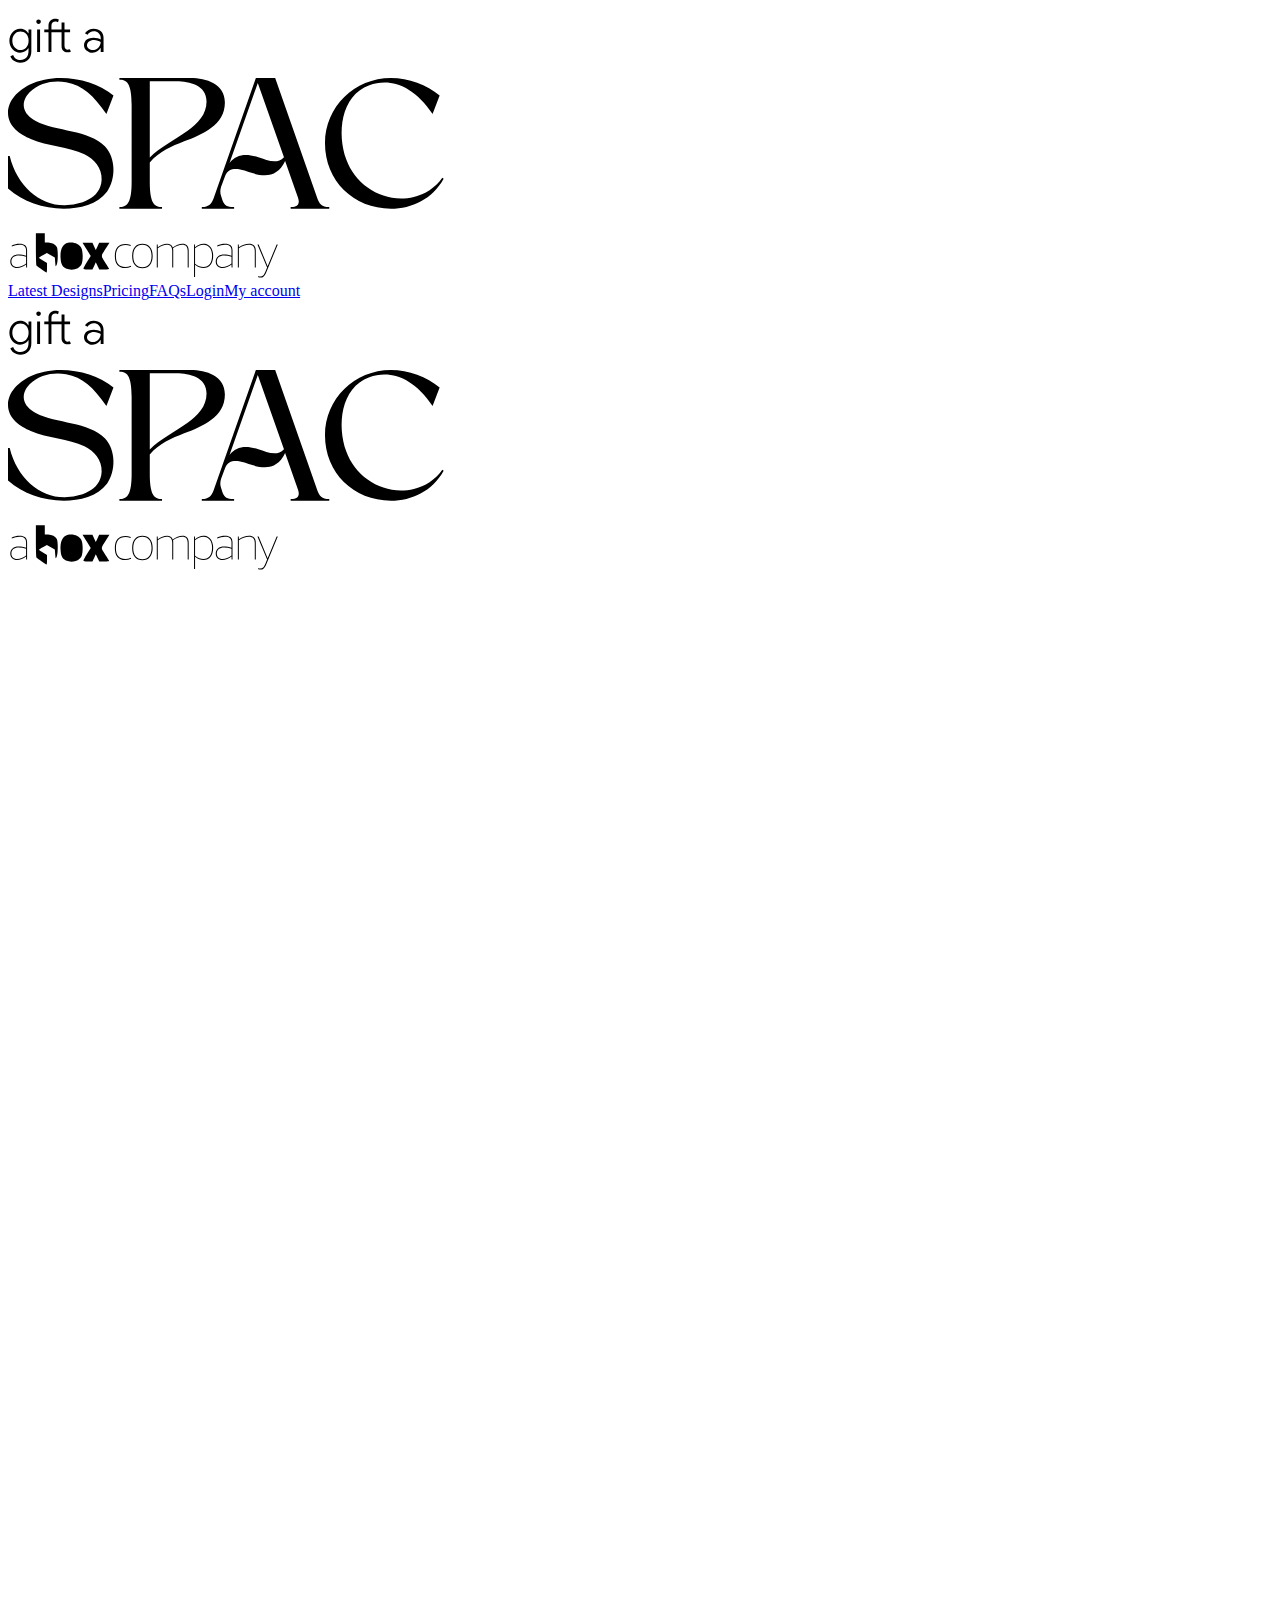
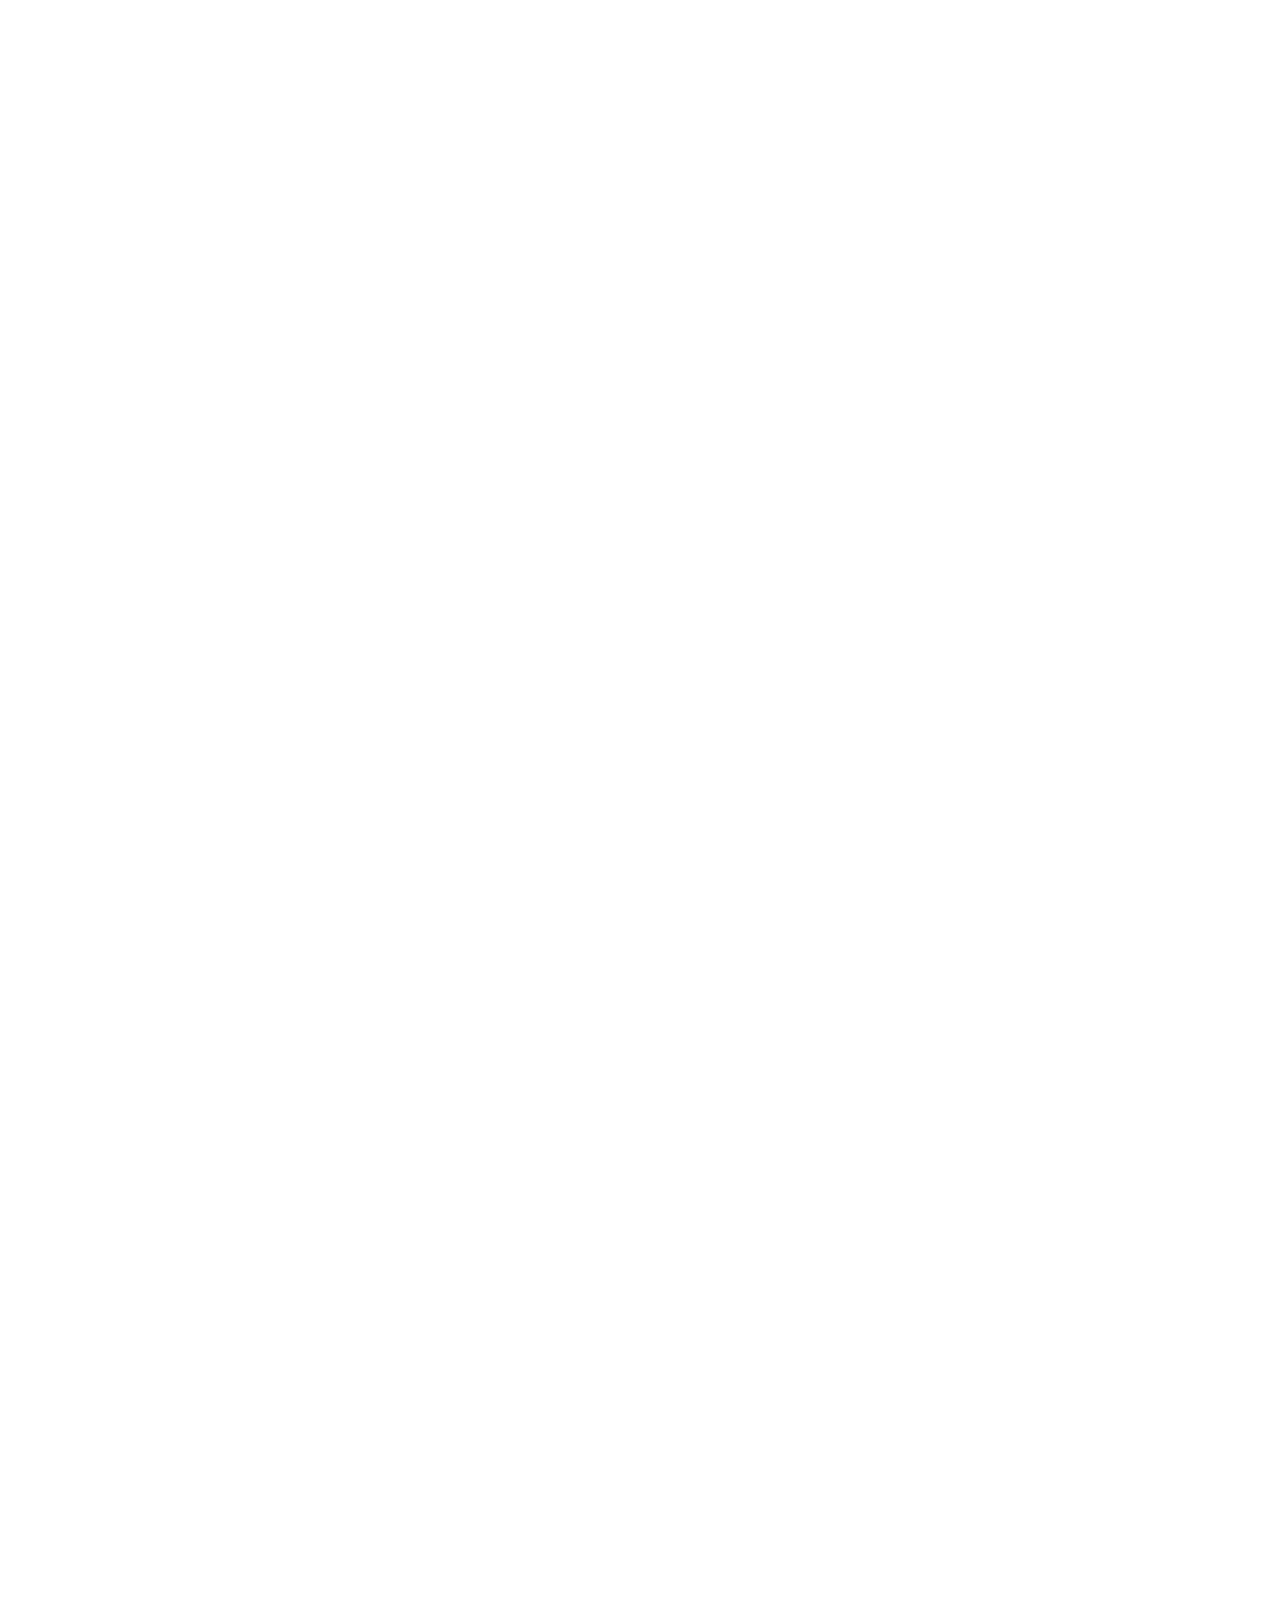
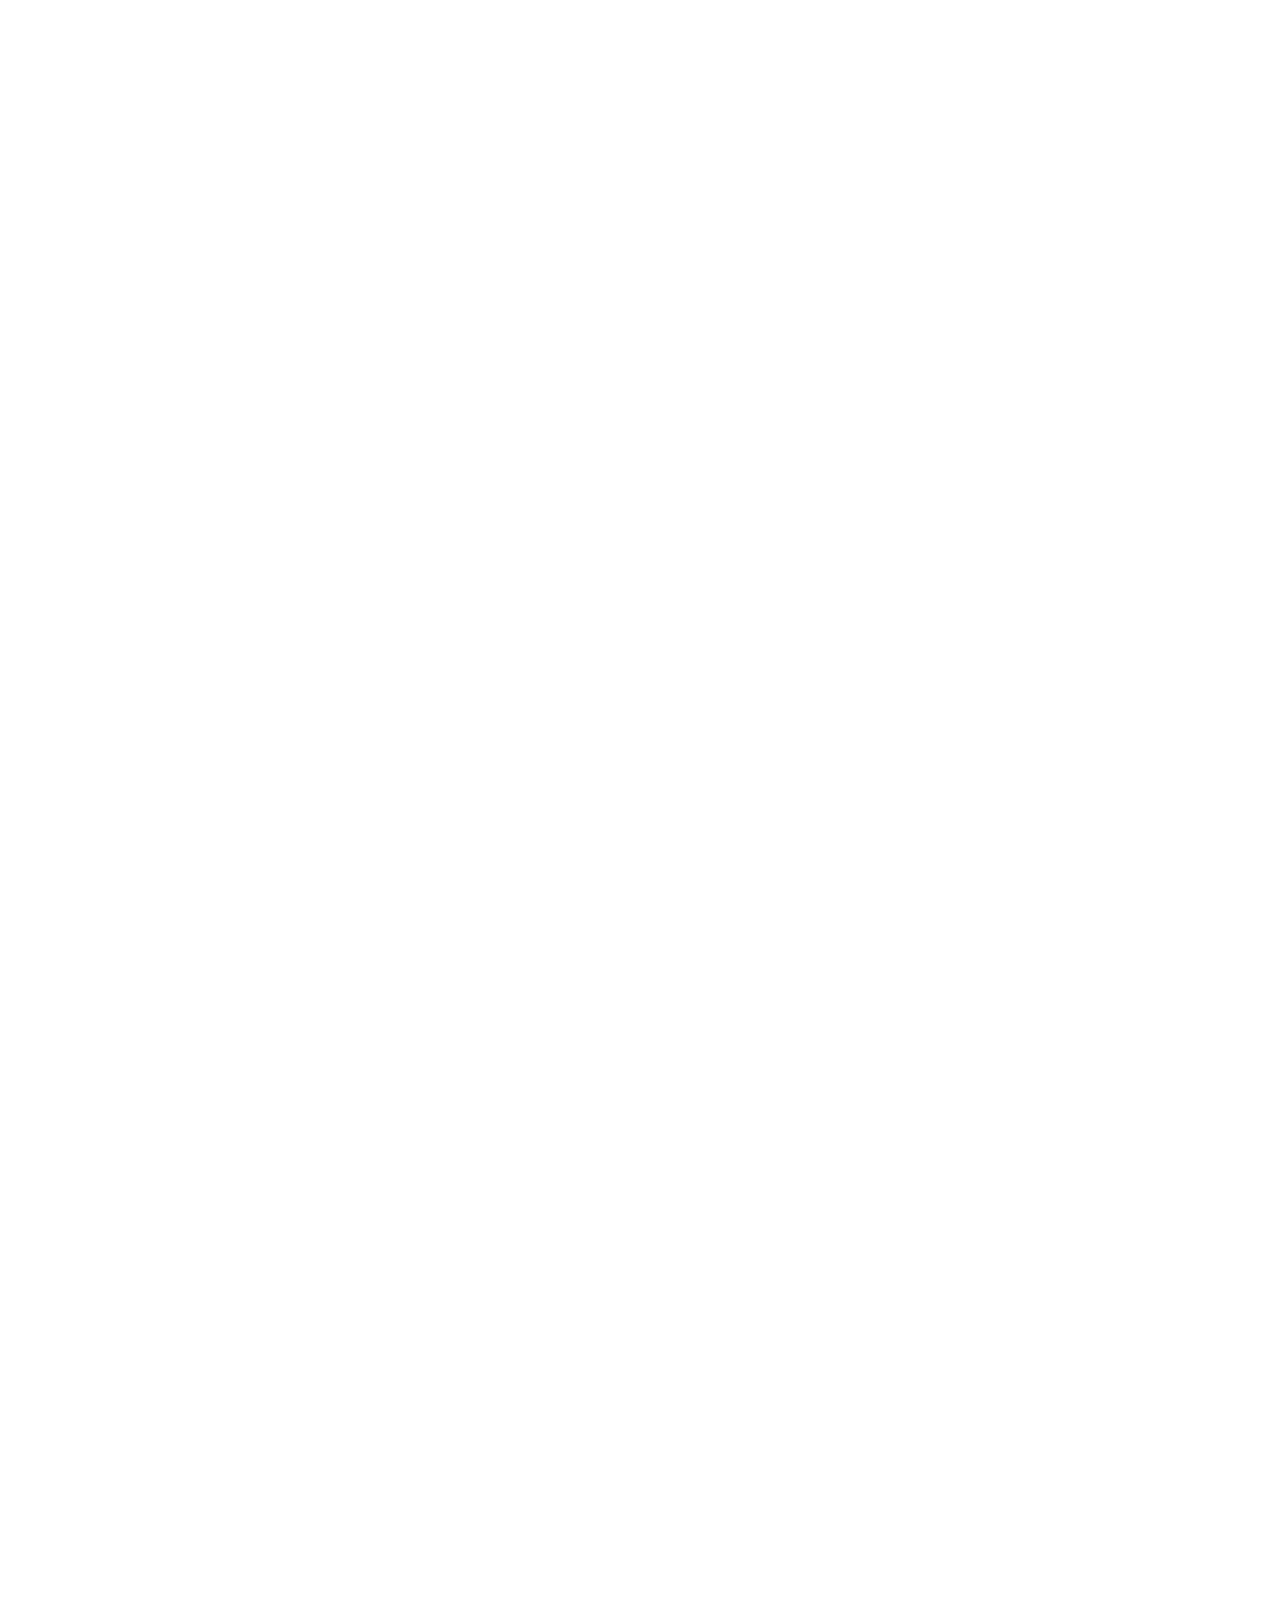
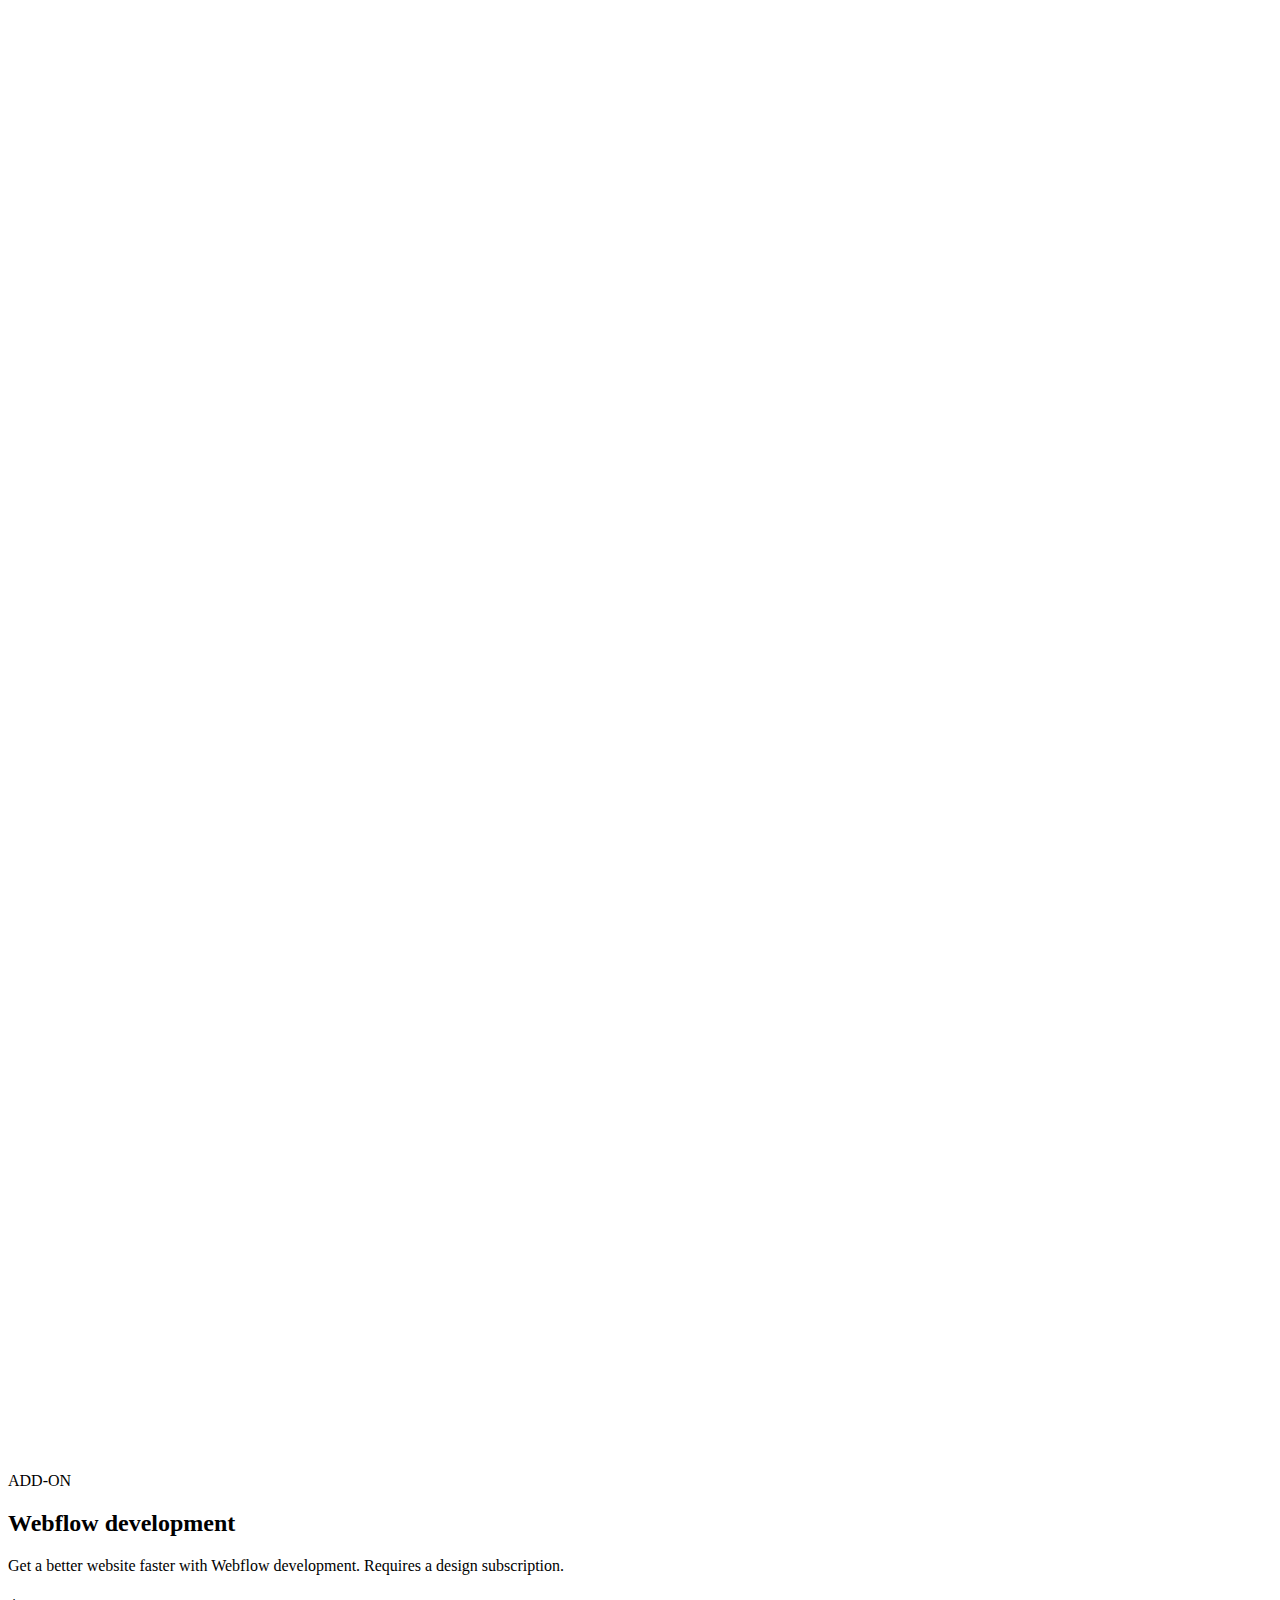
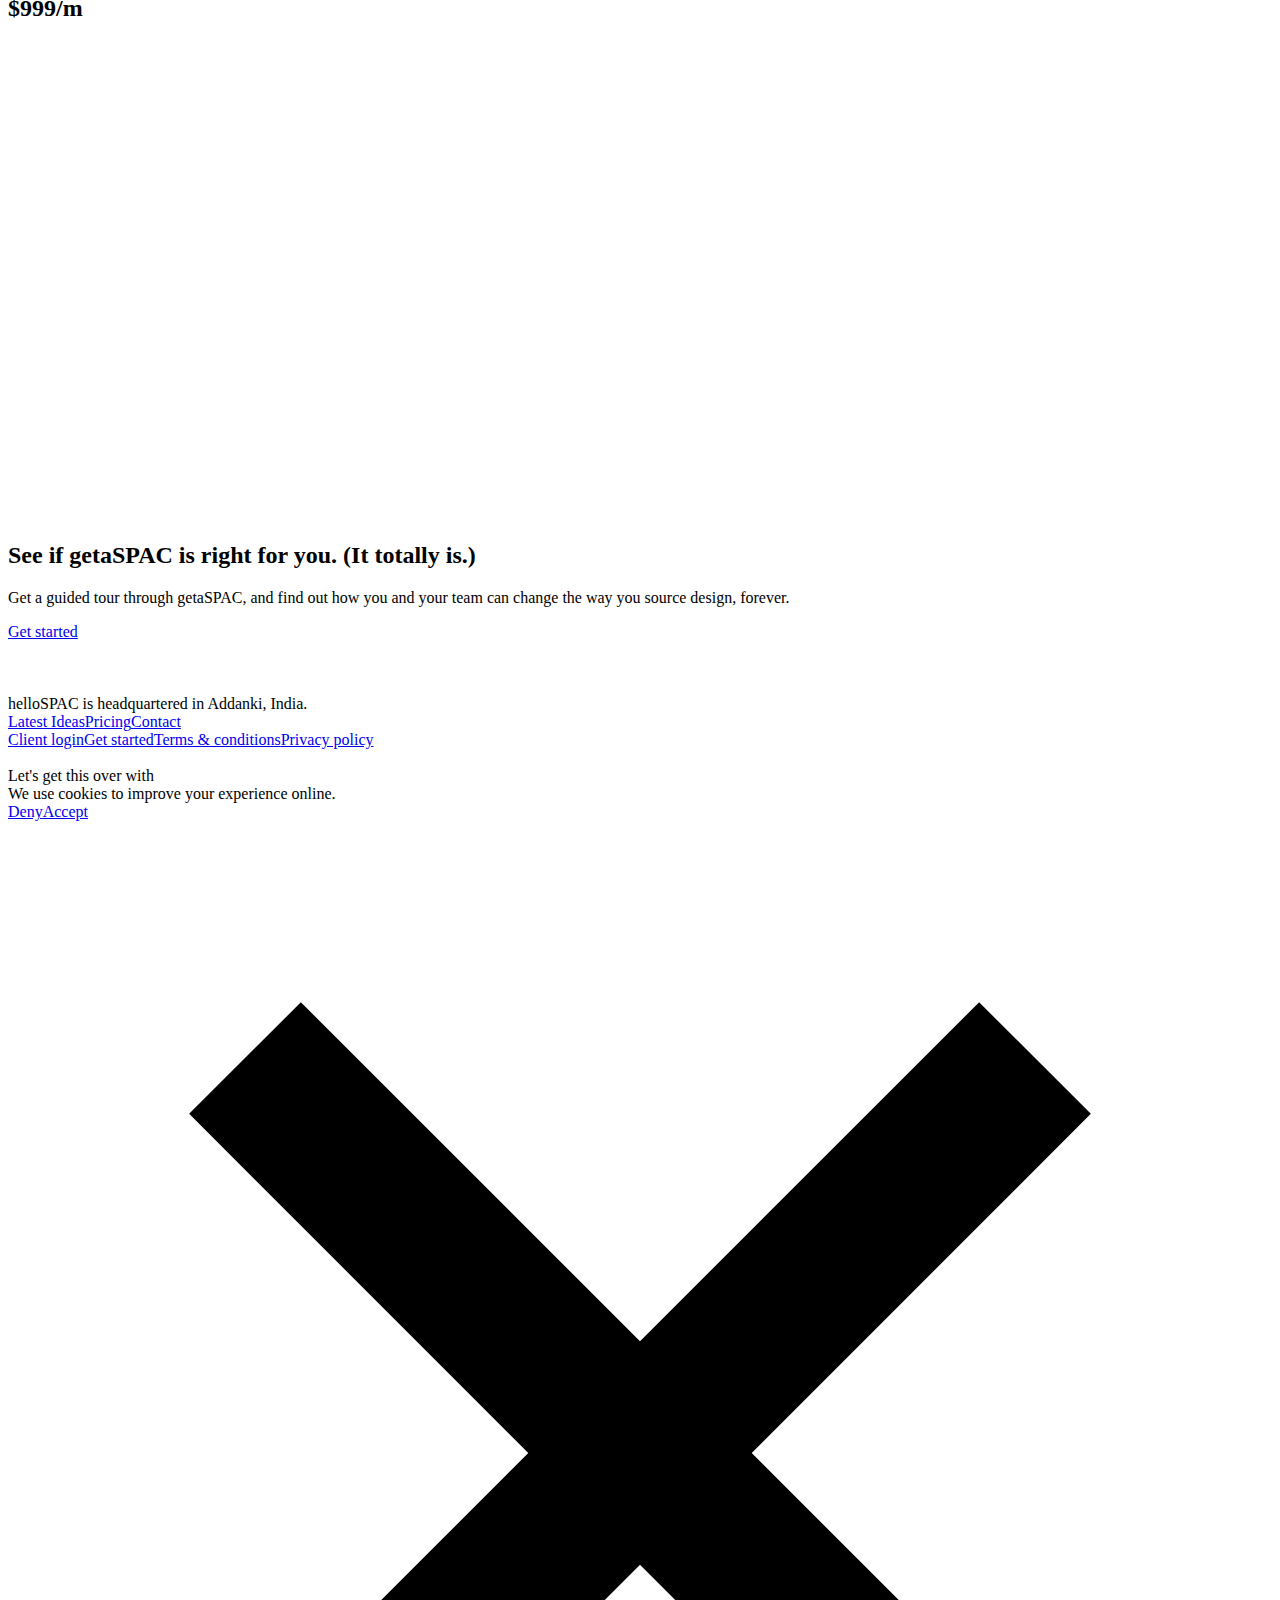
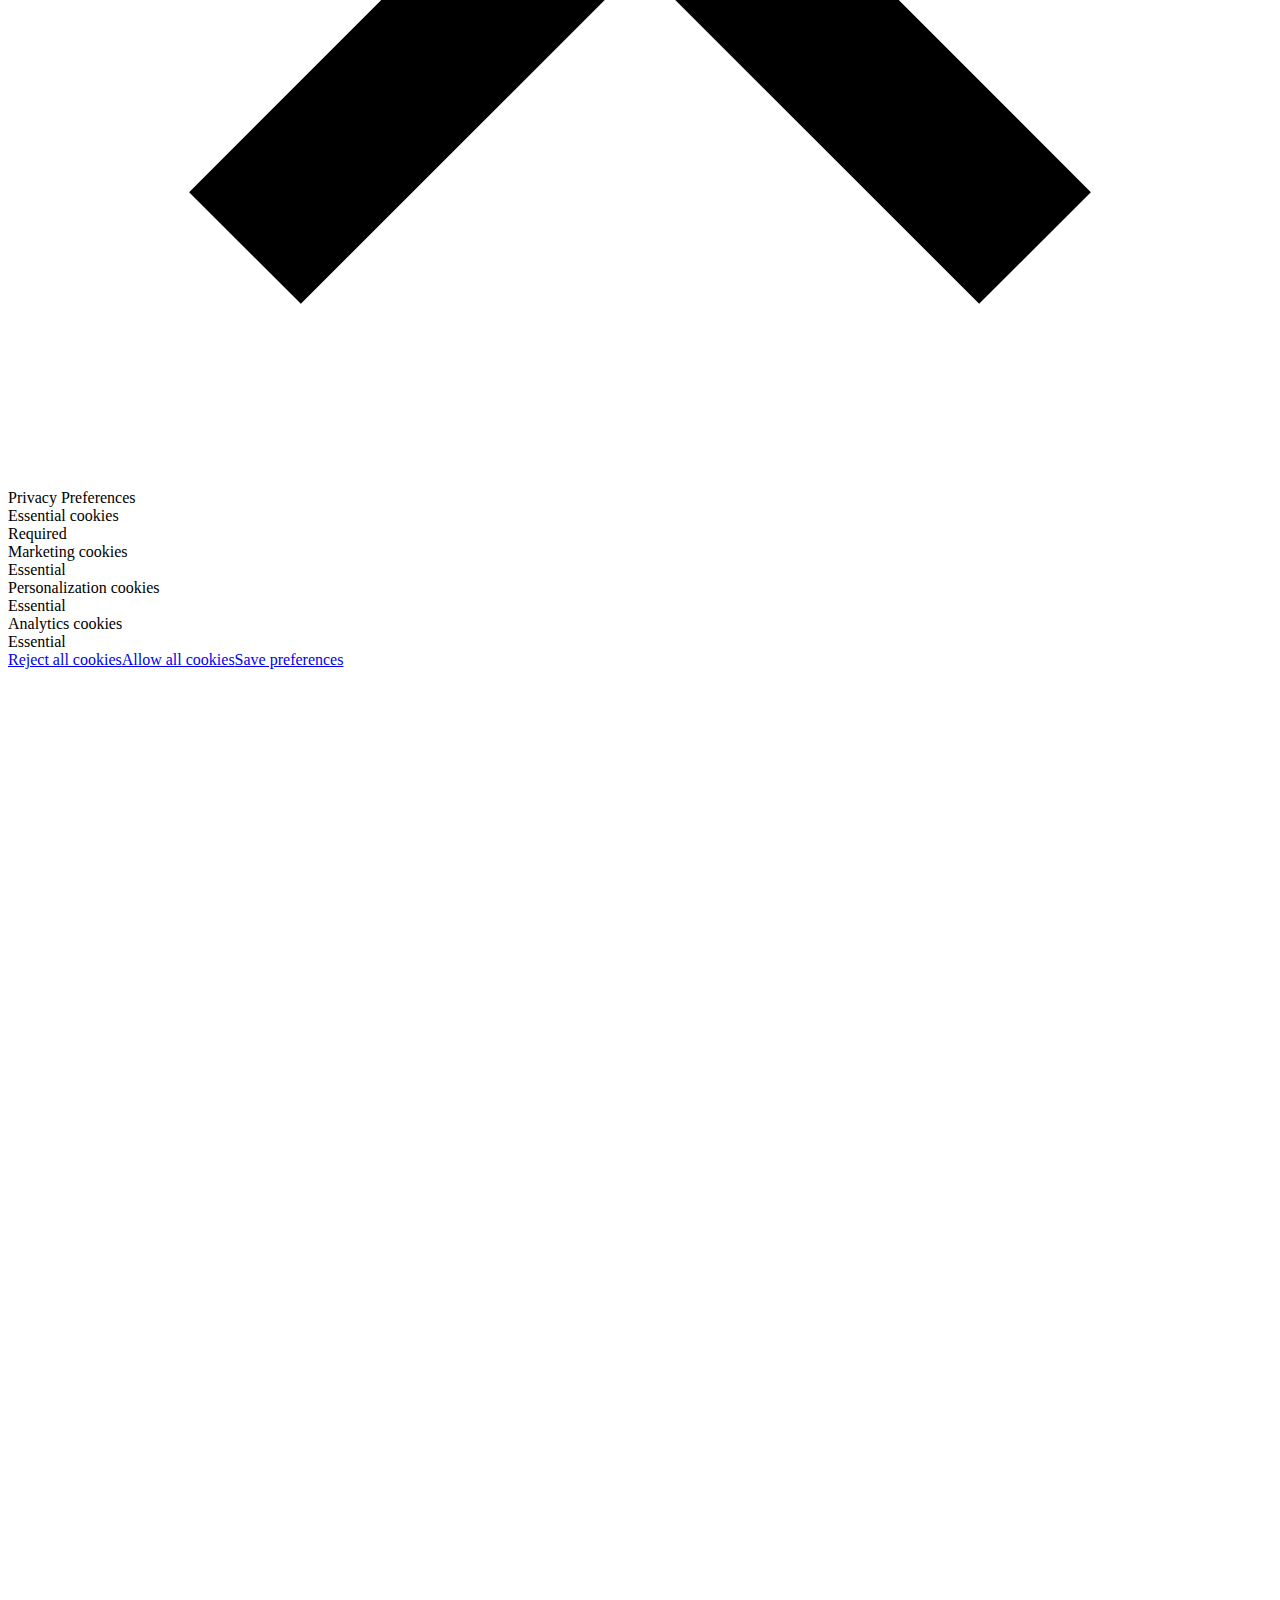
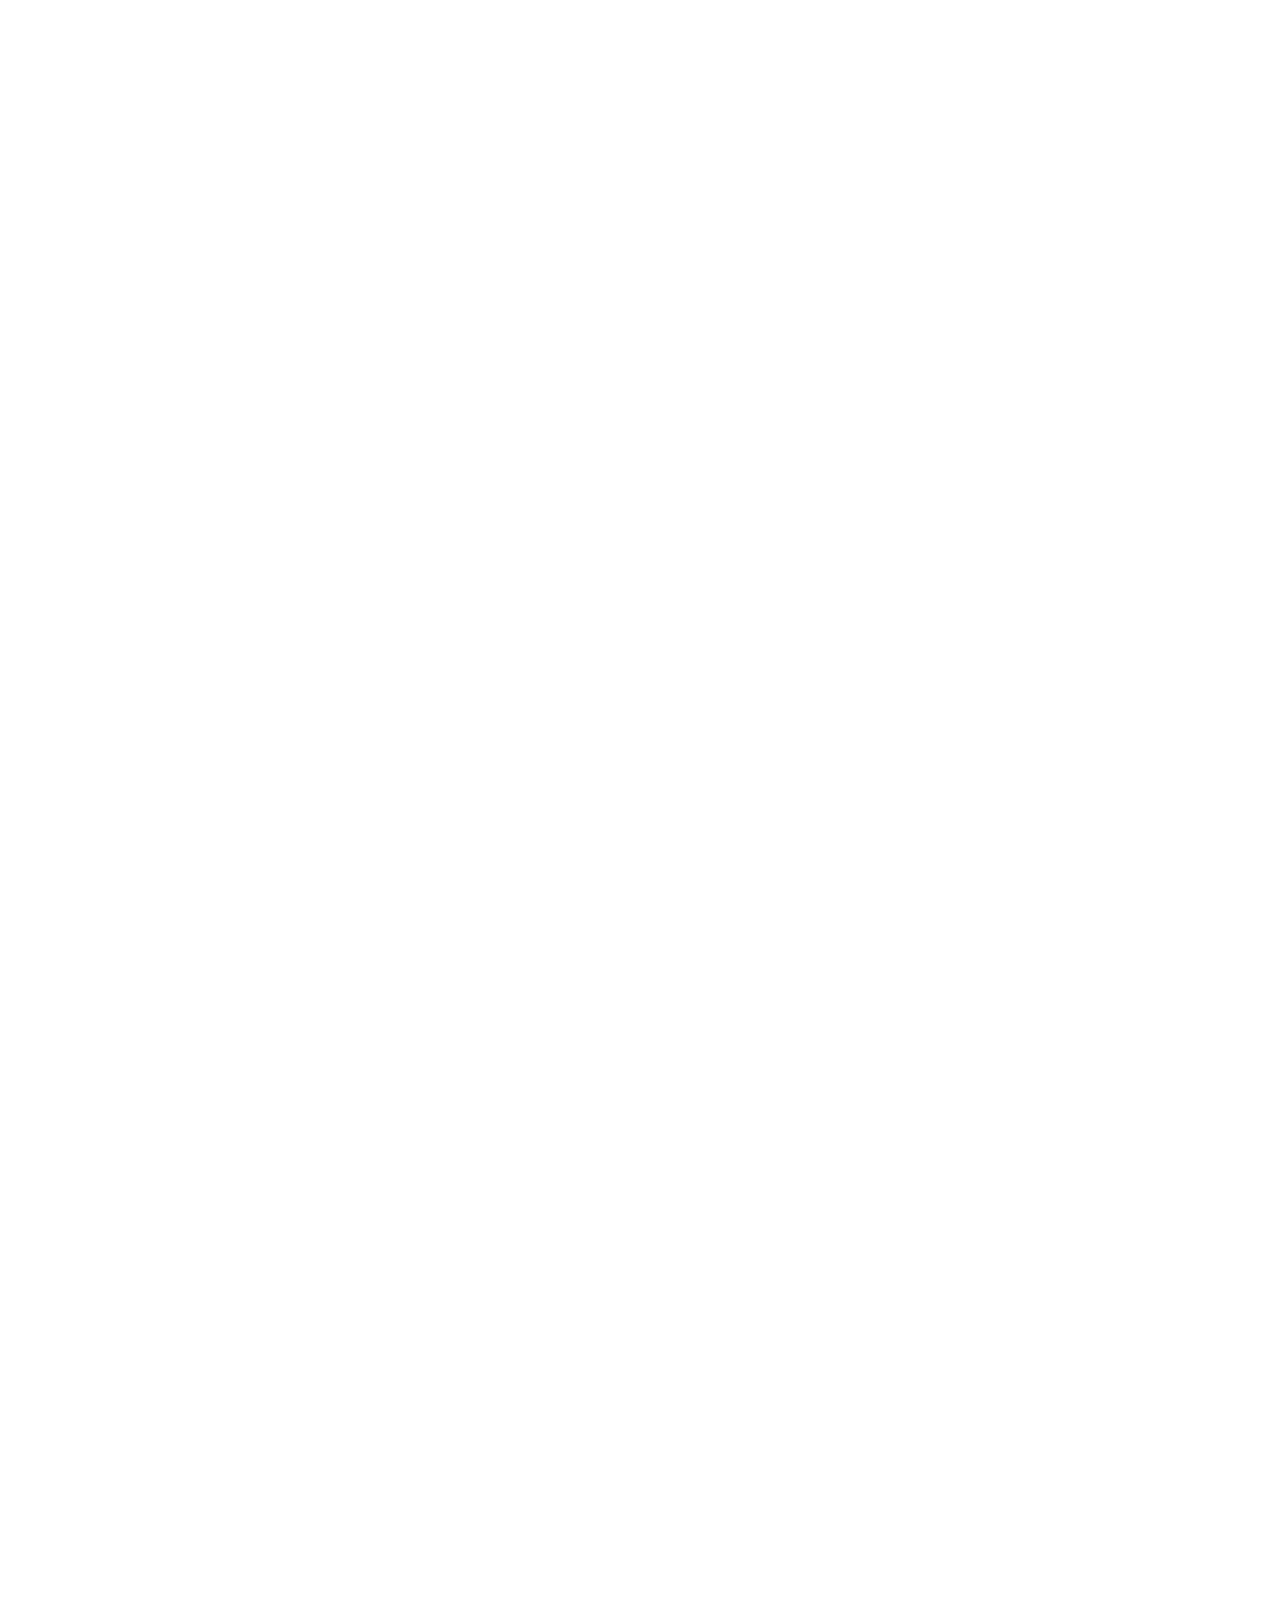
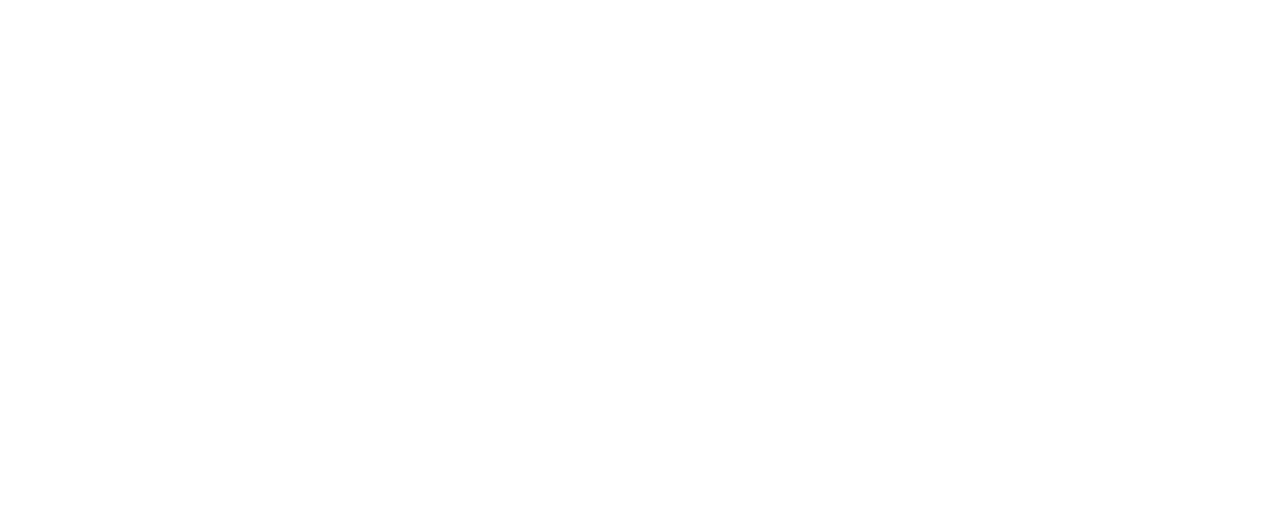
==== SPAC/index.html @ 1bd660c3 "Add files via upload" ====
<!DOCTYPE html>
<html
  data-wf-domain="www.getaSPAC.com"
  data-wf-page="6409ed044e032a721bf5e5de"
  data-wf-site="5837424ae11409586f837994"
>
  <head>
    <meta charset="utf-8" />
    <title>giftaSPAC - Design as a Subscription</title>
    <meta
      content="The #1 design subscription service for agencies, startups, and entrepreneurs."
      name="description"
    />
    <meta
      content="DesignJoy - Unlimited Design &amp; Revisions"
      property="og:title"
    />
    <meta
      content="The #1 unlimited product design subscription service for agencies, startups, and entrepreneurs."
      property="og:description"
    />
    <meta
      content="https://assets.website-files.com/5837424ae11409586f837994/61202d82c8b80c726b521a34_Frame%2012.png"
      property="og:image"
    />
    <meta
      content="DesignJoy - Unlimited Design &amp; Revisions"
      property="twitter:title"
    />
    <meta
      content="The #1 unlimited product design subscription service for agencies, startups, and entrepreneurs."
      property="twitter:description"
    />
    <meta
      content="https://assets.website-files.com/5837424ae11409586f837994/61202d82c8b80c726b521a34_Frame%2012.png"
      property="twitter:image"
    />
    <meta property="og:type" content="website" />
    <meta content="summary_large_image" name="twitter:card" />
    <meta content="width=device-width, initial-scale=1" name="viewport" />
    <link
      href="https://assets.website-files.com/5837424ae11409586f837994/css/designjoy.70b870968.min.css"
      rel="stylesheet"
      type="text/css"
    />
    <link href="https://fonts.googleapis.com" rel="preconnect" />
    <link
      href="https://fonts.gstatic.com"
      rel="preconnect"
      crossorigin="anonymous"
    />
    <script
      src="https://ajax.googleapis.com/ajax/libs/webfont/1.6.26/webfont.js"
      type="text/javascript"
    ></script>
    <script type="text/javascript">
      WebFont.load({ google: { families: ["Inconsolata:400,700"] } });
    </script>
    <script type="text/javascript">
      !(function (o, c) {
        var n = c.documentElement,
          t = " w-mod-";
        (n.className += t + "js"),
          ("ontouchstart" in o ||
            (o.DocumentTouch && c instanceof DocumentTouch)) &&
            (n.className += t + "touch");
      })(window, document);
    </script>
    <link
      href="https://assets.website-files.com/5837424ae11409586f837994/5e2fb217d4837e75854462c9_Small.png"
      rel="shortcut icon"
      type="image/x-icon"
    />
    <link
      href="https://assets.website-files.com/5837424ae11409586f837994/5e2fb219ca409a4a31ab607d_large.png"
      rel="apple-touch-icon"
    />
    <script
      async=""
      src="https://www.googletagmanager.com/gtag/js?id=UA-74383838-1"
    ></script>
    <script type="text/javascript">
      window.dataLayer = window.dataLayer || [];
      function gtag() {
        dataLayer.push(arguments);
      }
      gtag("js", new Date());
      gtag("config", "UA-74383838-1", { anonymize_ip: false });
    </script>
    <!-- Finsweet Cookie Consent -->
    <script
      async
      src="https://cdn.jsdelivr.net/npm/@finsweet/cookie-consent@1/fs-cc.js"
      fs-cc-mode="opt-in"
    ></script>

    <!-- Please go to https://cookie-consent.finsweet.com/ for full setup instructions -->

    <script>
      window.intercomSettings = {
        app_id: "rly65myg",
      };
    </script>

    <script>
      // We pre-filled your app ID in the widget URL: 'https://widget.intercom.io/widget/rly65myg'
      (function () {
        var w = window;
        var ic = w.Intercom;
        if (typeof ic === "function") {
          ic("reattach_activator");
          ic("update", w.intercomSettings);
        } else {
          var d = document;
          var i = function () {
            i.c(arguments);
          };
          i.q = [];
          i.c = function (args) {
            i.q.push(args);
          };
          w.Intercom = i;
          var l = function () {
            var s = d.createElement("script");
            s.type = "text/javascript";
            s.async = true;
            s.src = "https://widget.intercom.io/widget/rly65myg";
            var x = d.getElementsByTagName("script")[0];
            x.parentNode.insertBefore(s, x);
          };
          if (w.attachEvent) {
            w.attachEvent("onload", l);
          } else {
            w.addEventListener("load", l, false);
          }
        }
      })();
    </script>

    <style>
      .class-name {
        -webkit-appearance: none;
        -moz-appearance: none;
        appearance: none;
      }
    </style>

    <!-- Memberstack -->
    <script
      src="https://api.memberstack.io/static/memberstack.js"
      data-memberstack-id="3975ff834033ff0cc12c91f6a288ec41"
    ></script>

    <!-- Facebook Pixel Code -->
    <script>
      !(function (f, b, e, v, n, t, s) {
        if (f.fbq) return;
        n = f.fbq = function () {
          n.callMethod
            ? n.callMethod.apply(n, arguments)
            : n.queue.push(arguments);
        };
        if (!f._fbq) f._fbq = n;
        n.push = n;
        n.loaded = !0;
        n.version = "2.0";
        n.queue = [];
        t = b.createElement(e);
        t.async = !0;
        t.src = v;
        s = b.getElementsByTagName(e)[0];
        s.parentNode.insertBefore(t, s);
      })(
        window,
        document,
        "script",
        "https://connect.facebook.net/en_US/fbevents.js"
      );
      fbq("init", "1926053434350054"); // Insert your pixel ID here.
      fbq("track", "PageView");
    </script>
    <noscript
      ><img
        height="1"
        width="1"
        style="display: none"
        src="https://www.facebook.com/tr?id=1926053434350054&ev=PageView&noscript=1"
    /></noscript>
    <!-- DO NOT MODIFY -->
    <!-- End Facebook Pixel Code -->

    <!-- Google tag (gtag.js) -->
    <script
      async
      src="https://www.googletagmanager.com/gtag/js?id=G-EV8S8FVFB8"
    ></script>
    <script>
      window.dataLayer = window.dataLayer || [];
      function gtag() {
        dataLayer.push(arguments);
      }
      gtag("js", new Date());

      gtag("config", "G-EV8S8FVFB8");
    </script>

    <style>
      body {
        overflow-x: hidden;
      }
    </style>

    <script src="https://ajax.googleapis.com/ajax/libs/jquery/2.1.4/jquery.min.js"></script>

    <script>
      $.noConflict();
      jQuery(document).ready(function ($) {
        $.typer.options.highlightColor = "rgba(9,127,255,100)";
        $.typer.options.typerOrder = "sequential";
        $("[data-typer-targets]").typer();
      });
    </script>

    <link
      href="https://calendly.com/assets/external/widget.css"
      rel="stylesheet"
    />
    <script
      src="https://calendly.com/assets/external/widget.js"
      type="text/javascript"
    ></script>
    <!-- Calendly link widget end -->
  </head>
  <body class="body">
    <div
      data-collapse="medium"
      data-animation="default"
      data-duration="400"
      data-easing="ease"
      data-easing2="ease"
      role="banner"
      class="navbar w-nav"
    >
      <div class="container nav">
        <div>
          <a
            href="/"
            aria-current="page"
            class="nav__logo w-nav-brand w--current"
            ><img
              src="images/Logo.svg"
              loading="lazy"
              alt=""
          /></a>
        </div>
        <div>
          <nav role="navigation" class="nav-menu w-nav-menu">
            <a
              href="https://www.figma.com/proto/xMf3kagAMyUSNulcEMNUAU/Sample-Work?page-id=0%3A1&amp;node-id=1%3A2&amp;viewport=252%2C48%2C0.25&amp;scaling=min-zoom&amp;starting-point-node-id=1%3A2"
              target="_blank"
              class="nav__link w-nav-link"
              >Latest Designs</a
            ><a href="#pricing-3" class="nav__link w-nav-link">Pricing</a
            ><a
              href="https://intercom.help/designjoy/en/"
              target="_blank"
              class="nav__link w-nav-link"
              >FAQs</a
            ><a
              href="/log-in"
              ms-hide-element="true"
              class="nav__link w-nav-link"
              >Login</a
            ><a href="/log-in" ms-profile="true" class="nav__link w-nav-link"
              >My account</a
            >
          </nav>
          <div class="menu-button w-nav-button">
            <div class="w-icon-nav-menu"></div>
          </div>
        </div>
      </div>
    </div>
    <div class="logo-nav">
      <a
        href="/"
        aria-current="page"
        class="link-block-2 w-inline-block w--current"
        ><img
          src="images/Logo.svg"
          loading="lazy"
          alt=""
      /></a>
    </div>
    <div id="hero" class="section hero">
      <div class="container">
        <div
          data-w-id="eaba7a0f-a465-906c-7bef-2dc700a79ac4"
          style="opacity: 0"
          class="container__800 m-auto hero"
        >
          <h1>Goodies straight to your door</h1>
          <p class="sub-para-24">
            Every box new crafts.
          </p>
          <div class="button__group">
            <a href="#pricinggrid" class="button hero w-inline-block"
              ><div>See Crafts</div></a
            >
          </div>
          <div class="guarantee">
            <div>items you&#x27;ll</div>
            <img
              src="https://assets.website-files.com/5837424ae11409586f837994/61195da63e9b07d94bbaa046_heart.svg"
              loading="lazy"
              alt=""
              class="guarnatee__heart"
            />
            <div>, guaranteed</div>
          </div>
        </div>
      </div>
      <img
        src="https://assets.website-files.com/5837424ae11409586f837994/61195ed506c73c67adaf0a3d_Group%2044.svg"
        loading="lazy"
        style="opacity: 0"
        data-w-id="88ac922f-e294-f08f-3bb5-de0e2b0d5499"
        alt=""
        class="image-43"
      /><img
        src="https://assets.website-files.com/5837424ae11409586f837994/61195ef16ada8678daf3f267_Group%2045.svg"
        loading="lazy"
        style="opacity: 0"
        data-w-id="4dab2a26-fac7-cb3a-a724-a93ff68c1152"
        alt=""
        class="image-44"
      />
    </div>
    <div data-w-id="88b3e066-f20b-1c07-b09f-c6ceb4034a45" class="div-block-2">
      <div class="container">
        <img
          src="https://assets.website-files.com/5837424ae11409586f837994/61250d3dea79031fe9f7246a_Frame.svg"
          loading="lazy"
          data-w-id="1489d49a-5dfd-3922-f901-235965df4479"
          alt=""
          class="image-71"
        />
      </div>
      <div
        data-w-id="abadc605-7bb3-54f7-bfc2-eda587363b26"
        style="opacity: 0"
        class="hero-images-slider"
      >
        <img
          src="images/gas-2.png"
          loading="lazy"
          sizes="400px"
          srcset="
          images/gas-2.png  500w,
          images/gas-2.png 800w,
          images/gas-2.png        1000w
          "
          alt=""
          class="image-68"
        /><img
          src="images/gas-1.png"
          loading="lazy"
          sizes="400px"
          srcset="
            images/gas-1.png  500w,
            images/gas-1.png  800w,
            images/gas-1.png       1000w
          "
          alt=""
          class="image-68"
        /><img
          src="images/gas-3.png"
          loading="lazy"
          sizes="400px"
          srcset="
          images/gas-3.png  500w,
          images/gas-3.png  800w,
          images/gas-3.png        1000w
          "
          alt=""
          class="image-68"
        /><img
          src="images/gas-4.png"
          loading="lazy"
          sizes="400px"
          srcset="
          images/gas-4.png  500w,
          images/gas-4.png  800w,
          images/gas-4.png        1000w
          "
          alt=""
          class="image-68"
        /><img
          src="images/gas-2.png"
          loading="lazy"
          sizes="400px"
          srcset="
          images/gas-2.png  500w,
          images/gas-2.png 800w,
          images/gas-2.png        1000w
          "
          alt=""
          class="image-68"
        />
      </div>
      <div class="container logo">
        <div class="logos hero hidden">
          <img
            src="https://assets.website-files.com/5837424ae11409586f837994/61424b89af08bc0dda064aad_Frame%2051.svg"
            loading="lazy"
            alt=""
            class="footer__logo lang"
          /><img
            src="https://assets.website-files.com/5837424ae11409586f837994/6165e962d62dea1088533161_Dark%20Logo%20SVG.svg"
            loading="lazy"
            alt=""
            class="footer__logo soundstripe"
          /><img
            src="https://assets.website-files.com/5837424ae11409586f837994/5e1c9822a7d3a238e9408487_flipreach%201.svg"
            loading="lazy"
            alt=""
            class="footer__logo flip"
          /><img
            src="https://assets.website-files.com/5837424ae11409586f837994/61424c141e3dc1c309714ab0_Group%2015.svg"
            loading="lazy"
            alt=""
            class="footer__logo soundstripe"
          /><img
            src="https://assets.website-files.com/5837424ae11409586f837994/5e1c980f4b6c084724851ee1_cometchat%201.svg"
            loading="lazy"
            alt=""
            class="footer__logo"
          /><img
            src="https://assets.website-files.com/5837424ae11409586f837994/612032a68276a420485f9d07_5e1c97ff4b6c08205c851ec2_failory%201%20(1)%201.svg"
            loading="lazy"
            alt=""
            class="footer__logo last-child"
          />
        </div>
      </div>
    </div>
    <div class="marquee__wrapper">
      <div class="marquee__inner">
        <div class="marquee__element">
          <div class="marquee__logo">
            <img
              src="https://assets.website-files.com/5837424ae11409586f837994/6203171c4b8b7f3dd4d61aae_612032a68276a420485f9d07_5e1c97ff4b6c08205c851ec2_failory%201%20(1)%201%201.svg"
              loading="lazy"
              alt=""
            />
          </div>
          <div class="marquee__logo">
            <img
              src="https://assets.website-files.com/5837424ae11409586f837994/6203171c4b8b7f95a6d61ab0_Group%201.svg"
              loading="lazy"
              alt=""
            />
          </div>
          <div class="marquee__logo">
            <img
              src="https://assets.website-files.com/5837424ae11409586f837994/6203171c4b8b7f1141d61aaf_6165e962d62dea1088533161_Dark%20Logo%20SVG%201.svg"
              loading="lazy"
              alt=""
            />
          </div>
          <div class="marquee__logo">
            <img
              src="https://assets.website-files.com/5837424ae11409586f837994/6203180d8e14605fb2d2c003_Vector.svg"
              loading="lazy"
              alt=""
            />
          </div>
          <div class="marquee__logo">
            <img
              src="https://assets.website-files.com/5837424ae11409586f837994/620c0b65ac9e342dcd34db83_Nectar-sleep-logo-vector%201.svg"
              loading="lazy"
              alt=""
            />
          </div>
          <div class="marquee__logo domatron">
            <img
              src="https://assets.website-files.com/5837424ae11409586f837994/620318d678b163b6891e6684_Frame.svg"
              loading="lazy"
              alt=""
            />
          </div>
          <div class="marquee__logo">
            <img
              src="https://assets.website-files.com/5837424ae11409586f837994/6203171c4b8b7ffb52d61aad_61424b89af08bc0dda064aad_Frame%2051%201.svg"
              loading="lazy"
              alt=""
            />
          </div>
          <div class="marquee__logo">
            <img
              src="https://assets.website-files.com/5837424ae11409586f837994/6203171c4b8b7f102ad61aab_5e1c980f4b6c084724851ee1_cometchat%201%201.svg"
              loading="lazy"
              alt=""
            />
          </div>
        </div>
        <div class="marquee__element">
          <div class="marquee__logo">
            <img
              src="https://assets.website-files.com/5837424ae11409586f837994/6203171c4b8b7f3dd4d61aae_612032a68276a420485f9d07_5e1c97ff4b6c08205c851ec2_failory%201%20(1)%201%201.svg"
              loading="lazy"
              alt=""
            />
          </div>
          <div class="marquee__logo">
            <img
              src="https://assets.website-files.com/5837424ae11409586f837994/6203171c4b8b7f95a6d61ab0_Group%201.svg"
              loading="lazy"
              alt=""
            />
          </div>
          <div class="marquee__logo">
            <img
              src="https://assets.website-files.com/5837424ae11409586f837994/6203171c4b8b7f1141d61aaf_6165e962d62dea1088533161_Dark%20Logo%20SVG%201.svg"
              loading="lazy"
              alt=""
            />
          </div>
          <div class="marquee__logo">
            <img
              src="https://assets.website-files.com/5837424ae11409586f837994/6203180d8e14605fb2d2c003_Vector.svg"
              loading="lazy"
              alt=""
            />
          </div>
          <div class="marquee__logo">
            <img
              src="https://assets.website-files.com/5837424ae11409586f837994/620c0b65ac9e342dcd34db83_Nectar-sleep-logo-vector%201.svg"
              loading="lazy"
              alt=""
            />
          </div>
          <div class="marquee__logo domatron">
            <img
              src="https://assets.website-files.com/5837424ae11409586f837994/620318d678b163b6891e6684_Frame.svg"
              loading="lazy"
              alt=""
            />
          </div>
          <div class="marquee__logo">
            <img
              src="https://assets.website-files.com/5837424ae11409586f837994/6203171c4b8b7ffb52d61aad_61424b89af08bc0dda064aad_Frame%2051%201.svg"
              loading="lazy"
              alt=""
            />
          </div>
          <div class="marquee__logo">
            <img
              src="https://assets.website-files.com/5837424ae11409586f837994/6203171c4b8b7f102ad61aab_5e1c980f4b6c084724851ee1_cometchat%201%201.svg"
              loading="lazy"
              alt=""
            />
          </div>
        </div>
      </div>
    </div>
    <div class="section white p-t-100">
      <div class="container">
        <div
          data-w-id="01dafc51-fe61-acbf-1a5a-0ce8e7716534"
          style="opacity: 0"
          class="container__800 m-auto hero"
        >
          <h2 class="max-600">
            We didn&#x27;t reinvent the wheel, just design
          </h2>
          <p class="sub-para-24 max-600">
            Design as you know it is out the door. Design as you want it just
            arrived.
          </p>
        </div>
        <div
          data-w-id="01dafc51-fe61-acbf-1a5a-0ce8e7716539"
          style="opacity: 0"
          class="w-layout-grid how-it-works__grid"
        >
          <div class="div-block-19">
            <div class="process__icon-block">
              <div
                data-w-id="01dafc51-fe61-acbf-1a5a-0ce8e771653c"
                data-animation-type="lottie"
                data-src="https://assets.website-files.com/5837424ae11409586f837994/5e1767da10a1f51ca4fa361f_data.json"
                data-loop="1"
                data-direction="1"
                data-autoplay="1"
                data-is-ix2-target="0"
                data-renderer="svg"
                data-default-duration="2.8"
                data-duration="0"
              ></div>
            </div>
            <div class="_1">
              Subscribe to a plan &amp; request as many designs as you&#x27;d
              like.
            </div>
          </div>
          <div class="div-block-19">
            <div class="process__icon-block receive">
              <div
                data-w-id="01dafc51-fe61-acbf-1a5a-0ce8e7716541"
                data-animation-type="lottie"
                data-src="https://assets.website-files.com/5837424ae11409586f837994/5e177abae85f69bf6f2f813a_data.json"
                data-loop="1"
                data-direction="1"
                data-autoplay="1"
                data-is-ix2-target="0"
                data-renderer="svg"
                data-default-duration="2.566666666666667"
                data-duration="0"
              ></div>
            </div>
            <div>
              Receive your design within a few business days on average, Monday
              to Friday.
            </div>
          </div>
          <div class="div-block-19">
            <div class="process__icon-block revise">
              <div
                data-w-id="01dafc51-fe61-acbf-1a5a-0ce8e7716546"
                data-animation-type="lottie"
                data-src="https://assets.website-files.com/5837424ae11409586f837994/5e177f46fb9c030823177d84_data.json"
                data-loop="1"
                data-direction="1"
                data-autoplay="1"
                data-is-ix2-target="0"
                data-renderer="svg"
                data-default-duration="5.2"
                data-duration="0"
              ></div>
            </div>
            <div>
              We&#x27;ll revise the designs until you&#x27;re 100% satisfied.
            </div>
          </div>
        </div>
        <div
          data-w-id="01dafc51-fe61-acbf-1a5a-0ce8e7716549"
          style="opacity: 0"
          class="quote"
        >
          <div class="quote__wrapper">
            <img
              src="https://assets.website-files.com/5837424ae11409586f837994/6119d7a83723f6d0114590ab_quotation.svg"
              loading="lazy"
              alt=""
              class="m-b-30"
            />
            <div>getaSPAC shows that they know the art of subtlety.</div>
            <img
              src="https://assets.website-files.com/5837424ae11409586f837994/6119d7e989cff23b39d11a86_webflow.svg"
              loading="lazy"
              alt=""
              class="m-t-30 webflow"
            />
          </div>
          <img
            src="https://assets.website-files.com/5837424ae11409586f837994/6119d9897e15e38d7e0c8bea_52.svg"
            loading="lazy"
            style="opacity: 0"
            data-w-id="01dafc51-fe61-acbf-1a5a-0ce8e771654f"
            alt=""
            class="image-31"
          /><img
            src="https://assets.website-files.com/5837424ae11409586f837994/6297ebf6a202e770d1a0fd48_420.svg"
            loading="lazy"
            style="opacity: 0"
            data-w-id="01dafc51-fe61-acbf-1a5a-0ce8e7716550"
            alt=""
            class="image-32"
          />
        </div>
      </div>
    </div>
    <div class="dividing-section">
      <div class="dividing-section__half white">
        <img
          src="https://assets.website-files.com/5837424ae11409586f837994/6119d8b53723f635d94596f7_Group%2046.svg"
          loading="lazy"
          style="opacity: 0"
          data-w-id="121b54b8-f5ec-f88a-2fb9-18c945b6d464"
          alt=""
          class="image-29"
        /><img
          src="https://assets.website-files.com/5837424ae11409586f837994/6119d8eeae8fa3209c98f7c4_2.svg"
          loading="lazy"
          style="opacity: 0"
          data-w-id="121b54b8-f5ec-f88a-2fb9-18c945b6d465"
          alt=""
          class="image-30"
        />
      </div>
      <div class="dividing-section__half gray"></div>
      <img
        src="https://assets.website-files.com/5837424ae11409586f837994/6119d83a539ea14de7db7bac_Group%2022.svg"
        loading="lazy"
        style="opacity: 0"
        data-w-id="121b54b8-f5ec-f88a-2fb9-18c945b6d467"
        alt=""
        class="divider"
      />
    </div>
    <div class="section gray">
      <div class="container">
        <div
          data-w-id="f52f6028-4d8a-2d65-4653-0db602e5c4a7"
          style="opacity: 0"
          class="container__800 m-auto hero"
        >
          <h2 class="max-600">
            It’s “you’ll <span class="never">never</span> go back” better
          </h2>
          <p class="sub-para-24 max-6700">
            getaSPAC replaces unreliable freelancers and expensive agencies for
            one flat monthly fee, with designs delivered so fast that it will
            blow your mind.
          </p>
        </div>
        <div class="w-layout-grid feature-quote__grid">
          <div
            data-w-id="82287f70-7923-a6b8-fa13-d1170891a12b"
            style="opacity: 0"
            class="feature-quote__quote-block"
          >
            <img
              src="https://assets.website-files.com/5837424ae11409586f837994/6119d7a83723f6d0114590ab_quotation.svg"
              loading="lazy"
              alt=""
              class="m-b-30"
            />
            <div>Design is everything, and these guys have nailed it.</div>
            <div class="author-wrapper">
              <div class="author-avatar"></div>
              <div class="feature-quote__quote-author">
                Kevin O&#x27;Leary,
                <span class="text-span">🦈 <strong>Shark Tank</strong></span>
              </div>
            </div>
          </div>
          <div class="feature-quote__feature-block">
            <div
              data-w-id="6d7355a4-37e6-de1e-eaed-a8870fc6a031"
              style="opacity: 0"
              class="feature-quote__feature-ind-block"
            >
              <div class="feature-quote__feature-title m-b-10">
                Totally async
              </div>
              <div class="feature-quote__description">
                Don&#x27;t like meetings? We don&#x27;t either; so much so that
                we&#x27;ve outlawed them completely.
              </div>
            </div>
            <div
              data-w-id="16b2d98a-b80a-a7e6-d44b-3b457d00a801"
              style="opacity: 0"
              class="feature-quote__feature-ind-block"
            >
              <div class="feature-quote__feature-title m-b-10">
                Manage with Trello
              </div>
              <div class="feature-quote__description">
                Manage your design board using Trello. View active, queued and
                completed tasks with ease.
              </div>
            </div>
            <div
              data-w-id="e37ca2a1-2d40-5727-6fd1-6d3fee7276f3"
              style="opacity: 0"
              class="feature-quote__feature-ind-block last-child"
            >
              <div class="feature-quote__feature-title m-b-10">
                Invite unlimited team members
              </div>
              <div class="feature-quote__description">
                Invite your entire team, so anyone can submit requests and track
                their progress.
              </div>
            </div>
          </div>
        </div>
      </div>
    </div>
    <div class="dividing-section">
      <div class="dividing-section__half gray"></div>
      <div class="dividing-section__half white"></div>
      <img
        src="https://assets.website-files.com/5837424ae11409586f837994/611a98b21d362bb696f14734_Frame%2020.svg"
        loading="lazy"
        style="opacity: 0"
        data-w-id="409eb0c2-8735-eaf6-0ce2-0e88c8ef08d8"
        alt=""
        class="divider"
      /><img
        src="https://assets.website-files.com/5837424ae11409586f837994/6297eb5836e6730ddf0e6962_Group%2047.svg"
        loading="lazy"
        style="opacity: 0"
        data-w-id="409eb0c2-8735-eaf6-0ce2-0e88c8ef08d9"
        alt=""
        class="image-33"
      />
    </div>
    <div id="benefits" class="section white">
      <div class="container">
        <div class="benefits__title-block">
          <div class="benefits__splash-wrapper">
            <div
              data-w-id="44020105-95b5-fefc-064f-33c2dd2457ff"
              style="opacity: 0"
              class="container__800 m-auto"
            >
              <img
                src="https://assets.website-files.com/5837424ae11409586f837994/611a9e387d080fa68df0f888_Group%2048.svg"
                loading="lazy"
                alt=""
                class="benefits__icon"
              />
              <h2>Membership benefits</h2>
              <p class="sub-para-24 max-6700 benefits">
                Perks so good you&#x27;ll never need to go anywhere else for
                your design. Seriously.
              </p>
              <div class="button__group">
                <a href="#pricing-3" class="button large w-inline-block"
                  ><div>See Crafts</div></a
                >
              </div>
            </div>
          </div>
        </div>
        <div
          data-w-id="f8aa1968-ab07-d0f3-28a2-161e8436b6e8"
          style="opacity: 0"
          class="w-layout-grid benefits__grid"
        >
          <div
            id="w-node-f8aa1968-ab07-d0f3-28a2-161e8436b6f5-1bf5e5de"
            class="benefits__ind-block"
          >
            <div class="benefits__icon-block">
              <div
                data-w-id="f8aa1968-ab07-d0f3-28a2-161e8436b6f7"
                data-animation-type="lottie"
                data-src="https://assets.website-files.com/5837424ae11409586f837994/5e18be2ab827fa5f5c58af2b_data.json"
                data-loop="1"
                data-direction="1"
                data-autoplay="1"
                data-is-ix2-target="0"
                data-renderer="svg"
                data-default-duration="4.333333333333333"
                data-duration="0"
              ></div>
            </div>
            <div class="benefits__title">Design board</div>
            <div class="benefits__description">
              Add as many design requests to your board as you&#x27;d like.
            </div>
          </div>
          <div class="benefits__ind-block">
            <div class="benefits__icon-block">
              <div
                data-w-id="f8aa1968-ab07-d0f3-28a2-161e8436b6fe"
                data-animation-type="lottie"
                data-src="https://assets.website-files.com/5837424ae11409586f837994/5e18bc1d88b6fc3d1fb92ac0_data.json"
                data-loop="1"
                data-direction="1"
                data-autoplay="1"
                data-is-ix2-target="0"
                data-renderer="svg"
                data-default-duration="4.333333333333333"
                data-duration="0"
              ></div>
            </div>
            <div class="benefits__title">Lightning fast delivery</div>
            <div class="benefits__description">
              Get your design one at a time in just a few days on average.
            </div>
          </div>
          <div class="benefits__ind-block">
            <div class="benefits__icon-block">
              <div
                data-w-id="f8aa1968-ab07-d0f3-28a2-161e8436b705"
                data-animation-type="lottie"
                data-src="https://assets.website-files.com/5837424ae11409586f837994/5e18bab9d27bcf493203ea49_data.json"
                data-loop="1"
                data-direction="1"
                data-autoplay="1"
                data-is-ix2-target="0"
                data-renderer="svg"
                data-default-duration="3.6"
                data-duration="0"
              ></div>
            </div>
            <div class="benefits__title">Fixed monthly rate</div>
            <div class="benefits__description">
              No surprises here! Pay the same fixed price each month.
            </div>
          </div>
          <div class="benefits__ind-block">
            <div class="benefits__icon-block">
              <div
                data-w-id="f8aa1968-ab07-d0f3-28a2-161e8436b70c"
                data-animation-type="lottie"
                data-src="https://assets.website-files.com/5837424ae11409586f837994/5e18c7197df12e9d9354f23a_data.json"
                data-loop="1"
                data-direction="1"
                data-autoplay="1"
                data-is-ix2-target="0"
                data-renderer="svg"
                data-default-duration="4.366666666666666"
                data-duration="0"
              ></div>
            </div>
            <div class="benefits__title">Top-notch quality</div>
            <div class="benefits__description">
              Insane design quality at your fingertips whenever you need it.
            </div>
          </div>
          <div class="benefits__ind-block">
            <div class="benefits__icon-block">
              <div
                data-w-id="f8aa1968-ab07-d0f3-28a2-161e8436b713"
                data-animation-type="lottie"
                data-src="https://assets.website-files.com/5837424ae11409586f837994/5e18b68dba9f9e0fb6f1827f_data.json"
                data-loop="1"
                data-direction="1"
                data-autoplay="1"
                data-is-ix2-target="0"
                data-renderer="svg"
                data-default-duration="4.066666666666666"
                data-duration="0"
              ></div>
            </div>
            <div class="benefits__title">Flexible and scalable</div>
            <div class="benefits__description">
              Scale up or down as needed, and pause or cancel at anytime.
            </div>
          </div>
          <div class="benefits__ind-block">
            <div class="benefits__icon-block">
              <div
                data-w-id="f8aa1968-ab07-d0f3-28a2-161e8436b71a"
                data-animation-type="lottie"
                data-src="https://assets.website-files.com/5837424ae11409586f837994/5e18ae5986ccdc433f0da4c3_data.json"
                data-loop="1"
                data-direction="1"
                data-autoplay="1"
                data-is-ix2-target="0"
                data-renderer="svg"
                data-default-duration="6.8"
                data-duration="0"
              ></div>
            </div>
            <div class="benefits__title">Unique and all yours</div>
            <div class="benefits__description">
              Each of your designs is made especially for you and is 100% yours.
            </div>
          </div>
        </div>
      </div>
    </div>
    <div class="dividing-section">
      <div class="dividing-section__half white"></div>
      <div class="dividing-section__half gray"></div>
      <img
        src="https://assets.website-files.com/5837424ae11409586f837994/6119d83a539ea14de7db7bac_Group%2022.svg"
        loading="lazy"
        style="opacity: 0"
        data-w-id="66261d04-d1ec-a300-6c36-1abbe4886862"
        alt=""
        class="divider"
      /><img
        src="https://assets.website-files.com/5837424ae11409586f837994/6297eb6a4aa99cf45a3a1068_26.svg"
        loading="lazy"
        style="opacity: 0"
        data-w-id="ec263296-af7d-8b78-87fa-ee07a970817e"
        alt=""
        class="image-37"
      />
    </div>
    <div id="latest" class="section gray">
      <div class="container">
        <div
          data-w-id="df17470f-a56e-c26f-2a70-b7953abdd13b"
          style="opacity: 0"
          class="recent-work__title-block"
        >
          <h2>Recent work</h2>
          <p class="sub-para-24">Award winning designs, and nothing less.</p>
          <div class="button__group recent-work">
            <a
              href="https://www.figma.com/proto/xMf3kagAMyUSNulcEMNUAU/Sample-Work?page-id=0%3A1&amp;node-id=1%3A2&amp;viewport=252%2C48%2C0.25&amp;scaling=min-zoom&amp;starting-point-node-id=1%3A2"
              target="_blank"
              class="button hero w-inline-block"
              ><div>View recent work</div></a
            >
          </div>
        </div>
        <div class="w-layout-grid latest-projects__grid">
          <img
            src="https://assets.website-files.com/5837424ae11409586f837994/64bea7745eabdc84545d0c6e_dfdfdfKam.jpg"
            alt=""
            style="opacity: 0"
            sizes="100vw"
            data-w-id="4842b25b-1cf5-eef9-a31f-6096121acfbd"
            loading="lazy"
            srcset="
              https://assets.website-files.com/5837424ae11409586f837994/64bea7745eabdc84545d0c6e_dfdfdfKam-p-500.jpg   500w,
              https://assets.website-files.com/5837424ae11409586f837994/64bea7745eabdc84545d0c6e_dfdfdfKam-p-800.jpg   800w,
              https://assets.website-files.com/5837424ae11409586f837994/64bea7745eabdc84545d0c6e_dfdfdfKam-p-1080.jpg 1080w,
              https://assets.website-files.com/5837424ae11409586f837994/64bea7745eabdc84545d0c6e_dfdfdfKam-p-1600.jpg 1600w,
              https://assets.website-files.com/5837424ae11409586f837994/64bea7745eabdc84545d0c6e_dfdfdfKam.jpg        2000w
            "
          /><img
            src="https://assets.website-files.com/5837424ae11409586f837994/64bea70b83b8a6d5be1c5ab3_dKam.jpg"
            alt=""
            style="opacity: 0"
            sizes="100vw"
            data-w-id="f41a03e3-96b5-d499-4203-97cfc0fffe77"
            loading="lazy"
            srcset="
              https://assets.website-files.com/5837424ae11409586f837994/64bea70b83b8a6d5be1c5ab3_dKam-p-500.jpg   500w,
              https://assets.website-files.com/5837424ae11409586f837994/64bea70b83b8a6d5be1c5ab3_dKam-p-800.jpg   800w,
              https://assets.website-files.com/5837424ae11409586f837994/64bea70b83b8a6d5be1c5ab3_dKam-p-1080.jpg 1080w,
              https://assets.website-files.com/5837424ae11409586f837994/64bea70b83b8a6d5be1c5ab3_dKam-p-1600.jpg 1600w,
              https://assets.website-files.com/5837424ae11409586f837994/64bea70b83b8a6d5be1c5ab3_dKam.jpg        2000w
            "
          /><img
            src="https://assets.website-files.com/5837424ae11409586f837994/6297f90ce2dea4686ad55630_Kam.jpg"
            alt=""
            style="opacity: 0"
            sizes="100vw"
            data-w-id="5e756ba2-5fbe-cbad-9cf5-6d50f294f5e4"
            loading="lazy"
            srcset="
              https://assets.website-files.com/5837424ae11409586f837994/6297f90ce2dea4686ad55630_Kam-p-500.jpeg  500w,
              https://assets.website-files.com/5837424ae11409586f837994/6297f90ce2dea4686ad55630_Kam-p-800.jpeg  800w,
              https://assets.website-files.com/5837424ae11409586f837994/6297f90ce2dea4686ad55630_Kam.jpg        1001w
            "
          /><img
            src="https://assets.website-files.com/5837424ae11409586f837994/64bea81886bd9a873e0d6cd7_ffKam.jpg"
            alt=""
            style="opacity: 0"
            sizes="100vw"
            data-w-id="4669fb84-43d3-407d-351a-333dc453fdb1"
            id="w-node-_4669fb84-43d3-407d-351a-333dc453fdb1-1bf5e5de"
            loading="lazy"
            srcset="
              https://assets.website-files.com/5837424ae11409586f837994/64bea81886bd9a873e0d6cd7_ffKam-p-500.jpg   500w,
              https://assets.website-files.com/5837424ae11409586f837994/64bea81886bd9a873e0d6cd7_ffKam-p-800.jpg   800w,
              https://assets.website-files.com/5837424ae11409586f837994/64bea81886bd9a873e0d6cd7_ffKam-p-1080.jpg 1080w,
              https://assets.website-files.com/5837424ae11409586f837994/64bea81886bd9a873e0d6cd7_ffKam-p-1600.jpg 1600w,
              https://assets.website-files.com/5837424ae11409586f837994/64bea81886bd9a873e0d6cd7_ffKam.jpg        2000w
            "
          />
        </div>
        <div
          data-w-id="83b193b0-1da4-0206-a988-72c0fed31aa5"
          style="opacity: 0"
          class="container__800 m-auto logo"
        >
          <div class="recent-work__logos-title">
            Designs commonly featured by
          </div>
          <div class="recent-work__logos-flex">
            <img
              src="https://assets.website-files.com/5837424ae11409586f837994/5e9ba463b27cf60b2c9a7554_dribbble-logo.svg"
              loading="lazy"
              alt=""
              class="recent-work__logo dribbble"
            /><img
              src="https://assets.website-files.com/5837424ae11409586f837994/5e9ba4634c5ff90b59c1abdf_lapa-logo.svg"
              loading="lazy"
              alt=""
              class="recent-work__logo"
            /><img
              src="https://assets.website-files.com/5837424ae11409586f837994/5e9ba46388adf7d226b3bd2e_awwwards-seeklogo.com.svg"
              loading="lazy"
              alt=""
              class="recent-work__logo awwwards"
            /><img
              src="https://assets.website-files.com/5837424ae11409586f837994/5e9ba4639aae7e3a14b5f282_product-hunt-logo-horizontal-black.svg"
              loading="lazy"
              alt=""
              class="recent-work__logo ph"
            />
          </div>
        </div>
      </div>
    </div>
    <div class="dividing-section">
      <div class="dividing-section__half gray"></div>
      <div class="dividing-section__half white"></div>
      <img
        src="https://assets.website-files.com/5837424ae11409586f837994/611a98b21d362bb696f14734_Frame%2020.svg"
        loading="lazy"
        style="opacity: 0"
        data-w-id="de2cda64-d33b-f25f-69b3-890f5d7e47ca"
        alt=""
        class="divider"
      />
    </div>
    <div class="section white p-b-40">
      <div class="container">
        <div
          data-w-id="69baa197-2781-884b-dabb-fb9e96885e67"
          style="opacity: 0"
          class="funky__block"
        >
          <div class="funky__splash">
            <h3 class="heading-2">Funky Scribbbles</h3>
            <div class="funky__description">
              A collection of funky vectorized scribbbles to spice up your
              design projects.<a
                href="https://gumroad.com/l/ttEBH"
                target="_blank"
                ><strong><br /></strong
              ></a>
            </div>
            <div class="button__group">
              <a
                href="https://scribbbles.webflow.io/"
                target="_blank"
                class="button large w-inline-block"
                ><div>Check it out</div></a
              >
            </div>
          </div>
          <div class="funky__logos-flex">
            <img
              src="https://assets.website-files.com/5837424ae11409586f837994/615891285c041081e934ae15_google-2015%201.svg"
              loading="lazy"
              alt=""
              class="funky__logo"
            /><img
              src="https://assets.website-files.com/5837424ae11409586f837994/5f66affae8ee516bf496883a_Group%204.svg"
              loading="lazy"
              alt=""
              class="funky__logo"
            /><img
              src="https://assets.website-files.com/5837424ae11409586f837994/5f66affae8ee5173e096883b_Group%2019.svg"
              loading="lazy"
              alt=""
              class="funky__logo"
            /><img
              src="https://assets.website-files.com/5837424ae11409586f837994/5f66affae8ee51081496883e_verizon_new.svg"
              loading="lazy"
              alt=""
              class="funky__logo verizon"
            /><img
              src="https://assets.website-files.com/5837424ae11409586f837994/5f66affae8ee51f97596883c_Asset%202.svg"
              loading="lazy"
              alt=""
              class="funky__logo chase"
            /><img
              src="https://assets.website-files.com/5837424ae11409586f837994/5f66affae8ee51ab6296883d_Group%207.svg"
              loading="lazy"
              alt=""
              class="funky__logo"
            />
          </div>
          <img
            src="https://assets.website-files.com/5837424ae11409586f837994/6297ec4b82aede5f3dfac579_eGroup%2049.svg"
            loading="lazy"
            style="opacity: 0"
            data-w-id="f561e381-495e-63a6-70d3-af5bc4766009"
            alt=""
            class="image-38"
          />
        </div>
      </div>
    </div>
    <div id="sow" class="section white">
      <div class="container">
        <h2 data-w-id="92b7ca35-434c-0477-5ac5-31882ca1bd53" style="opacity: 0">
          Simple, Premium and Customized (SPAC).
        </h2>
        <div
          data-w-id="ae4f00de-7ef9-d071-0cef-1cbc4e98a622"
          style="opacity: 0"
          class="scope__wrapper"
        >
          <div class="w-layout-grid scope__grid">
            <div
              id="w-node-a476bea0-4d4e-9005-ee25-f88a19146459-1bf5e5de"
              class="scope__col"
            >
              <div class="scope__item"><div>Websites</div></div>
              <div class="scope__item"><div>Mobile apps</div></div>
              <div class="scope__item"><div>Logos &amp; branding</div></div>
              <div class="scope__item"><div>Design systems</div></div>
              <div class="scope__item"><div>SAAS</div></div>
              <div class="scope__item"><div>Wireframes</div></div>
              <div class="scope__item"><div>Stationery</div></div>
              <div class="scope__item"><div>Pitch decks</div></div>
            </div>
            <div class="scope__col">
              <div class="scope__item"><div>Slide decks</div></div>
              <div class="scope__item"><div>Direct mail</div></div>
              <div class="scope__item"><div>Infographics</div></div>
              <div class="scope__item"><div>Brochures</div></div>
              <div class="scope__item"><div>Signage</div></div>
              <div class="scope__item"><div>Brand guides</div></div>
              <div class="scope__item"><div>Social media graphics</div></div>
              <div class="scope__item"><div>Billboards</div></div>
            </div>
            <div class="scope__col">
              <div class="scope__item"><div>Trade show banners</div></div>
              <div class="scope__item"><div>Email graphics</div></div>
              <div class="scope__item"><div>Resumes</div></div>
              <div class="scope__item"><div>Business cards</div></div>
              <div class="scope__item"><div>Packaging</div></div>
              <div class="scope__item"><div>Blog graphics</div></div>
              <div class="scope__item"><div>Digital ads</div></div>
              <div class="scope__item"><div>Icons</div></div>
            </div>
          </div>
          <img
            src="https://assets.website-files.com/5837424ae11409586f837994/6297eb5855799436cb408920_23.svg"
            loading="lazy"
            style="opacity: 0"
            data-w-id="b4935d71-c7ee-7651-36e0-1b9e11fa7d82"
            alt=""
            class="image-39"
          />
        </div>
      </div>
    </div>
    <div class="dividing-section">
      <div class="dividing-section__half white"></div>
      <div class="dividing-section__half tan"></div>
      <img
        src="https://assets.website-files.com/5837424ae11409586f837994/6119d6836ada862d90f89116_Divider.svg"
        loading="lazy"
        style="opacity: 0"
        data-w-id="a2a713b2-747a-3521-c62a-cc878ab14dea"
        alt=""
        class="divider"
      /><img
        src="https://assets.website-files.com/5837424ae11409586f837994/6297eb2700a23638c2e486ec_19.svg"
        loading="lazy"
        style="opacity: 0"
        data-w-id="c80497eb-2e9c-f564-5e86-b4ac25aa3487"
        alt=""
        class="image-40"
      /><img
        src="https://assets.website-files.com/5837424ae11409586f837994/6297eb2738300c1fd0d4b4ff_43.svg"
        loading="lazy"
        style="opacity: 0"
        data-w-id="36447cd7-d0cd-27e6-5e9f-0c51d9ae4dd9"
        alt=""
        class="image-41"
      />
    </div>
    <div id="pricing" class="section pricing hide">
      <div class="container">
        <div
          data-w-id="cebb3b06-70f4-c4ac-3fca-8536bf37154a"
          style="opacity: 0"
          class="container__800 m-auto hero"
        >
          <h2 class="pricing-header">Choose a plan that works for you</h2>
          <p class="sub-para-24">No contracts or surprises. Cancel anytime.</p>
          <img
            src="https://assets.website-files.com/5837424ae11409586f837994/611abc817f5b796fe72d04e4_Group%2028.svg"
            loading="lazy"
            alt=""
            class="pricing__squiggle"
          />
        </div>
        <div
          data-w-id="70480280-5e70-61bd-15fd-9fc3298b16d7"
          style="opacity: 0"
          class="w-layout-grid pricing__grid"
        >
          <div class="pricing__col">
            <div class="pricing__col-top">
              <div class="pricing__col-top-top">
                <div class="pricing__title">Design</div>
                <div class="pricing__description">
                  For startups and enterprises with on-going design needs.
                </div>
              </div>
              <div class="pricing__col-top-bottom">
                <div class="pricing__amount">$2,499/m</div>
                <div class="button__group pricing">
                  <a
                    data-ms-membership="61bb5b2ce187fa0004168d2c"
                    href="/sign-up"
                    class="button pricing w-inline-block"
                    ><div>Get started</div></a
                  >
                  <div class="book-call-wrapper">
                    <a
                      href="https://calendly.com/designjoy/intro"
                      target="_blank"
                      class="pricing__text-link center"
                      >Book a call</a
                    >
                  </div>
                </div>
              </div>
              <div class="most-popular-tag"><div>MOST POPULAR</div></div>
              <img
                src="https://assets.website-files.com/5837424ae11409586f837994/611c2385076821ad95ae18bc_45.svg"
                loading="lazy"
                alt=""
                class="image-67"
              />
            </div>
            <div class="pricing__col-bottom">
              <div class="pricing__col-bottom-bottom">
                <div class="pricing__included">What&#x27;s included:</div>
                <ul role="list" class="pricing__list">
                  <li class="pricing__li"><div>Unlimited requests</div></li>
                  <li class="pricing__li"><div>Unlimited revisions</div></li>
                  <li class="pricing__li"><div>Unlimited brands</div></li>
                  <li class="pricing__li"><div>Unlimited team members</div></li>
                  <li class="pricing__li">
                    <div>Native source files included</div>
                  </li>
                  <li class="pricing__li"><div>Cancel anytime</div></li>
                </ul>
              </div>
            </div>
          </div>
          <div class="pricing__col">
            <div class="pricing__col-top normal">
              <div class="pricing__col-top-top">
                <div class="pricing__title">Design + Webflow</div>
                <div class="pricing__description">
                  For those in need of design &amp; front-end development.
                </div>
              </div>
              <div class="pricing__col-top-bottom">
                <div class="pricing__amount">$2,999/m</div>
                <div class="button__group pricing">
                  <a
                    data-ms-membership="61bb5b3db9f372000477bd43"
                    href="/sign-up"
                    class="button w-inline-block"
                    ><div>Get started</div></a
                  >
                </div>
                <div class="book-call-wrapper">
                  <a
                    href="https://calendly.com/designjoy/intro"
                    target="_blank"
                    class="pricing__text-link center"
                    >Book a call</a
                  >
                </div>
              </div>
            </div>
            <div class="pricing__col-bottom">
              <div class="pricing__col-bottom-bottom">
                <div class="pricing__included">What&#x27;s included:</div>
                <ul role="list" class="pricing__list">
                  <li class="pricing__li">
                    <div><strong>All the Design plan features</strong></div>
                  </li>
                  <li class="pricing__li">
                    <div>Front-end development with Webflow</div>
                  </li>
                  <li class="pricing__li">
                    <div>Ongoing support &amp; maintenance</div>
                  </li>
                </ul>
              </div>
            </div>
          </div>
          <div class="pricing__col">
            <div class="pricing__col-top normal black">
              <div class="pricing__col-top-top">
                <div class="pricing__title">Enterprise</div>
                <div class="pricing__description">
                  More features, more requests, and expanded benefits to service
                  higher demands.
                </div>
              </div>
              <div class="pricing__col-top-bottom">
                <div class="button__group pricing">
                  <a
                    href="https://calendly.com/designjoy/intro"
                    target="_blank"
                    class="button pricing secondary w-inline-block"
                    ><div>Schedule a call</div></a
                  >
                </div>
                <div class="enterprise-block"></div>
              </div>
            </div>
            <div class="pricing__col-bottom">
              <div class="pricing__col-bottom-bottom">
                <div class="pricing__included">What&#x27;s included:</div>
                <ul role="list" class="pricing__list">
                  <li class="pricing__li">
                    <div>Multiple requests at a time</div>
                  </li>
                  <li class="pricing__li"><div>Expedited delivery</div></li>
                  <li class="pricing__li">
                    <div>Real-time collaboration via<br />Slack</div>
                  </li>
                </ul>
              </div>
            </div>
          </div>
          <div class="pricing__right-col">
            <div class="pricing__right-col-top">
              <img
                src="https://assets.website-files.com/5837424ae11409586f837994/611abc6c32fdaa097c267b19_dFrame.svg"
                loading="lazy"
                alt=""
                class="pricing__right-col-img"
              />
              <div class="pricing__title">Book a call</div>
              <div class="pricing__description">
                Learn more about how SPAC works and how it can help you.
              </div>
              <a
                href="https://calendly.com/designjoy/intro"
                target="_blank"
                class="pricing__text-link"
                >Book now</a
              >
            </div>
            <div class="pricing__right-col-top bottom">
              <img
                src="https://assets.website-files.com/5837424ae11409586f837994/611abc6c5e7a2adf4b36ad2c_ddGroup.svg"
                loading="lazy"
                alt=""
                class="pricing__right-col-img"
              />
              <div class="pricing__title">Refer a friend &amp; earn</div>
              <div class="pricing__description">
                Earn 5% monthly recurring commissions for each referral.
              </div>
              <a
                href="https://designjoy.getrewardful.com/signup"
                target="_blank"
                class="pricing__text-link"
                >Join now</a
              >
            </div>
          </div>
        </div>
        <div
          data-w-id="3311158a-580f-6c7d-6d96-5fa1f0e9923f"
          style="opacity: 0"
          class="faq__list-wrapper"
        >
          <div
            data-w-id="3311158a-580f-6c7d-6d96-5fa1f0e99240"
            class="faq__row"
          >
            <div class="faq__left">
              <div class="faq__title">Is it really unlimited requests?</div>
              <div style="display: none" class="faq__answer">
                Yes! Once subscribed, you&#x27;re able to add as many design
                requests to your queue as you&#x27;d like, and they will
                delivered one by one.
              </div>
            </div>
            <img
              src="https://assets.website-files.com/5837424ae11409586f837994/615935589047f98085c90963_arrow-down-1%201.svg"
              loading="lazy"
              style="
                -webkit-transform: translate3d(0, 0, 0) scale3d(1, 1, 1)
                  rotateX(0) rotateY(0) rotateZ(0deg) skew(0, 0);
                -moz-transform: translate3d(0, 0, 0) scale3d(1, 1, 1) rotateX(0)
                  rotateY(0) rotateZ(0deg) skew(0, 0);
                -ms-transform: translate3d(0, 0, 0) scale3d(1, 1, 1) rotateX(0)
                  rotateY(0) rotateZ(0deg) skew(0, 0);
                transform: translate3d(0, 0, 0) scale3d(1, 1, 1) rotateX(0)
                  rotateY(0) rotateZ(0deg) skew(0, 0);
              "
              alt=""
              class="faq__arrow"
            />
          </div>
          <div
            data-w-id="3311158a-580f-6c7d-6d96-5fa1f0e99247"
            class="faq__row"
          >
            <div class="faq__left">
              <div class="faq__title">How fast will I receive my designs?</div>
              <div style="display: none" class="faq__answer">
                On average, most requests are completed in just two days or
                less. However, more complex requests can take longer.
              </div>
            </div>
            <img
              src="https://assets.website-files.com/5837424ae11409586f837994/615935589047f98085c90963_arrow-down-1%201.svg"
              loading="lazy"
              style="
                -webkit-transform: translate3d(0, 0, 0) scale3d(1, 1, 1)
                  rotateX(0) rotateY(0) rotateZ(0deg) skew(0, 0);
                -moz-transform: translate3d(0, 0, 0) scale3d(1, 1, 1) rotateX(0)
                  rotateY(0) rotateZ(0deg) skew(0, 0);
                -ms-transform: translate3d(0, 0, 0) scale3d(1, 1, 1) rotateX(0)
                  rotateY(0) rotateZ(0deg) skew(0, 0);
                transform: translate3d(0, 0, 0) scale3d(1, 1, 1) rotateX(0)
                  rotateY(0) rotateZ(0deg) skew(0, 0);
              "
              alt=""
              class="faq__arrow"
            />
          </div>
          <div
            data-w-id="3311158a-580f-6c7d-6d96-5fa1f0e9925c"
            class="faq__row"
          >
            <div class="faq__left">
              <div class="faq__title">Who are the designers?</div>
              <div style="display: none" class="faq__answer">
                getaSPAC is a solo company, meaning that you&#x27;ll be working
                directly with the founder.
              </div>
            </div>
            <img
              src="https://assets.website-files.com/5837424ae11409586f837994/615935589047f98085c90963_arrow-down-1%201.svg"
              loading="lazy"
              style="
                -webkit-transform: translate3d(0, 0, 0) scale3d(1, 1, 1)
                  rotateX(0) rotateY(0) rotateZ(0deg) skew(0, 0);
                -moz-transform: translate3d(0, 0, 0) scale3d(1, 1, 1) rotateX(0)
                  rotateY(0) rotateZ(0deg) skew(0, 0);
                -ms-transform: translate3d(0, 0, 0) scale3d(1, 1, 1) rotateX(0)
                  rotateY(0) rotateZ(0deg) skew(0, 0);
                transform: translate3d(0, 0, 0) scale3d(1, 1, 1) rotateX(0)
                  rotateY(0) rotateZ(0deg) skew(0, 0);
              "
              alt=""
              class="faq__arrow"
            />
          </div>
          <div
            data-w-id="a27fa640-0db9-c7e0-9353-5f08503ff222"
            class="faq__row"
          >
            <div class="faq__left">
              <div class="faq__title">What programs do you design in?</div>
              <div style="display: none" class="faq__answer">
                Most requests are designed using Figma.
              </div>
            </div>
            <img
              src="https://assets.website-files.com/5837424ae11409586f837994/615935589047f98085c90963_arrow-down-1%201.svg"
              loading="lazy"
              style="
                -webkit-transform: translate3d(0, 0, 0) scale3d(1, 1, 1)
                  rotateX(0) rotateY(0) rotateZ(0deg) skew(0, 0);
                -moz-transform: translate3d(0, 0, 0) scale3d(1, 1, 1) rotateX(0)
                  rotateY(0) rotateZ(0deg) skew(0, 0);
                -ms-transform: translate3d(0, 0, 0) scale3d(1, 1, 1) rotateX(0)
                  rotateY(0) rotateZ(0deg) skew(0, 0);
                transform: translate3d(0, 0, 0) scale3d(1, 1, 1) rotateX(0)
                  rotateY(0) rotateZ(0deg) skew(0, 0);
              "
              alt=""
              class="faq__arrow"
            />
          </div>
          <div
            data-w-id="4f119bac-421e-9c11-41c4-71d1804b4f09"
            class="faq__row"
          >
            <div class="faq__left">
              <div class="faq__title">How do I request designs?</div>
              <div style="display: none" class="faq__answer">
                getaSPAC offers a ton of flexibility in how you request designs
                using Trello. Some common ways clients request designs is
                directly via Trello, sharing Google docs or wireframes, or even
                recording a brief Loom video (for those who prefer not to write
                their briefs out). Basically, if it can be linked to or shared
                in Trello, it&#x27;s fair game.
              </div>
            </div>
            <img
              src="https://assets.website-files.com/5837424ae11409586f837994/615935589047f98085c90963_arrow-down-1%201.svg"
              loading="lazy"
              style="
                -webkit-transform: translate3d(0, 0, 0) scale3d(1, 1, 1)
                  rotateX(0) rotateY(0) rotateZ(0deg) skew(0, 0);
                -moz-transform: translate3d(0, 0, 0) scale3d(1, 1, 1) rotateX(0)
                  rotateY(0) rotateZ(0deg) skew(0, 0);
                -ms-transform: translate3d(0, 0, 0) scale3d(1, 1, 1) rotateX(0)
                  rotateY(0) rotateZ(0deg) skew(0, 0);
                transform: translate3d(0, 0, 0) scale3d(1, 1, 1) rotateX(0)
                  rotateY(0) rotateZ(0deg) skew(0, 0);
              "
              alt=""
              class="faq__arrow"
            />
          </div>
          <div
            data-w-id="3311158a-580f-6c7d-6d96-5fa1f0e9924e"
            class="faq__row"
          >
            <div class="faq__left">
              <div class="faq__title">
                What if I don&#x27;t like the design?
              </div>
              <div style="display: none" class="faq__answer">
                No worries! We&#x27;ll continue to revise the design until
                you&#x27;re 100% satisfied.
              </div>
            </div>
            <img
              src="https://assets.website-files.com/5837424ae11409586f837994/615935589047f98085c90963_arrow-down-1%201.svg"
              loading="lazy"
              style="
                -webkit-transform: translate3d(0, 0, 0) scale3d(1, 1, 1)
                  rotateX(0) rotateY(0) rotateZ(0deg) skew(0, 0);
                -moz-transform: translate3d(0, 0, 0) scale3d(1, 1, 1) rotateX(0)
                  rotateY(0) rotateZ(0deg) skew(0, 0);
                -ms-transform: translate3d(0, 0, 0) scale3d(1, 1, 1) rotateX(0)
                  rotateY(0) rotateZ(0deg) skew(0, 0);
                transform: translate3d(0, 0, 0) scale3d(1, 1, 1) rotateX(0)
                  rotateY(0) rotateZ(0deg) skew(0, 0);
              "
              alt=""
              class="faq__arrow"
            />
          </div>
          <div
            data-w-id="c8cfca62-f98d-8cfd-dc42-7408ba442a51"
            class="faq__row"
          >
            <div class="faq__left">
              <div class="faq__title">
                What if I only have a single request?
              </div>
              <div style="display: none" class="faq__answer">
                That&#x27;s fine. You can pause your subscription when finished
                and return  when you have additional design needs. There&#x27;s
                no need to let the remainder of your subscription go to waste.
              </div>
            </div>
            <img
              src="https://assets.website-files.com/5837424ae11409586f837994/615935589047f98085c90963_arrow-down-1%201.svg"
              loading="lazy"
              style="
                -webkit-transform: translate3d(0, 0, 0) scale3d(1, 1, 1)
                  rotateX(0) rotateY(0) rotateZ(0deg) skew(0, 0);
                -moz-transform: translate3d(0, 0, 0) scale3d(1, 1, 1) rotateX(0)
                  rotateY(0) rotateZ(0deg) skew(0, 0);
                -ms-transform: translate3d(0, 0, 0) scale3d(1, 1, 1) rotateX(0)
                  rotateY(0) rotateZ(0deg) skew(0, 0);
                transform: translate3d(0, 0, 0) scale3d(1, 1, 1) rotateX(0)
                  rotateY(0) rotateZ(0deg) skew(0, 0);
              "
              alt=""
              class="faq__arrow"
            />
          </div>
          <div
            data-w-id="3311158a-580f-6c7d-6d96-5fa1f0e99255"
            class="faq__row"
          >
            <div class="faq__left">
              <div class="faq__title">
                Are there any contracts to use your service?
              </div>
              <div style="display: none" class="faq__answer">
                There are no contracts or commitments to use our service. You
                can cancel at any time you wish.
              </div>
            </div>
            <img
              src="https://assets.website-files.com/5837424ae11409586f837994/615935589047f98085c90963_arrow-down-1%201.svg"
              loading="lazy"
              style="
                -webkit-transform: translate3d(0, 0, 0) scale3d(1, 1, 1)
                  rotateX(0) rotateY(0) rotateZ(0deg) skew(0, 0);
                -moz-transform: translate3d(0, 0, 0) scale3d(1, 1, 1) rotateX(0)
                  rotateY(0) rotateZ(0deg) skew(0, 0);
                -ms-transform: translate3d(0, 0, 0) scale3d(1, 1, 1) rotateX(0)
                  rotateY(0) rotateZ(0deg) skew(0, 0);
                transform: translate3d(0, 0, 0) scale3d(1, 1, 1) rotateX(0)
                  rotateY(0) rotateZ(0deg) skew(0, 0);
              "
              alt=""
              class="faq__arrow"
            />
          </div>
          <div class="button__group recent-work">
            <a
              href="https://intercom.help/designjoy/en/"
              target="_blank"
              class="button hero w-inline-block"
              ><div>View all FAQs</div></a
            >
          </div>
        </div>
      </div>
    </div>
    <div id="pricing-2" class="section pricing">
      <div class="container">
        <div
          data-w-id="f768d994-700e-86d6-9f81-2b33264c2d49"
          style="opacity: 0"
          class="container__800 m-auto hero"
        >
          <h2 class="pricing-header">Memberships levels</h2>
          <p class="sub-para-24">Choose a plan that&#x27;s right for you.</p>
          <img
            src="https://assets.website-files.com/5837424ae11409586f837994/611abc817f5b796fe72d04e4_Group%2028.svg"
            loading="lazy"
            alt=""
            class="pricing__squiggle"
          />
        </div>
        <div
          id="pricinggrid"
          data-w-id="f768d994-700e-86d6-9f81-2b33264c2d4f"
          style="opacity: 0"
          class="w-layout-grid pricing__grid"
        >
          <div class="pricing__col">
            <div id="pricing-3" class="pricing__col-top">
              <div class="pricing__col-top-top">
                <div class="pricing__title">Standard</div>
                <div class="pricing__description">
                  One request at a time. Pause or cancel anytime.
                </div>
              </div>
              <div class="pricing__col-top-bottom">
                <div class="pricing__amount">$4,995/m</div>
                <div class="pricing__not-included m-t-0">
                  Pause or cancel anytime
                </div>
                <div class="button__group pricing">
                  <a
                    data-ms-membership="62558f15e13be400045542ac"
                    href="https://buy.stripe.com/fZe28BaiLfOO99e146"
                    class="button pricing w-inline-block"
                    ><div>Get started</div></a
                  >
                </div>
                <div>
                  <a
                    href="https://calendly.com/designjoy/designjoy-intro-1"
                    target="_blank"
                    class="book-call-wrapper _2"
                    >Book a call</a
                  >
                </div>
              </div>
              <div class="most-popular-tag"><div>MOST POPULAR</div></div>
              <img
                src="https://assets.website-files.com/5837424ae11409586f837994/611c2385076821ad95ae18bc_45.svg"
                loading="lazy"
                alt=""
                class="image-67"
              />
            </div>
            <div class="pricing__col-bottom">
              <div class="pricing__col-bottom-bottom">
                <div class="pricing__included">What&#x27;s included:</div>
                <ul role="list" class="pricing__list">
                  <li class="pricing__li"><div>One request at a time</div></li>
                  <li class="pricing__li">
                    <div>Average 48 hour delivery</div>
                  </li>
                  <li class="pricing__li"><div>Unlimited brands</div></li>
                  <li class="pricing__li"><div>Unlimited users</div></li>
                  <li class="pricing__li">
                    <div>Unlimited stock photos via Shutterstock</div>
                  </li>
                  <li class="pricing__li">
                    <div>Easy credit-card payments</div>
                  </li>
                  <li class="pricing__li">
                    <div>Pause or cancel anytime</div>
                  </li>
                </ul>
              </div>
            </div>
          </div>
          <div class="pricing__col">
            <div class="pricing__col-top normal">
              <div class="pricing__col-top-top">
                <div class="pricing__title">Pro</div>
                <div class="pricing__description">
                  Double the requests. Pause or cancel anytime.
                </div>
              </div>
              <div class="pricing__col-top-bottom">
                <div class="pricing__amount">$7,995/m</div>
                <div class="pricing__not-included m-t-0">
                  Pause or cancel anytime
                </div>
                <div class="button__group pricing">
                  <a
                    data-ms-membership="62678c0904c1df00043bf6ff"
                    href="https://buy.stripe.com/00g3cF0Ib466bhm5kp"
                    class="button w-inline-block"
                    ><div>Get started</div></a
                  >
                </div>
                <div class="book-call-wrapper"></div>
                <div class="div-block-18">
                  <a
                    href="https://calendly.com/designjoy/designjoy-intro-1"
                    target="_blank"
                    class="book-call-wrapper _2"
                    >Book a call</a
                  >
                </div>
              </div>
            </div>
            <div class="pricing__col-bottom">
              <div class="pricing__col-bottom-bottom">
                <div class="pricing__included">What&#x27;s included:</div>
                <ul role="list" class="pricing__list">
                  <li class="pricing__li">
                    <div><strong>Two requests at a time</strong></div>
                  </li>
                  <li class="pricing__li">
                    <div>Average 48 hour delivery</div>
                  </li>
                  <li class="pricing__li"><div>Unlimited brands</div></li>
                  <li class="pricing__li"><div>Unlimited users</div></li>
                  <li class="pricing__li">
                    <div>Unlimited stock photos via Shutterstock</div>
                  </li>
                  <li class="pricing__li">
                    <div>Easy credit-card payments</div>
                  </li>
                  <li class="pricing__li">
                    <div>Pause or cancel anytime</div>
                  </li>
                </ul>
              </div>
            </div>
          </div>
          <div class="pricing__right-col">
            <div class="pricing__right-col-top">
              <img
                src="https://assets.website-files.com/5837424ae11409586f837994/611abc6c32fdaa097c267b19_dFrame.svg"
                loading="lazy"
                alt=""
                class="pricing__right-col-img"
              />
              <div class="pricing__title small">Book a call</div>
              <div class="pricing__description">
                Learn more about how getaSPAC works and how it can help you.
              </div>
              <a
                href="https://calendly.com/designjoy/designjoy-intro-1"
                target="_blank"
                class="pricing__text-link"
                >Book a call</a
              >
            </div>
            <div class="pricing__right-col-top bottom">
              <img
                src="https://assets.website-files.com/5837424ae11409586f837994/611abc6c5e7a2adf4b36ad2c_ddGroup.svg"
                loading="lazy"
                alt=""
                class="pricing__right-col-img"
              />
              <div class="pricing__title small">Refer a friend &amp; earn</div>
              <div class="pricing__description">
                Earn 5% monthly recurring commissions for each referral.
              </div>
              <a
                href="https://designjoy.getrewardful.com/signup"
                target="_blank"
                class="pricing__text-link"
                >Join now</a
              >
            </div>
          </div>
        </div>
        <div class="w-layout-grid grid-2">
          <div
            id="w-node-_579720a1-9250-87b7-64d3-78773a50fabb-1bf5e5de"
            class="div-block-14"
          >
            <div>
              <div class="badge-pricing-secondary"><div>ADD-ON</div></div>
              <h2 class="power-ups">Webflow development</h2>
              <div class="pricing__description _2">
                Get a better website faster with Webflow development. Requires a
                design subscription.
              </div>
              <h2 class="power-ups price">$999/m</h2>
            </div>
          </div>
        </div>
      </div>
    </div>
    <div class="dividing-section">
      <div class="dividing-section__half tan"></div>
      <div class="dividing-section__half white"></div>
      <img
        src="https://assets.website-files.com/5837424ae11409586f837994/6119d6836ada862d90f89116_Divider.svg"
        loading="lazy"
        style="opacity: 0"
        data-w-id="d08448c0-14dd-e479-7e03-fa084921f5a6"
        alt=""
        class="divider"
      /><img
        src="https://assets.website-files.com/5837424ae11409586f837994/6297ec2ebcb979c203dd1714_60.svg"
        loading="lazy"
        style="opacity: 0"
        data-w-id="d08448c0-14dd-e479-7e03-fa084921f5a7"
        alt=""
        class="image-40 _4"
      /><img
        src="https://assets.website-files.com/5837424ae11409586f837994/6297ed366f3e626f630528ee_61.svg"
        loading="lazy"
        style="opacity: 0"
        data-w-id="d08448c0-14dd-e479-7e03-fa084921f5a8"
        alt=""
        class="image-41 _2"
      />
    </div>
    <div id="faq" class="section white p-t-150">
      <div class="container">
        <h2 data-w-id="68473092-de01-5c15-12ef-7d075beb4576" style="opacity: 0">
          FAQs
        </h2>
        <div
          data-w-id="c9b1f105-50eb-7aed-2e96-3ba9d79937c6"
          style="opacity: 0"
          class="faq__list-wrapper"
        >
          <div
            data-w-id="c9b1f105-50eb-7aed-2e96-3ba9d79937c7"
            class="faq__row"
          >
            <div class="faq__left">
              <div class="faq__title">
                Why wouldn&#x27;t I just hire a full-time designer?
              </div>
              <div style="display: none" class="faq__answer">
                Good question! For starters, the annual cost of a full-time
                senior-level designer now exceeds $100,000, plus benefits (and
                good luck finding one available). Aside from that, you may not
                always have enough work to keep them busy at all times, so
                you&#x27;re stuck paying for time you aren&#x27;t able to
                utilize. <br /><br />With the monthly plan, you can pause and
                resume your subscription as often as you need to ensure
                you&#x27;re only paying your designer when you have work
                available for them.
              </div>
            </div>
            <img
              src="https://assets.website-files.com/5837424ae11409586f837994/615935589047f98085c90963_arrow-down-1%201.svg"
              loading="lazy"
              style="
                -webkit-transform: translate3d(0, 0, 0) scale3d(1, 1, 1)
                  rotateX(0) rotateY(0) rotateZ(0deg) skew(0, 0);
                -moz-transform: translate3d(0, 0, 0) scale3d(1, 1, 1) rotateX(0)
                  rotateY(0) rotateZ(0deg) skew(0, 0);
                -ms-transform: translate3d(0, 0, 0) scale3d(1, 1, 1) rotateX(0)
                  rotateY(0) rotateZ(0deg) skew(0, 0);
                transform: translate3d(0, 0, 0) scale3d(1, 1, 1) rotateX(0)
                  rotateY(0) rotateZ(0deg) skew(0, 0);
              "
              alt=""
              class="faq__arrow"
            />
          </div>
          <div
            data-w-id="5cd69e36-ecfd-3be9-3a25-5792a826acd6"
            class="faq__row"
          >
            <div class="faq__left">
              <div class="faq__title">
                Is there a limit to how many requests I can have?
              </div>
              <div style="display: none" class="faq__answer">
                Once subscribed, you&#x27;re able to add as many design requests
                to your queue as you&#x27;d like, and they will be delivered one
                by one.
              </div>
            </div>
            <img
              src="https://assets.website-files.com/5837424ae11409586f837994/615935589047f98085c90963_arrow-down-1%201.svg"
              loading="lazy"
              style="
                -webkit-transform: translate3d(0, 0, 0) scale3d(1, 1, 1)
                  rotateX(0) rotateY(0) rotateZ(0deg) skew(0, 0);
                -moz-transform: translate3d(0, 0, 0) scale3d(1, 1, 1) rotateX(0)
                  rotateY(0) rotateZ(0deg) skew(0, 0);
                -ms-transform: translate3d(0, 0, 0) scale3d(1, 1, 1) rotateX(0)
                  rotateY(0) rotateZ(0deg) skew(0, 0);
                transform: translate3d(0, 0, 0) scale3d(1, 1, 1) rotateX(0)
                  rotateY(0) rotateZ(0deg) skew(0, 0);
              "
              alt=""
              class="faq__arrow"
            />
          </div>
          <div
            data-w-id="c9b1f105-50eb-7aed-2e96-3ba9d79937ce"
            class="faq__row"
          >
            <div class="faq__left">
              <div class="faq__title">How fast will I receive my designs?</div>
              <div style="display: none" class="faq__answer">
                On average, most requests are completed in just two days or
                less. However, more complex requests can take longer.
              </div>
            </div>
            <img
              src="https://assets.website-files.com/5837424ae11409586f837994/615935589047f98085c90963_arrow-down-1%201.svg"
              loading="lazy"
              style="
                -webkit-transform: translate3d(0, 0, 0) scale3d(1, 1, 1)
                  rotateX(0) rotateY(0) rotateZ(0deg) skew(0, 0);
                -moz-transform: translate3d(0, 0, 0) scale3d(1, 1, 1) rotateX(0)
                  rotateY(0) rotateZ(0deg) skew(0, 0);
                -ms-transform: translate3d(0, 0, 0) scale3d(1, 1, 1) rotateX(0)
                  rotateY(0) rotateZ(0deg) skew(0, 0);
                transform: translate3d(0, 0, 0) scale3d(1, 1, 1) rotateX(0)
                  rotateY(0) rotateZ(0deg) skew(0, 0);
              "
              alt=""
              class="faq__arrow"
            />
          </div>
          <div
            data-w-id="c9b1f105-50eb-7aed-2e96-3ba9d79937d5"
            class="faq__row"
          >
            <div class="faq__left">
              <div class="faq__title">Who are the designers?</div>
              <div style="display: none" class="faq__answer">
                You might be surprised to hear this, but getaSPAC is actually
                an agency of one. This means you&#x27;ll work directly with me,
                founder of getaSPAC. However, power-ups requests such as
                animations or custom illustrations are provided by partner
                designers.
              </div>
            </div>
            <img
              src="https://assets.website-files.com/5837424ae11409586f837994/615935589047f98085c90963_arrow-down-1%201.svg"
              loading="lazy"
              style="
                -webkit-transform: translate3d(0, 0, 0) scale3d(1, 1, 1)
                  rotateX(0) rotateY(0) rotateZ(0deg) skew(0, 0);
                -moz-transform: translate3d(0, 0, 0) scale3d(1, 1, 1) rotateX(0)
                  rotateY(0) rotateZ(0deg) skew(0, 0);
                -ms-transform: translate3d(0, 0, 0) scale3d(1, 1, 1) rotateX(0)
                  rotateY(0) rotateZ(0deg) skew(0, 0);
                transform: translate3d(0, 0, 0) scale3d(1, 1, 1) rotateX(0)
                  rotateY(0) rotateZ(0deg) skew(0, 0);
              "
              alt=""
              class="faq__arrow"
            />
          </div>
          <div
            data-w-id="c9b1f105-50eb-7aed-2e96-3ba9d79937dc"
            class="faq__row"
          >
            <div class="faq__left">
              <div class="faq__title">How does the pause feature work?</div>
              <div style="display: none" class="faq__answer">
                We understand you may not have enough design work to fill up
                entire month. Perhaps you only have one or two design requests
                at the moment. That&#x27;s where pausing your subscription comes
                in handy.<br /><br />Billing cycles are based on 31 day period.
                Let&#x27;s say you sign up and use the service for 21 days, and
                then decide to pause your subscription. This means that the
                billing cycle will be paused and you&#x27;ll have 10 days of
                service remaining to be used anytime in the future.
              </div>
            </div>
            <img
              src="https://assets.website-files.com/5837424ae11409586f837994/615935589047f98085c90963_arrow-down-1%201.svg"
              loading="lazy"
              style="
                -webkit-transform: translate3d(0, 0, 0) scale3d(1, 1, 1)
                  rotateX(0) rotateY(0) rotateZ(0deg) skew(0, 0);
                -moz-transform: translate3d(0, 0, 0) scale3d(1, 1, 1) rotateX(0)
                  rotateY(0) rotateZ(0deg) skew(0, 0);
                -ms-transform: translate3d(0, 0, 0) scale3d(1, 1, 1) rotateX(0)
                  rotateY(0) rotateZ(0deg) skew(0, 0);
                transform: translate3d(0, 0, 0) scale3d(1, 1, 1) rotateX(0)
                  rotateY(0) rotateZ(0deg) skew(0, 0);
              "
              alt=""
              class="faq__arrow"
            />
          </div>
          <div
            data-w-id="1a81008d-0f15-30c3-8f4a-f33513fea544"
            class="faq__row"
          >
            <div class="faq__left">
              <div class="faq__title">What programs do you design in?</div>
              <div style="display: none" class="faq__answer">
                Most requests are designed using Figma.
              </div>
            </div>
            <img
              src="https://assets.website-files.com/5837424ae11409586f837994/615935589047f98085c90963_arrow-down-1%201.svg"
              loading="lazy"
              style="
                -webkit-transform: translate3d(0, 0, 0) scale3d(1, 1, 1)
                  rotateX(0) rotateY(0) rotateZ(0deg) skew(0, 0);
                -moz-transform: translate3d(0, 0, 0) scale3d(1, 1, 1) rotateX(0)
                  rotateY(0) rotateZ(0deg) skew(0, 0);
                -ms-transform: translate3d(0, 0, 0) scale3d(1, 1, 1) rotateX(0)
                  rotateY(0) rotateZ(0deg) skew(0, 0);
                transform: translate3d(0, 0, 0) scale3d(1, 1, 1) rotateX(0)
                  rotateY(0) rotateZ(0deg) skew(0, 0);
              "
              alt=""
              class="faq__arrow"
            />
          </div>
          <div
            data-w-id="c9b1f105-50eb-7aed-2e96-3ba9d79937e3"
            class="faq__row"
          >
            <div class="faq__left">
              <div class="faq__title">How do I request designs?</div>
              <div style="display: none" class="faq__answer">
                getaSPAC offers a ton of flexibility in how you request designs
                using Trello. Some common ways clients request designs is
                directly via Trello, sharing Google docs or wireframes, or even
                recording a brief Loom video (for those who prefer not to write
                their briefs out). Basically, if it can be linked to or shared
                in Trello, it&#x27;s fair game.
              </div>
            </div>
            <img
              src="https://assets.website-files.com/5837424ae11409586f837994/615935589047f98085c90963_arrow-down-1%201.svg"
              loading="lazy"
              style="
                -webkit-transform: translate3d(0, 0, 0) scale3d(1, 1, 1)
                  rotateX(0) rotateY(0) rotateZ(0deg) skew(0, 0);
                -moz-transform: translate3d(0, 0, 0) scale3d(1, 1, 1) rotateX(0)
                  rotateY(0) rotateZ(0deg) skew(0, 0);
                -ms-transform: translate3d(0, 0, 0) scale3d(1, 1, 1) rotateX(0)
                  rotateY(0) rotateZ(0deg) skew(0, 0);
                transform: translate3d(0, 0, 0) scale3d(1, 1, 1) rotateX(0)
                  rotateY(0) rotateZ(0deg) skew(0, 0);
              "
              alt=""
              class="faq__arrow"
            />
          </div>
          <div
            data-w-id="c9b1f105-50eb-7aed-2e96-3ba9d79937ea"
            class="faq__row"
          >
            <div class="faq__left">
              <div class="faq__title">
                What if I don&#x27;t like the design?
              </div>
              <div style="display: none" class="faq__answer">
                No worries! We&#x27;ll continue to revise the design until
                you&#x27;re 100% satisfied.
              </div>
            </div>
            <img
              src="https://assets.website-files.com/5837424ae11409586f837994/615935589047f98085c90963_arrow-down-1%201.svg"
              loading="lazy"
              style="
                -webkit-transform: translate3d(0, 0, 0) scale3d(1, 1, 1)
                  rotateX(0) rotateY(0) rotateZ(0deg) skew(0, 0);
                -moz-transform: translate3d(0, 0, 0) scale3d(1, 1, 1) rotateX(0)
                  rotateY(0) rotateZ(0deg) skew(0, 0);
                -ms-transform: translate3d(0, 0, 0) scale3d(1, 1, 1) rotateX(0)
                  rotateY(0) rotateZ(0deg) skew(0, 0);
                transform: translate3d(0, 0, 0) scale3d(1, 1, 1) rotateX(0)
                  rotateY(0) rotateZ(0deg) skew(0, 0);
              "
              alt=""
              class="faq__arrow"
            />
          </div>
          <div
            data-w-id="acdfdb45-a87d-fd44-2b15-06c45fca11e2"
            class="faq__row"
          >
            <div class="faq__left">
              <div class="faq__title">
                Is there any design work you don&#x27;t cover?
              </div>
              <div>
                <div style="display: none" class="faq__answer">
                  Absolutely. getaSPAC does not cover the following design
                  work: 3D modeling, animated graphics (GIFS, etc.), document
                  design (medical forms, etc.), complex packaging, and extensive
                  print design (magazines, books, etc.).
                </div>
              </div>
            </div>
            <img
              src="https://assets.website-files.com/5837424ae11409586f837994/615935589047f98085c90963_arrow-down-1%201.svg"
              loading="lazy"
              style="
                -webkit-transform: translate3d(0, 0, 0) scale3d(1, 1, 1)
                  rotateX(0) rotateY(0) rotateZ(0deg) skew(0, 0);
                -moz-transform: translate3d(0, 0, 0) scale3d(1, 1, 1) rotateX(0)
                  rotateY(0) rotateZ(0deg) skew(0, 0);
                -ms-transform: translate3d(0, 0, 0) scale3d(1, 1, 1) rotateX(0)
                  rotateY(0) rotateZ(0deg) skew(0, 0);
                transform: translate3d(0, 0, 0) scale3d(1, 1, 1) rotateX(0)
                  rotateY(0) rotateZ(0deg) skew(0, 0);
              "
              alt=""
              class="faq__arrow"
            />
          </div>
          <div
            data-w-id="c9b1f105-50eb-7aed-2e96-3ba9d79937f1"
            class="faq__row"
          >
            <div class="faq__left">
              <div class="faq__title">
                What if I only have a single request?
              </div>
              <div style="display: none" class="faq__answer">
                That&#x27;s fine. You can pause your subscription when finished
                and return  when you have additional design needs. There&#x27;s
                no need to let the remainder of your subscription go to waste.
              </div>
            </div>
            <img
              src="https://assets.website-files.com/5837424ae11409586f837994/615935589047f98085c90963_arrow-down-1%201.svg"
              loading="lazy"
              style="
                -webkit-transform: translate3d(0, 0, 0) scale3d(1, 1, 1)
                  rotateX(0) rotateY(0) rotateZ(0deg) skew(0, 0);
                -moz-transform: translate3d(0, 0, 0) scale3d(1, 1, 1) rotateX(0)
                  rotateY(0) rotateZ(0deg) skew(0, 0);
                -ms-transform: translate3d(0, 0, 0) scale3d(1, 1, 1) rotateX(0)
                  rotateY(0) rotateZ(0deg) skew(0, 0);
                transform: translate3d(0, 0, 0) scale3d(1, 1, 1) rotateX(0)
                  rotateY(0) rotateZ(0deg) skew(0, 0);
              "
              alt=""
              class="faq__arrow"
            />
          </div>
          <div
            data-w-id="c9b1f105-50eb-7aed-2e96-3ba9d79937f8"
            class="faq__row"
          >
            <div class="faq__left">
              <div class="faq__title">
                Are there any refunds if I don&#x27;t like the service?
              </div>
              <div style="display: none" class="faq__answer">
                Due to the high quality nature of the work, there will be no
                refunds issued.
              </div>
            </div>
            <img
              src="https://assets.website-files.com/5837424ae11409586f837994/615935589047f98085c90963_arrow-down-1%201.svg"
              loading="lazy"
              style="
                -webkit-transform: translate3d(0, 0, 0) scale3d(1, 1, 1)
                  rotateX(0) rotateY(0) rotateZ(0deg) skew(0, 0);
                -moz-transform: translate3d(0, 0, 0) scale3d(1, 1, 1) rotateX(0)
                  rotateY(0) rotateZ(0deg) skew(0, 0);
                -ms-transform: translate3d(0, 0, 0) scale3d(1, 1, 1) rotateX(0)
                  rotateY(0) rotateZ(0deg) skew(0, 0);
                transform: translate3d(0, 0, 0) scale3d(1, 1, 1) rotateX(0)
                  rotateY(0) rotateZ(0deg) skew(0, 0);
              "
              alt=""
              class="faq__arrow"
            />
          </div>
        </div>
      </div>
    </div>
    <div class="section footer">
      <div class="container">
        <div
          data-w-id="e21e1f8d-f728-e6e2-065d-4466a59029d4"
          class="container__800 m-auto hero"
        >
          <h2>See if getaSPAC is right for you. (It totally is.)</h2>
          <p class="sub-para-24">
            Get a guided tour through getaSPAC, and find out how you and your
            team can change the way you source design, forever.
          </p>
          <a href="#pricing-3" class="cta-button w-inline-block"
            ><div>Get started</div></a
          >
        </div>
        <div data-w-id="e21e1f8d-f728-e6e2-065d-4466a59029dd" class="logos">
          <img
            src="https://assets.website-files.com/5837424ae11409586f837994/61424c5418f01be24c52b682_Frame%2051.svg"
            loading="lazy"
            alt=""
            class="footer__logo lang"
          /><img
            src="https://assets.website-files.com/5837424ae11409586f837994/6165e962d62dea1088533161_Dark%20Logo%20SVG.svg"
            loading="lazy"
            alt=""
            class="footer__logo soundstripe white"
          /><img
            src="https://assets.website-files.com/5837424ae11409586f837994/620c0b65ac9e342dcd34db83_Nectar-sleep-logo-vector%201.svg"
            loading="lazy"
            alt=""
            class="footer__logo nectar"
          /><img
            src="https://assets.website-files.com/5837424ae11409586f837994/6203180d8e14605fb2d2c003_Vector.svg"
            loading="lazy"
            alt=""
            class="footer__logo"
          /><img
            src="https://assets.website-files.com/5837424ae11409586f837994/61424c54ffa9064f6650375b_Group%2015.svg"
            loading="lazy"
            alt=""
            class="footer__logo soundstripe"
          /><img
            src="https://assets.website-files.com/5837424ae11409586f837994/611b2dc537b655a389aaf3d7_5e1c980f4b6c084724851ee1_cometchat%201%201.svg"
            loading="lazy"
            alt=""
            class="footer__logo"
          />
        </div>
        <div data-w-id="e21e1f8d-f728-e6e2-065d-4466a59029e4" class="bottom">
          <div class="footer__left-col">
            <a
              href="/"
              aria-current="page"
              class="footer__bottom-logo w-inline-block w--current"
              ><img
                src="images/Logo-white.svg"
                loading="lazy"
                alt=""
            /></a>
            <div class="div-block-3">
              <img
                src="https://assets.website-files.com/5837424ae11409586f837994/611d718c63e40202e8a17cd3_Frame.svg"
                loading="lazy"
                alt=""
                class="az"
              />
              <div class="footer__head">
                helloSPAC is headquartered in Addanki, India.
              </div>
            </div>
          </div>
          <div class="footer__right-col">
            <div class="footer__link-col-left">
              <a href="#latest" class="footer__link">Latest Ideas</a
              ><a href="#pricing-3" class="footer__link">Pricing</a
              ><a
                href="mailto:me@abhinavchebrolu.co.in"
                class="footer__link"
                >Contact</a
              >
            </div>
            <div>
              <a
                href="https://billing.stripe.com/p/login/14keXT4Qa8wh5k4dQQ"
                class="footer__link"
                >Client login</a
              ><a href="#pricing" class="footer__link">Get started</a
              ><a
                href="https://www.notion.so/brettwill1025/Terms-of-Use-4901d894656448a69c4c4e04d40d3bbc?pvs=4"
                target="_blank"
                class="footer__link"
                >Terms &amp; conditions</a
              ><a
                href="https://www.notion.so/brettwill1025/DesignJoy-Privacy-Policy-0011594d80724a68821940237f9f7b02"
                target="_blank"
                class="footer__link"
                >Privacy policy</a
              >
            </div>
          </div>
        </div>
      </div>
      <img
        src="https://assets.website-files.com/5837424ae11409586f837994/611b30cc3e9ae0491a0ac358_25.svg"
        loading="lazy"
        alt=""
        class="image-42"
      />
    </div>
    <div
      class="set-all-components-to-display-none-and-use-this-div-to-create-a-symbol"
    >
      <div fs-cc="banner" class="fs-cc-banner2_component">
        <div class="fs-cc-banner2_container">
          <div class="fs-cc-banner2_text heading">
            Let&#x27;s get this over with
          </div>
          <div class="fs-cc-banner2_text">
            We use cookies to improve your experience online.
          </div>
          <div class="fs-cc-banner2_buttons-wrapper">
            <a
              fs-cc="deny"
              href="#"
              class="fs-cc-banner2_button fs-cc-button-alt w-button"
              >Deny</a
            ><a fs-cc="allow" href="#" class="fs-cc-banner2_button w-button"
              >Accept</a
            >
          </div>
        </div>
      </div>
      <div
        fs-cc-scroll="disable"
        fs-cc="preferences"
        class="fs-cc-prefs2_component"
      >
        <div class="fs-cc-prefs2_form-wrapper w-form">
          <form
            id="cookie-preferences"
            name="wf-form-Cookie-Preferences"
            data-name="Cookie Preferences"
            method="get"
            class="fs-cc-prefs2_form"
            data-wf-page-id="6409ed044e032a721bf5e5de"
            data-wf-element-id="e13ffa1c-76a9-55dd-546d-39792ff45778"
          >
            <div fs-cc="close" class="fs-cc-prefs2_close">
              <div class="fs-cc-preferences2_close-icon w-embed">
                <svg
                  fill="currentColor"
                  aria-hidden="true"
                  focusable="false"
                  viewBox="0 0 16 16"
                >
                  <path
                    d="M9.414 8l4.293-4.293-1.414-1.414L8 6.586 3.707 2.293 2.293 3.707 6.586 8l-4.293 4.293 1.414 1.414L8 9.414l4.293 4.293 1.414-1.414L9.414 8z"
                  ></path>
                </svg>
              </div>
            </div>
            <div class="fs-cc-prefs2_content">
              <div class="fs-cc-prefs2_space-small">
                <div class="fs-cc-prefs2_title">Privacy Preferences</div>
              </div>
              <div class="fs-cc-prefs2_option">
                <div class="fs-cc-prefs2_toggle-wrapper">
                  <div class="fs-cc-prefs2_label">Essential cookies</div>
                  <div>Required</div>
                </div>
              </div>
              <div class="fs-cc-prefs2_option">
                <div class="fs-cc-prefs2_toggle-wrapper">
                  <div class="fs-cc-prefs2_label">Marketing cookies</div>
                  <label class="w-checkbox fs-cc-prefs2_checkbox-field"
                    ><div
                      class="w-checkbox-input w-checkbox-input--inputType-custom fs-cc-prefs2_checkbox"
                    ></div>
                    <input
                      type="checkbox"
                      id="marketing-2"
                      name="marketing-2"
                      data-name="Marketing 2"
                      fs-cc-checkbox="marketing"
                      style="opacity: 0; position: absolute; z-index: -1"
                    /><span
                      for="marketing-2"
                      class="fs-cc-prefs2_checkbox-label w-form-label"
                      >Essential</span
                    ></label
                  >
                </div>
              </div>
              <div class="fs-cc-prefs2_option">
                <div class="fs-cc-prefs2_toggle-wrapper">
                  <div class="fs-cc-prefs2_label">Personalization cookies</div>
                  <label class="w-checkbox fs-cc-prefs2_checkbox-field"
                    ><div
                      class="w-checkbox-input w-checkbox-input--inputType-custom fs-cc-prefs2_checkbox"
                    ></div>
                    <input
                      type="checkbox"
                      id="personalization-2"
                      name="personalization-2"
                      data-name="Personalization 2"
                      fs-cc-checkbox="personalization"
                      style="opacity: 0; position: absolute; z-index: -1"
                    /><span
                      for="personalization-2"
                      class="fs-cc-prefs2_checkbox-label w-form-label"
                      >Essential</span
                    ></label
                  >
                </div>
              </div>
              <div class="fs-cc-prefs2_option">
                <div class="fs-cc-prefs2_toggle-wrapper">
                  <div class="fs-cc-prefs2_label">Analytics cookies</div>
                  <label class="w-checkbox fs-cc-prefs2_checkbox-field"
                    ><div
                      class="w-checkbox-input w-checkbox-input--inputType-custom fs-cc-prefs2_checkbox"
                    ></div>
                    <input
                      type="checkbox"
                      id="analytics-2"
                      name="analytics-2"
                      data-name="Analytics 2"
                      fs-cc-checkbox="analytics"
                      style="opacity: 0; position: absolute; z-index: -1"
                    /><span
                      for="analytics-2"
                      class="fs-cc-prefs2_checkbox-label w-form-label"
                      >Essential</span
                    ></label
                  >
                </div>
              </div>
              <div class="fs-cc-prefs2_buttons-wrapper">
                <a
                  fs-cc="deny"
                  href="#"
                  class="fs-cc-prefs2_button fs-cc-button-alt w-button"
                  >Reject all cookies</a
                ><a fs-cc="allow" href="#" class="fs-cc-prefs2_button w-button"
                  >Allow all cookies</a
                ><a fs-cc="submit" href="#" class="fs-cc-prefs2_submit w-button"
                  >Save preferences</a
                >
              </div>
            </div>
          </form>
          <div class="w-form-done"></div>
          <div class="w-form-fail"></div>
          <div fs-cc="close" class="fs-cc-prefs2_overlay"></div>
        </div>
      </div>
    </div>
    <div class="floating-nav">
      <div class="div-block-17">
        <div
          data-animation="default"
          class="navbar-2 w-nav"
          data-easing2="ease"
          data-easing="ease"
          data-collapse="medium"
          style="opacity: 0"
          data-w-id="4cd32b4f-d310-d9d4-8bdd-b271842aef9d"
          role="banner"
          data-duration="400"
        >
          <nav role="navigation" class="nav-menu-2 w-nav-menu">
            <a href="#hero" class="floating-nav__link arrow w-nav-link"></a
            ><a href="#benefits" class="floating-nav__link w-nav-link"
              >Benefits</a
            ><a href="#latest" class="floating-nav__link w-nav-link"
              >Recent work</a
            ><a href="#sow" class="floating-nav__link w-nav-link"
              >Scope of work</a
            ><a href="#pricing-2" class="floating-nav__link w-nav-link"
              >Pricing</a
            ><a href="#faq" class="floating-nav__link w-nav-link">FAQs</a
            ><a
              href="https://billing.stripe.com/p/login/14keXT4Qa8wh5k4dQQ"
              ms-hide-element="true"
              class="floating-nav__link login w-nav-link"
              >Login</a
            ><a
              href="/log-in"
              ms-profile="true"
              class="floating-nav__link w-nav-link"
              >My account</a
            >
          </nav>
          <div class="w-nav-button"><div class="w-icon-nav-menu"></div></div>
        </div>
      </div>
    </div>
    <script
      src="https://d3e54v103j8qbb.cloudfront.net/js/jquery-3.5.1.min.dc5e7f18c8.js?site=5837424ae11409586f837994"
      type="text/javascript"
      integrity="sha256-9/aliU8dGd2tb6OSsuzixeV4y/faTqgFtohetphbbj0="
      crossorigin="anonymous"
    ></script>
    <script
      src="https://assets.website-files.com/5837424ae11409586f837994/js/designjoy.44221cd49.js"
      type="text/javascript"
    ></script>
    <script src="https://cdnjs.cloudflare.com/ajax/libs/Swiper/4.4.2/js/swiper.min.js"></script>
  </body>
</html>
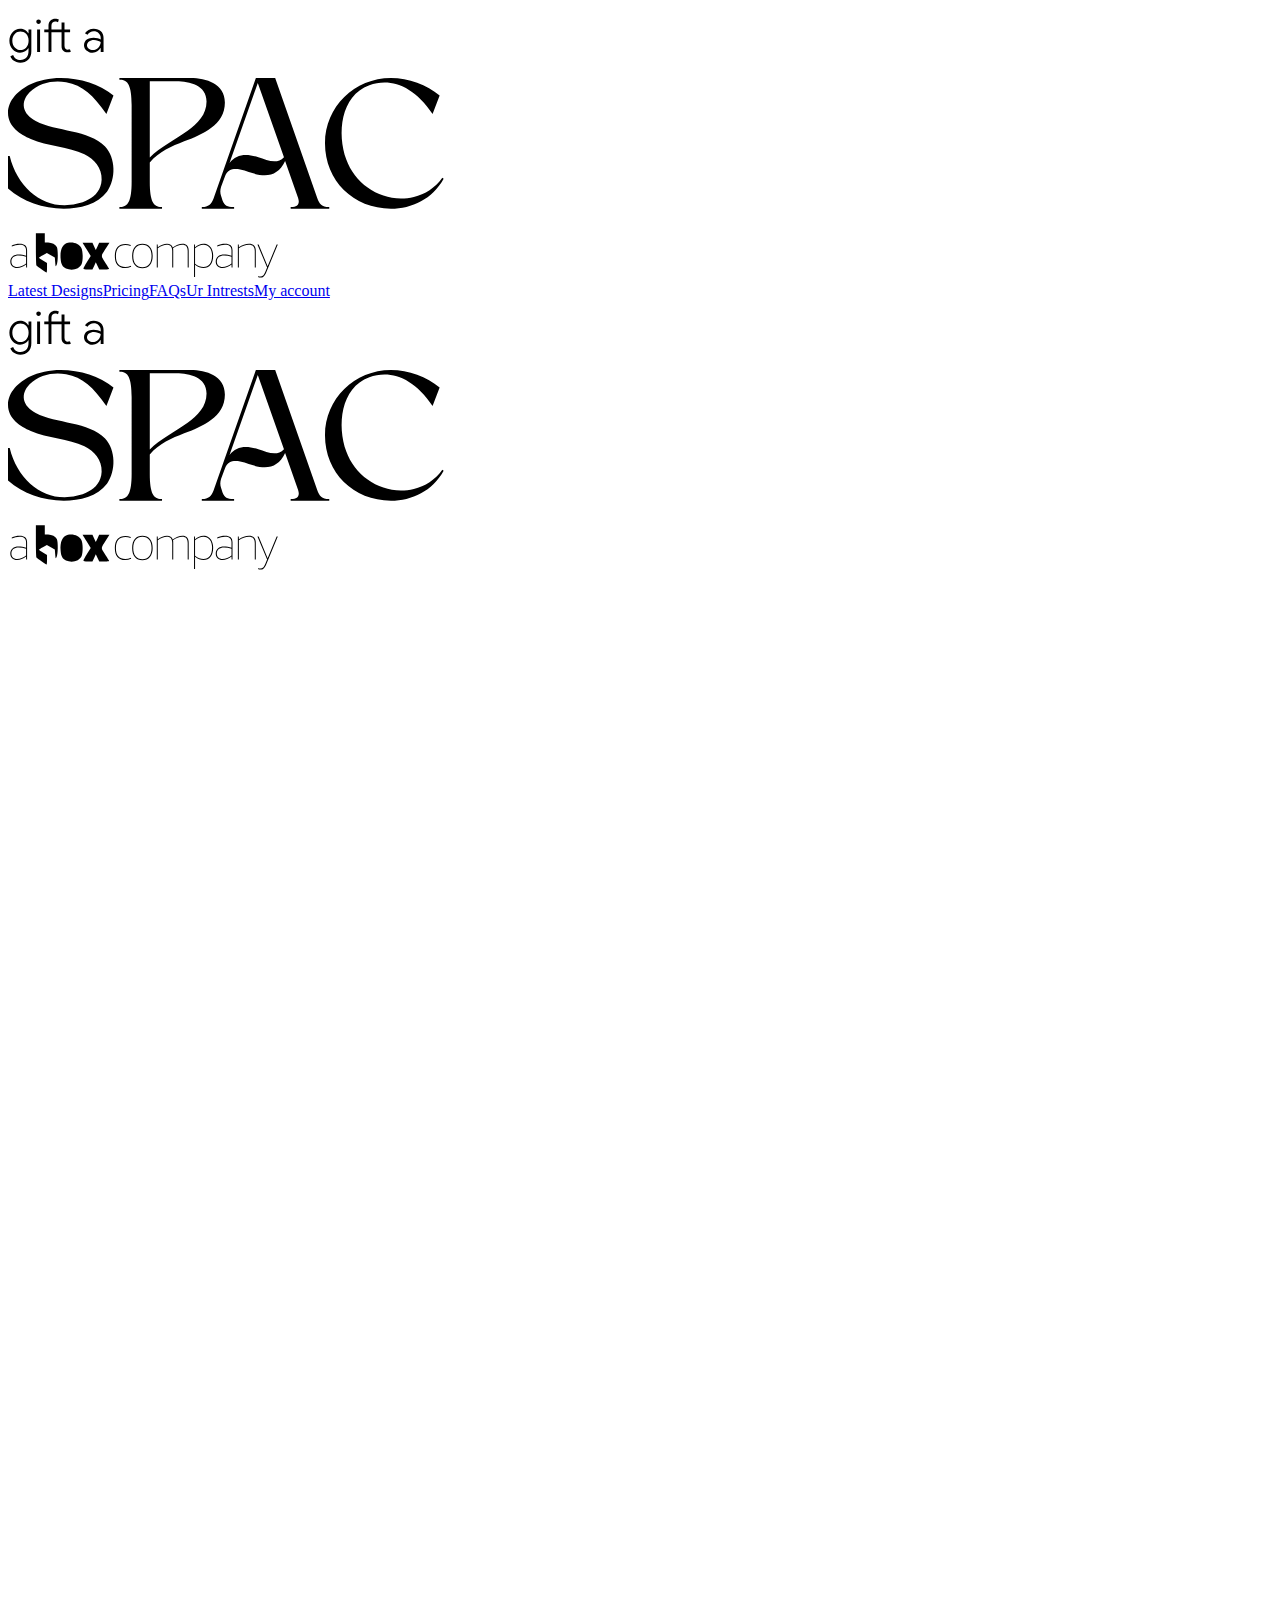
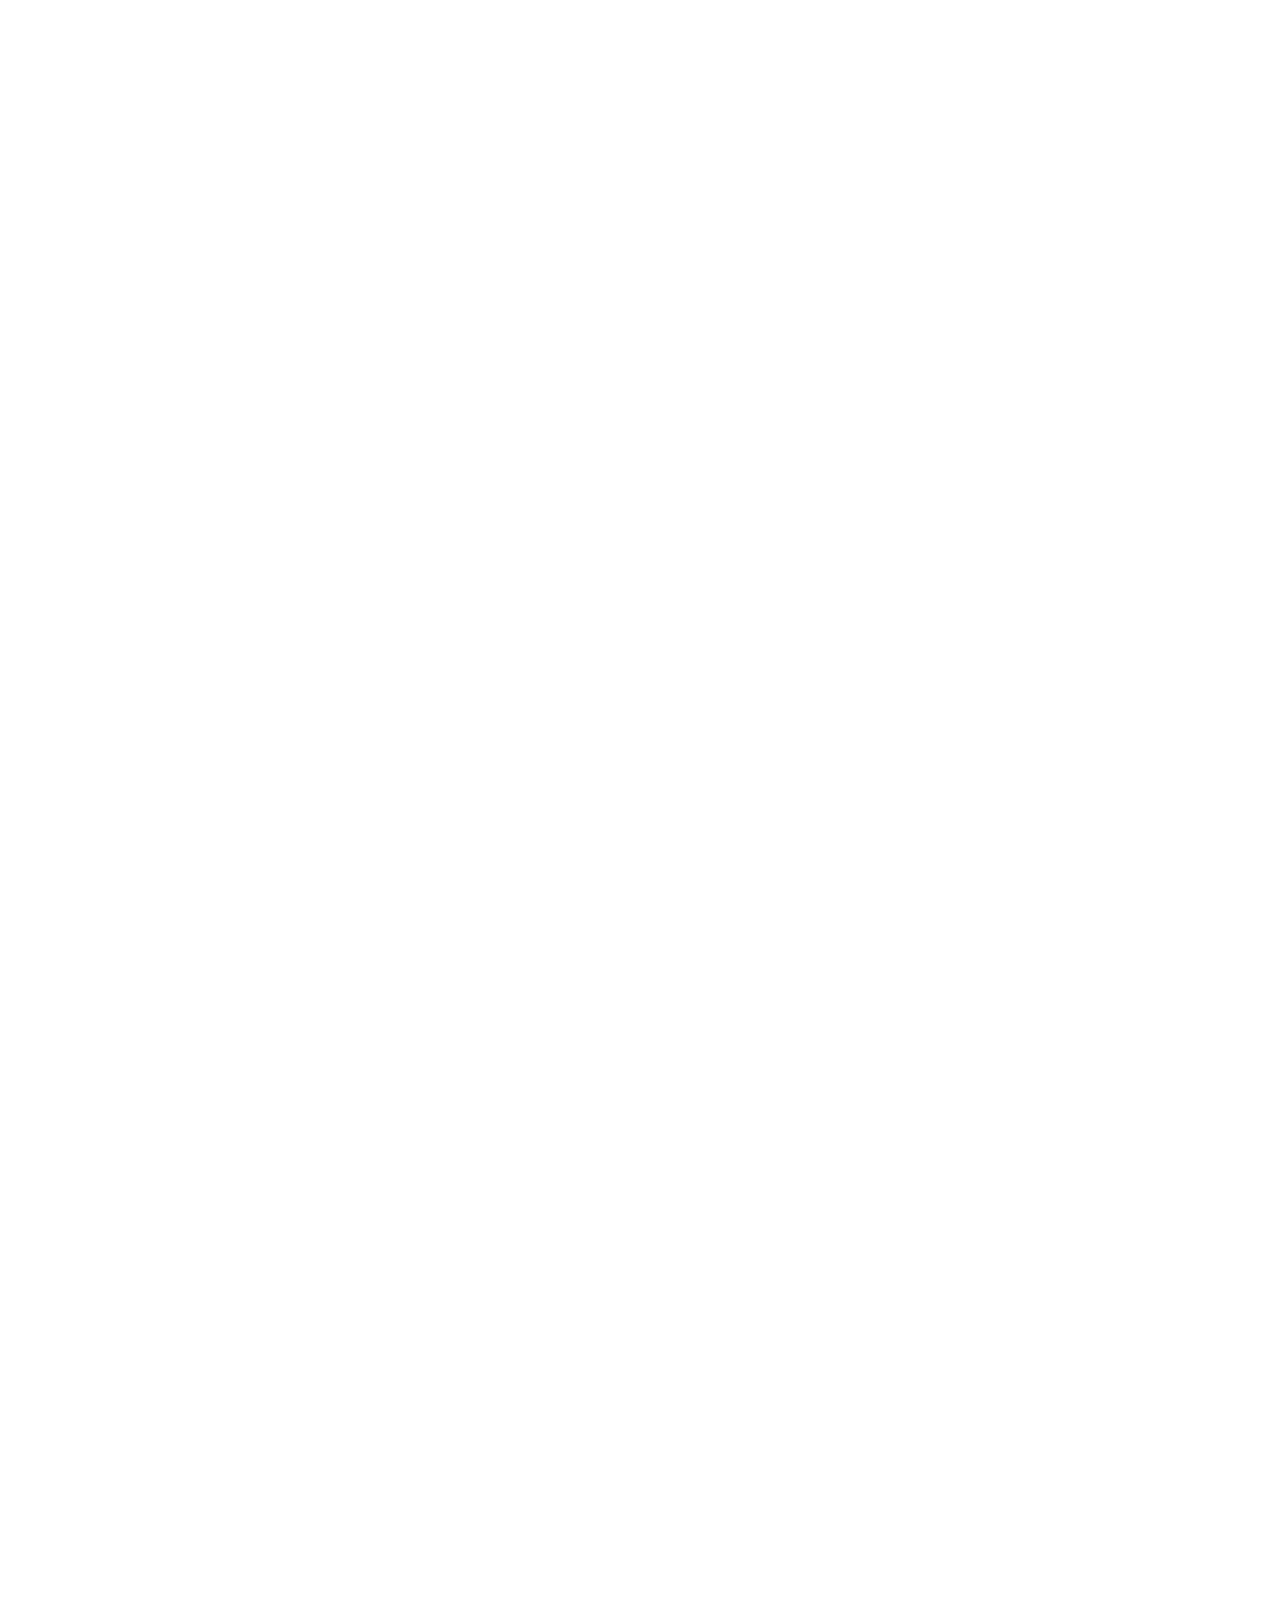
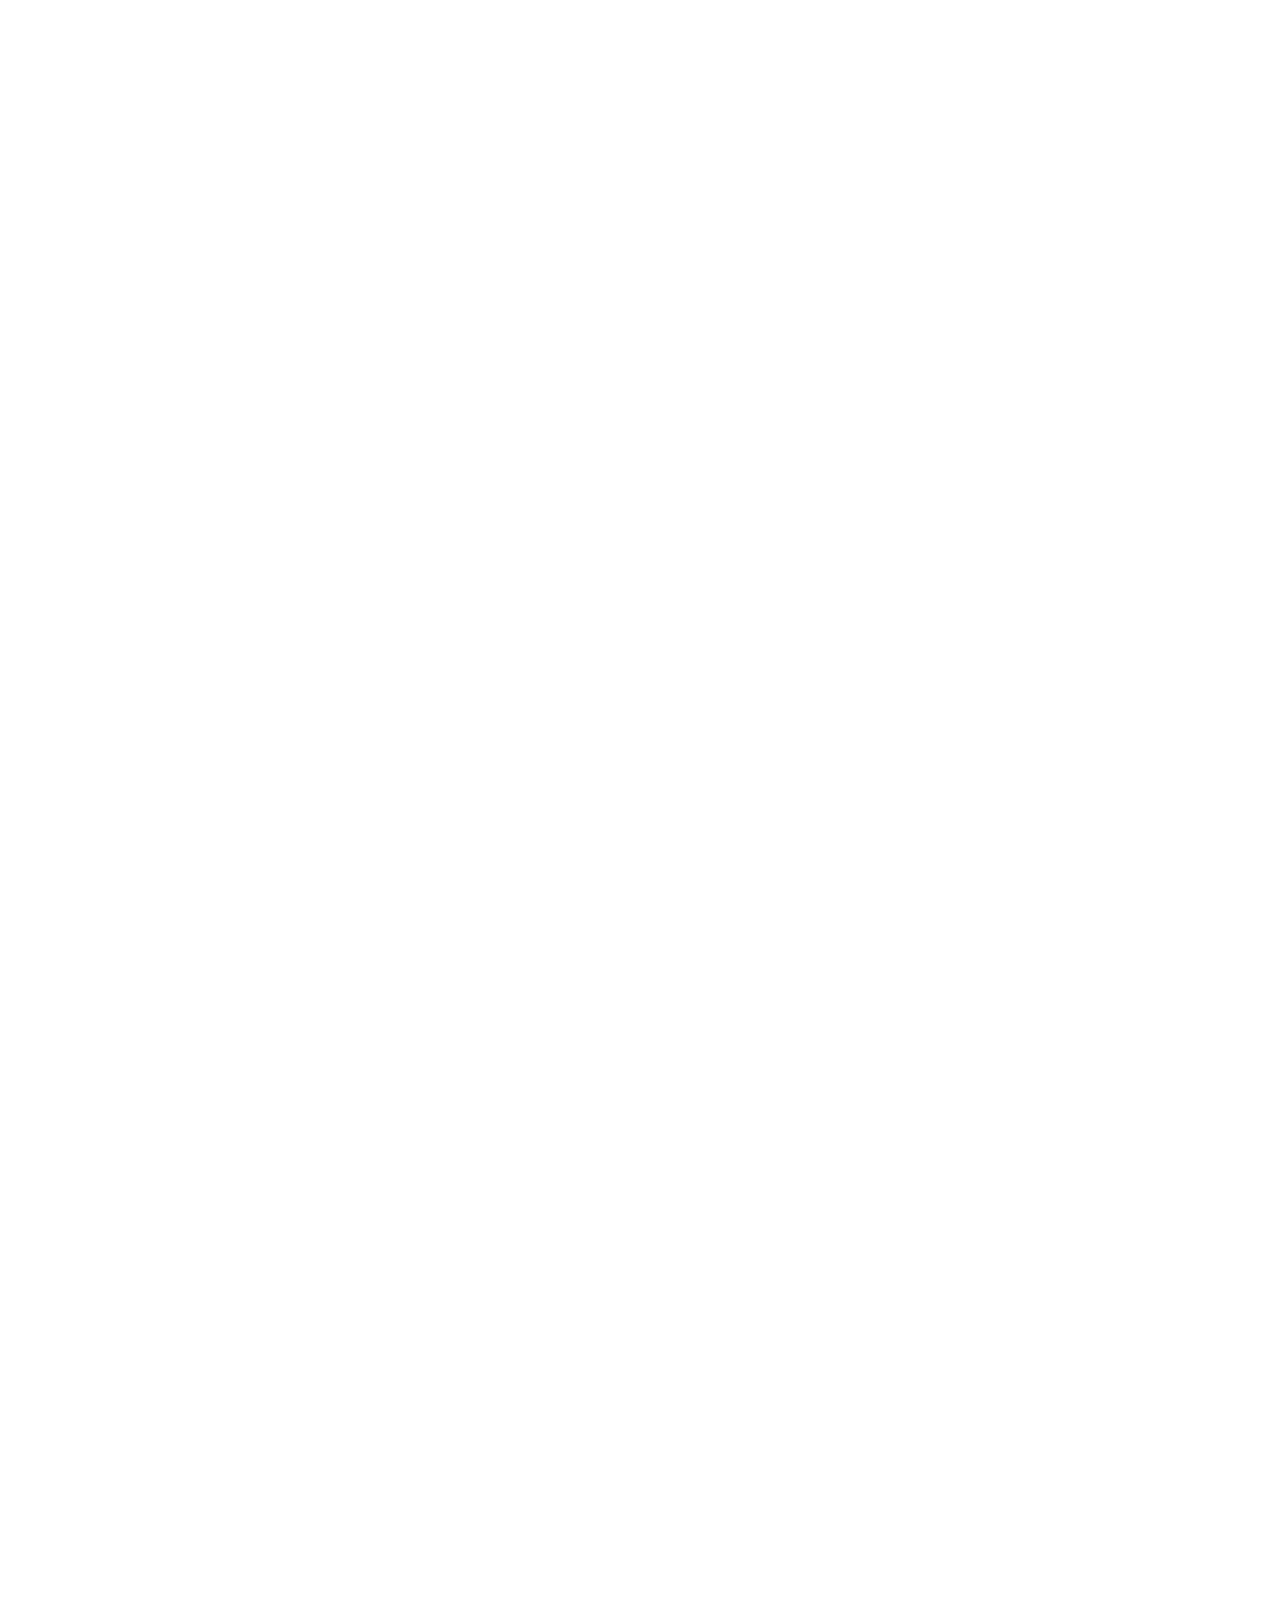
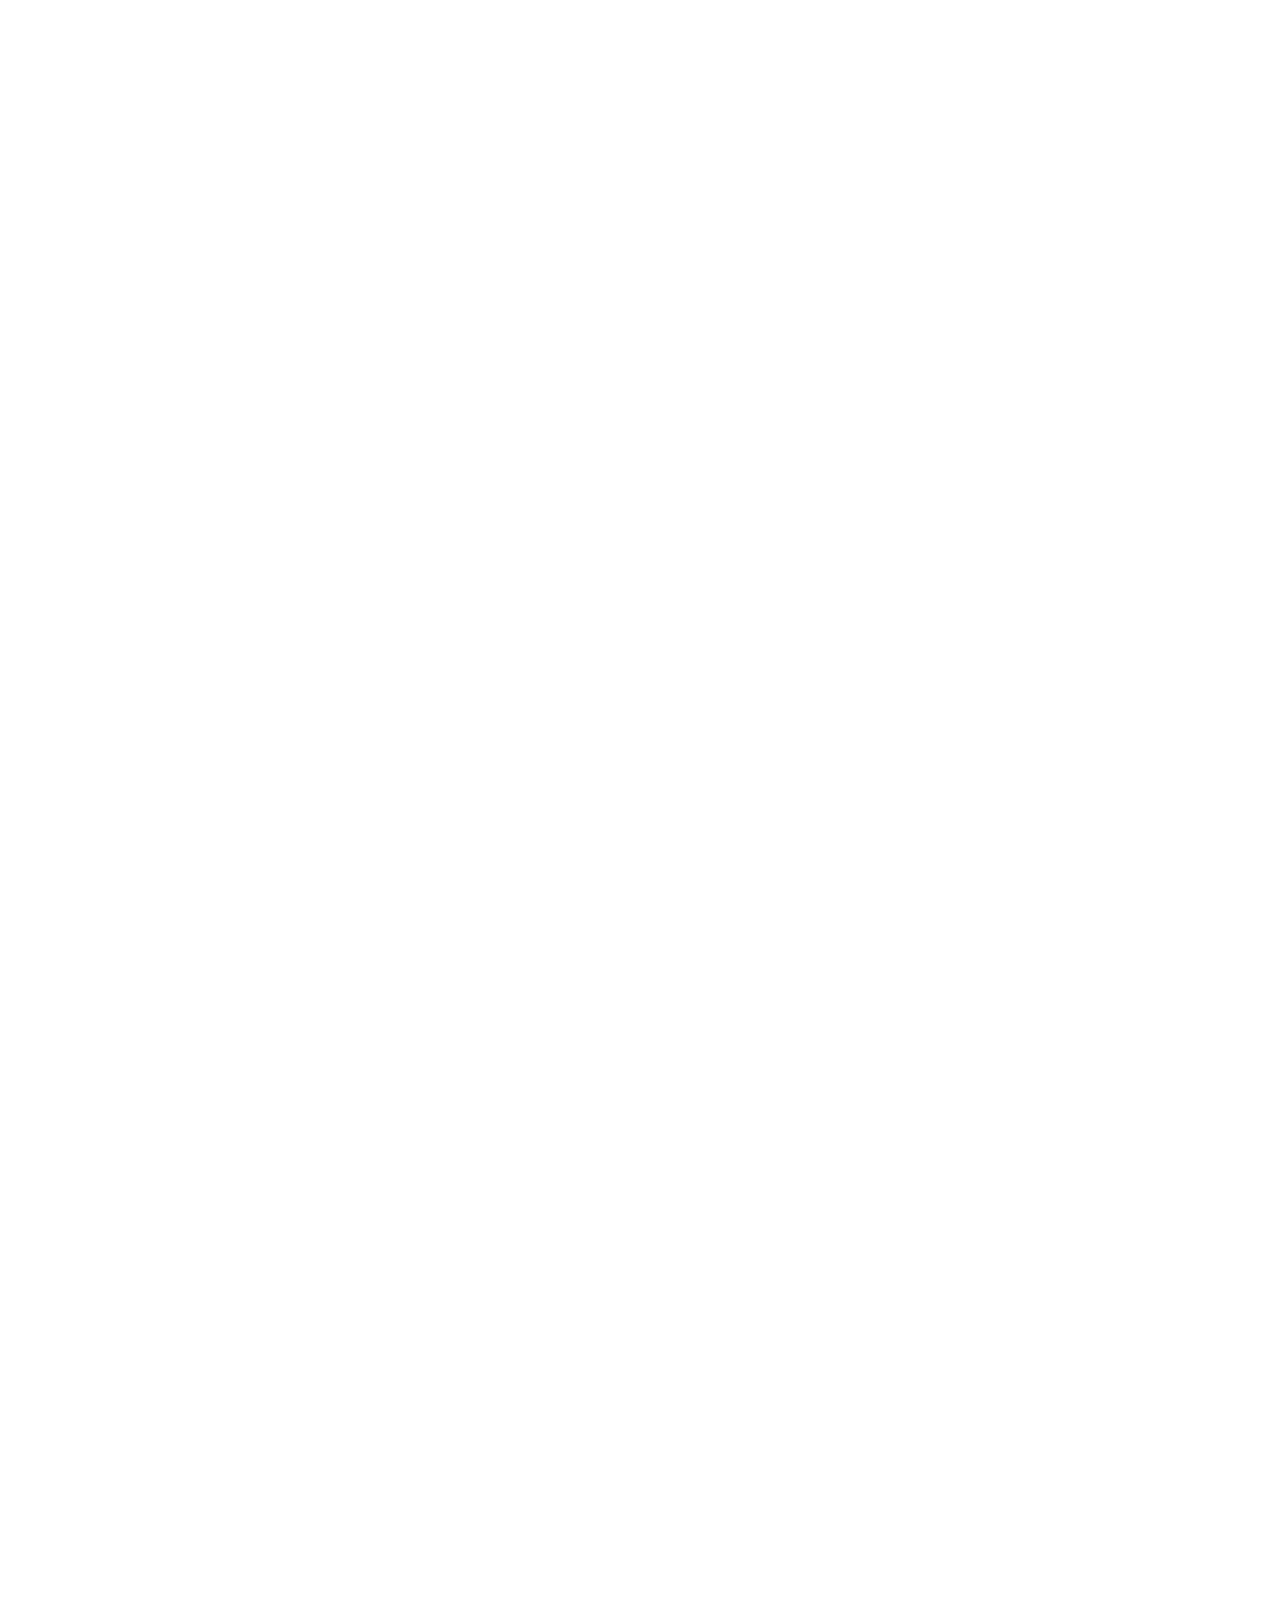
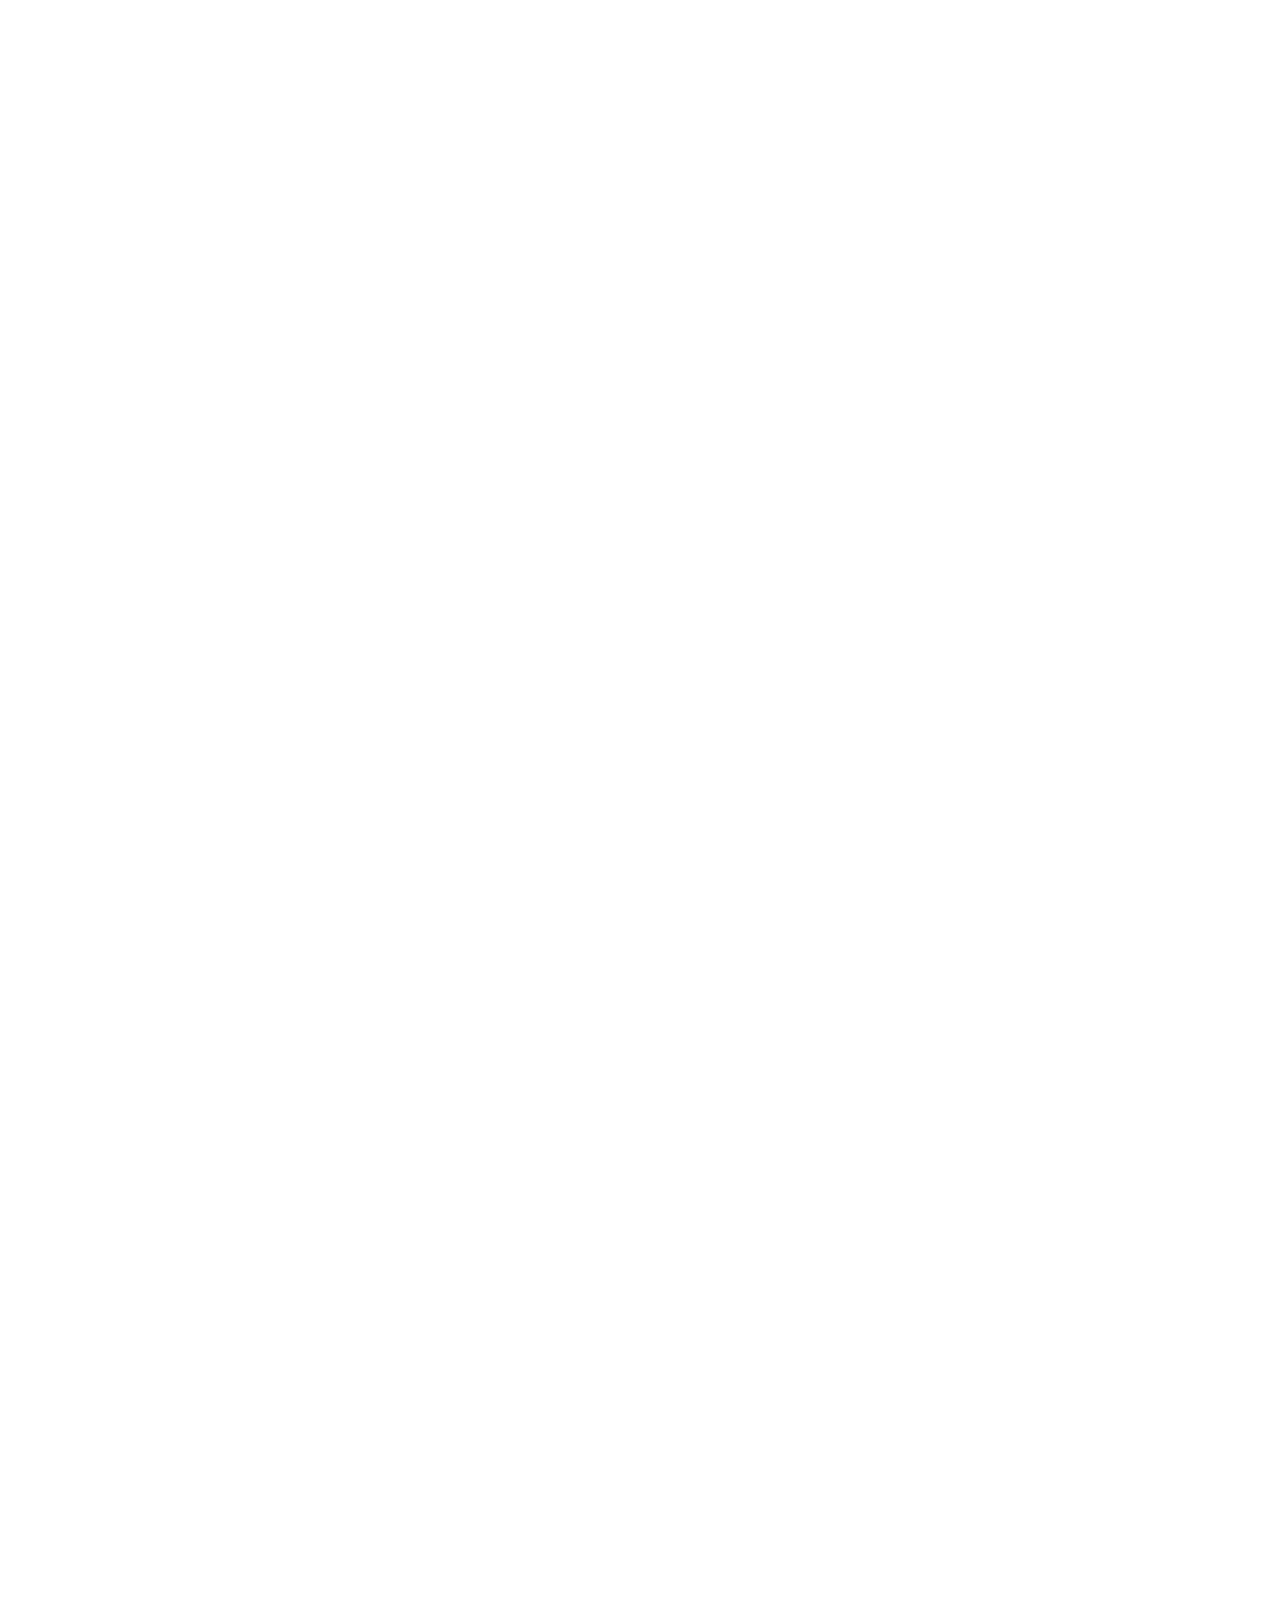
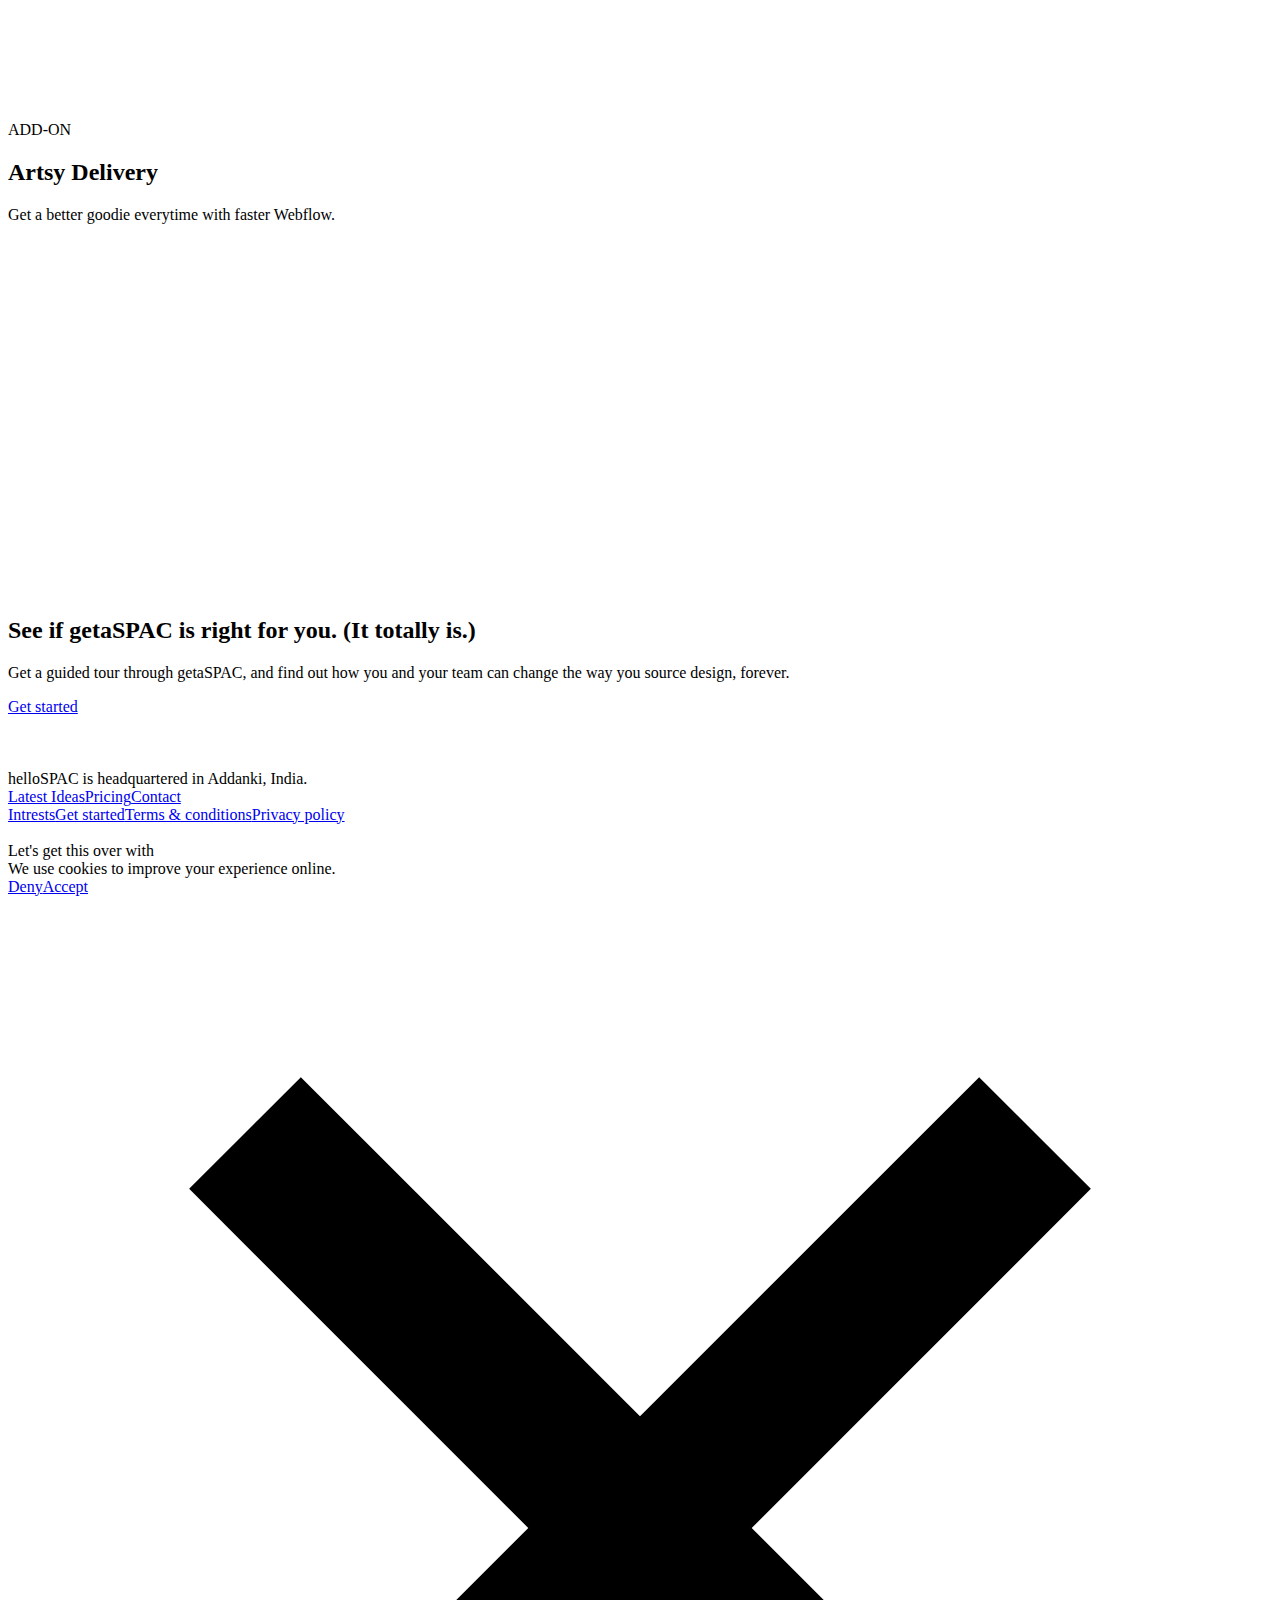
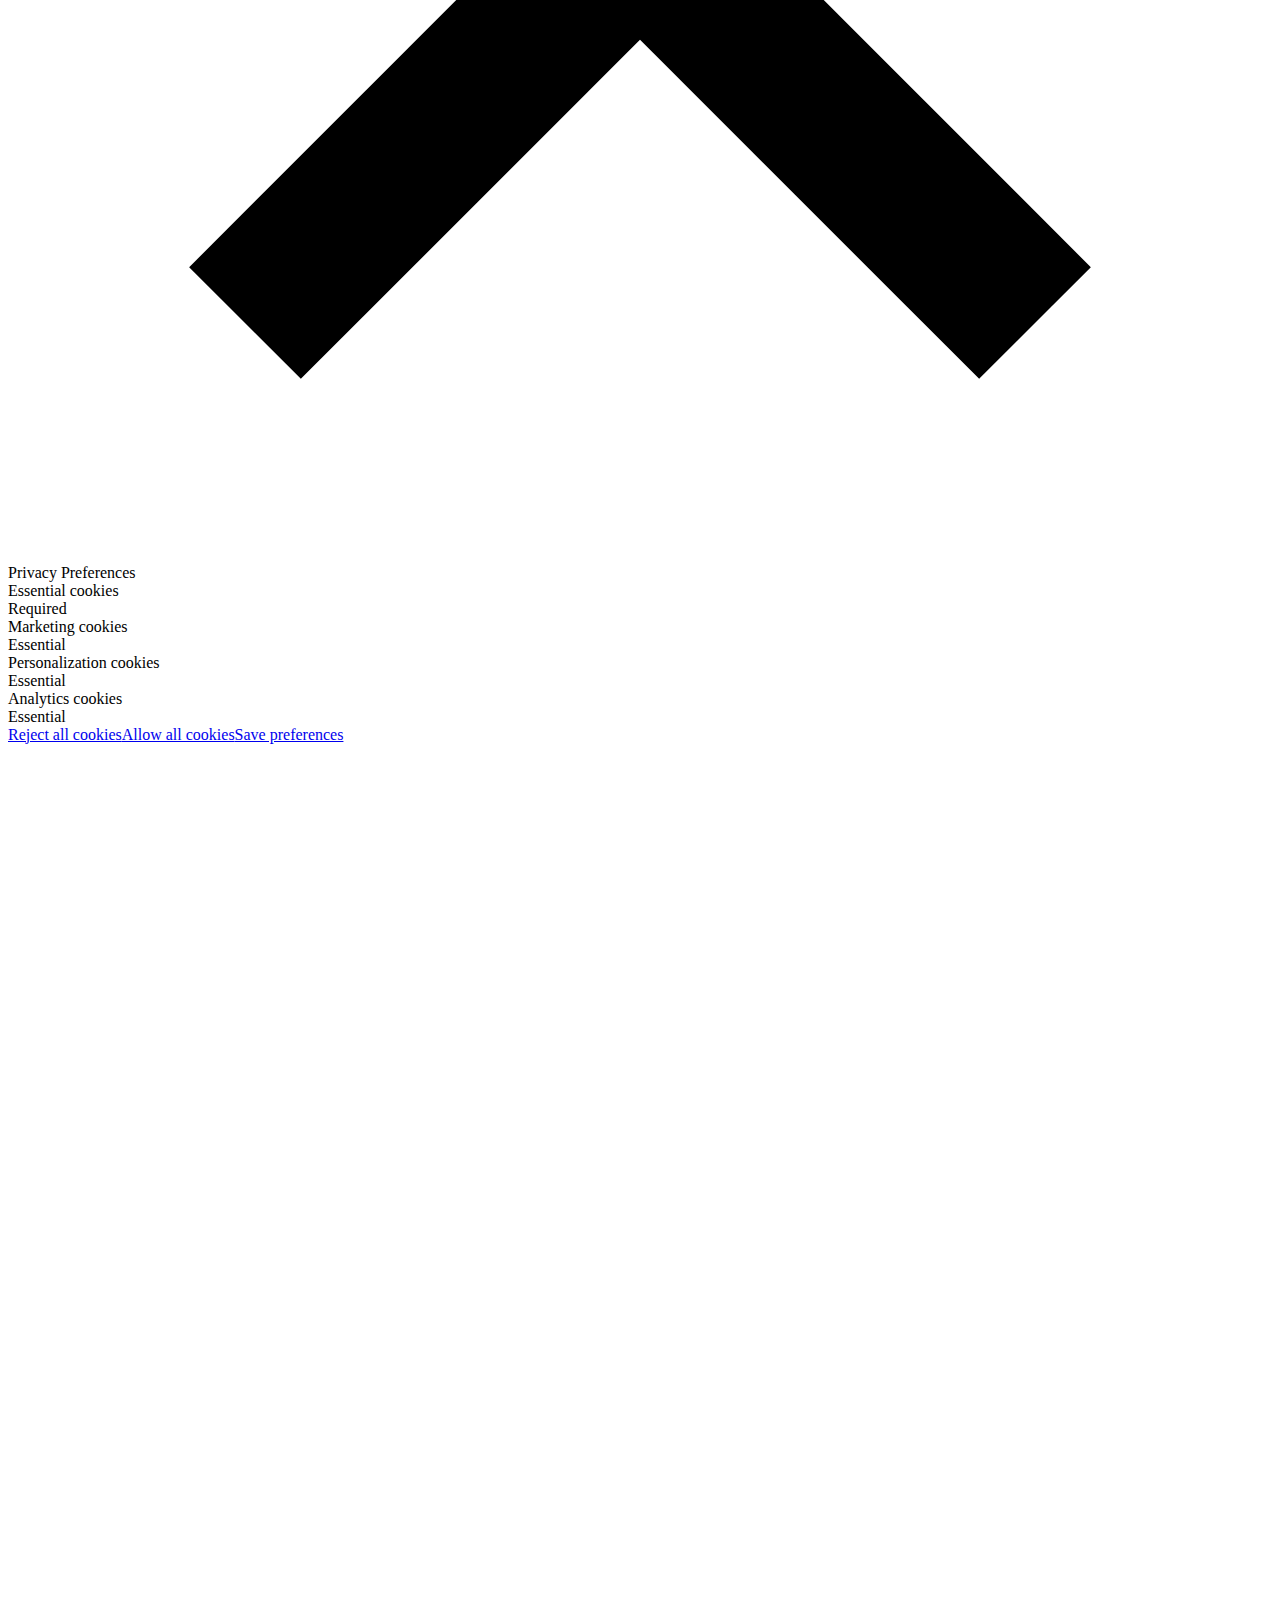
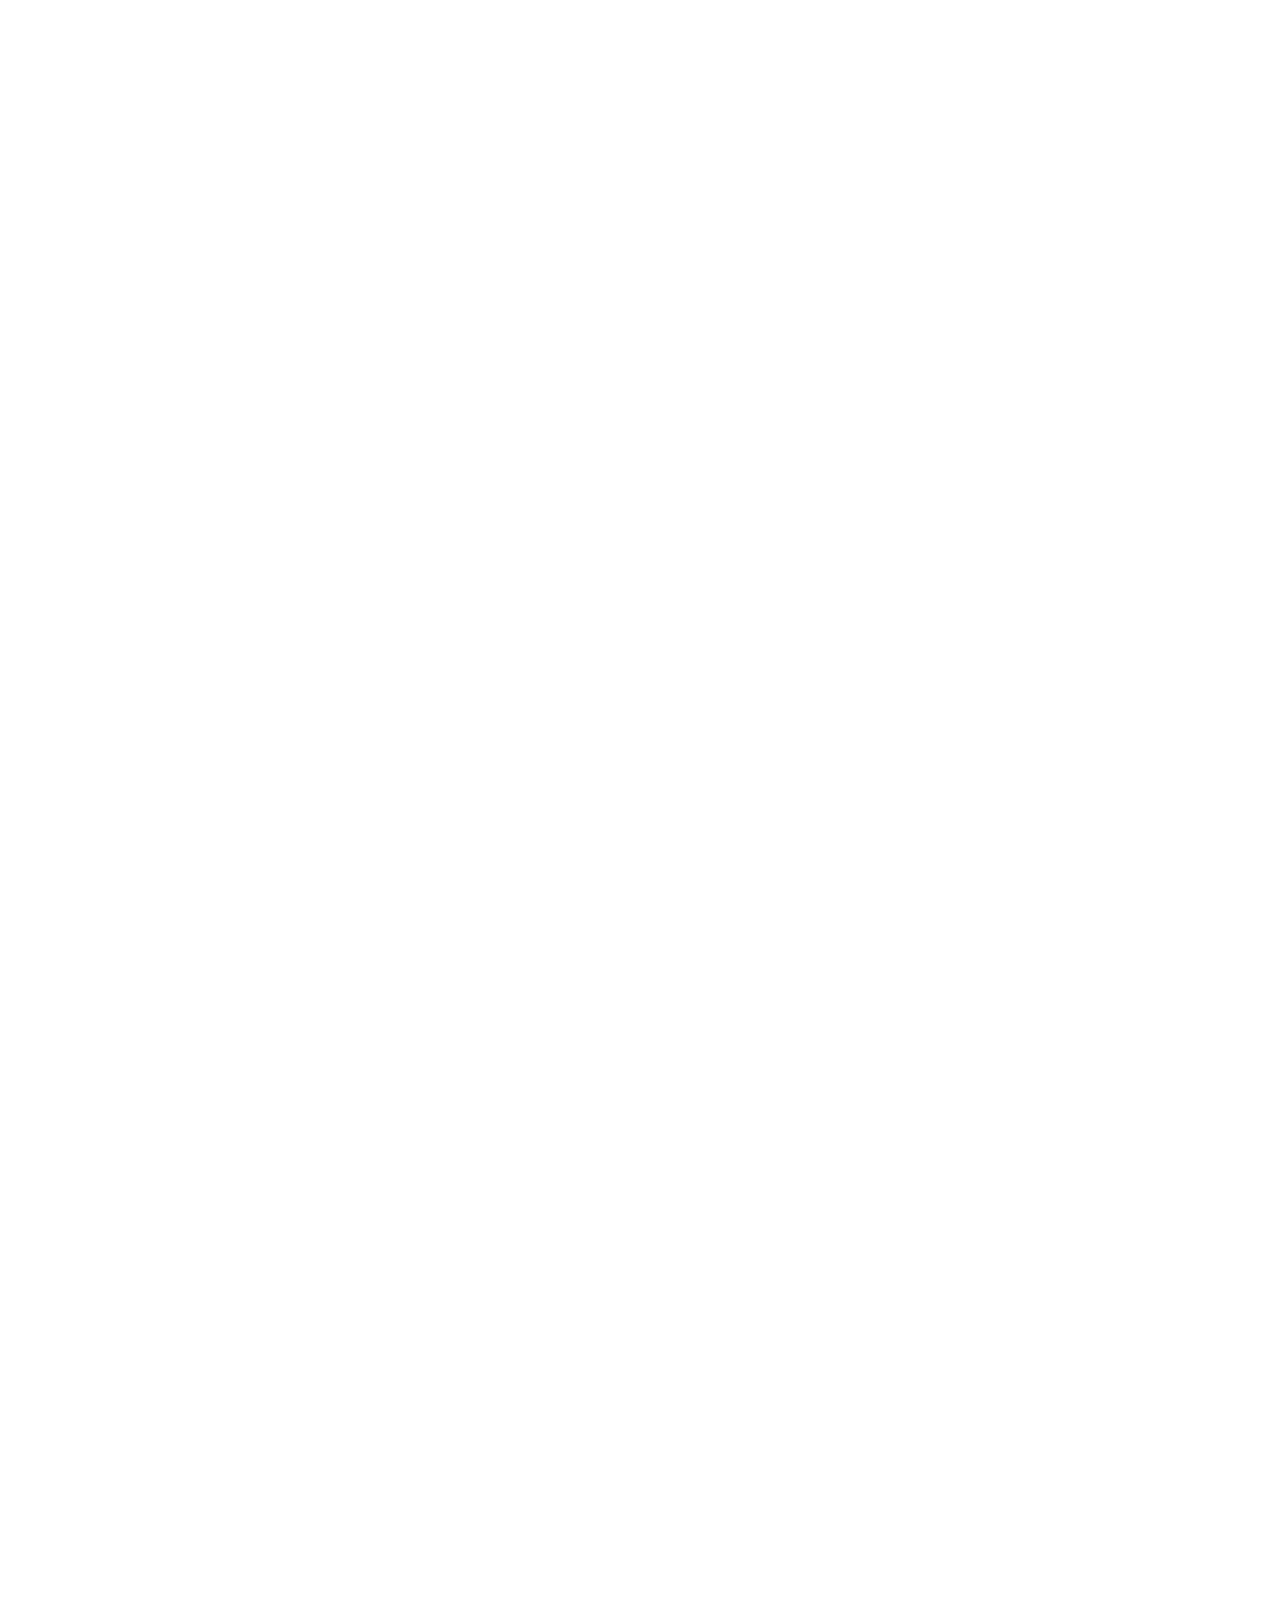
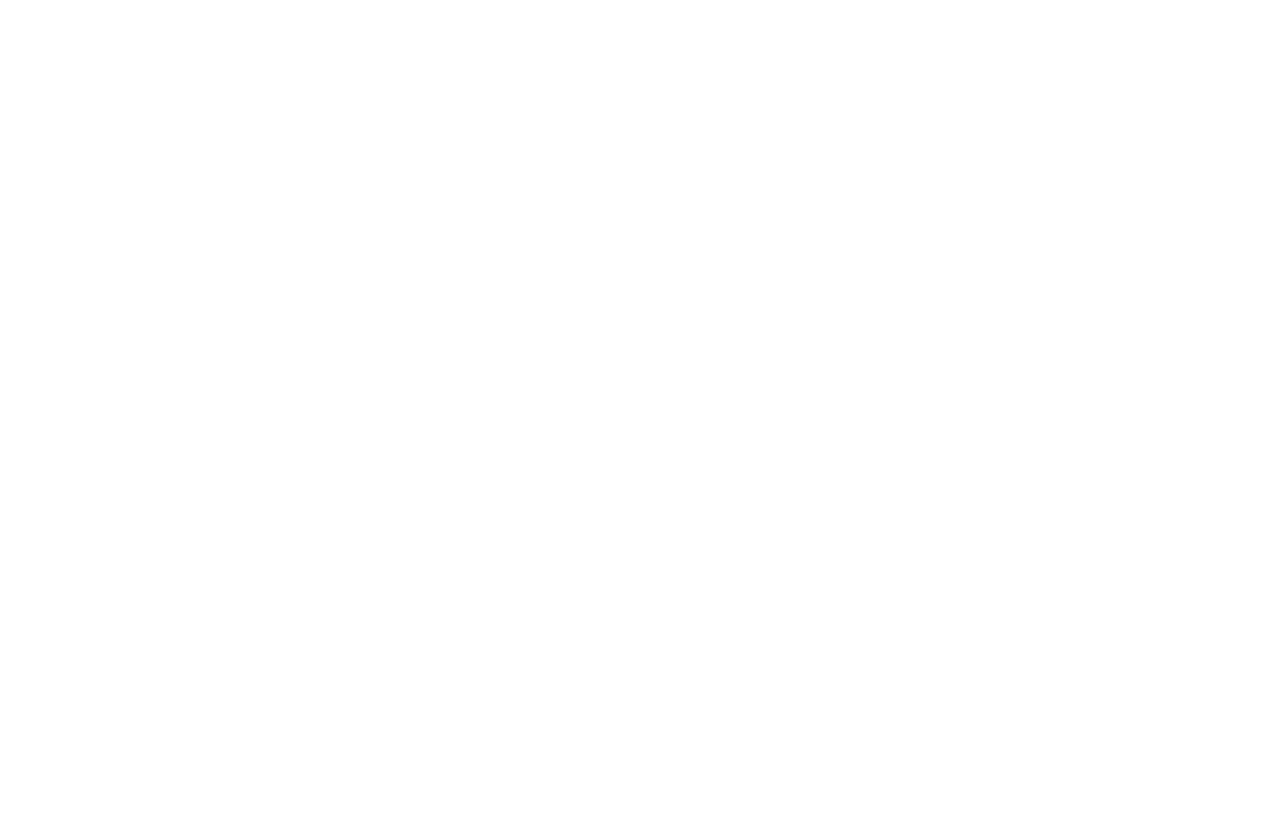
==== commit c1416ccf: "Add files via upload" ====
--- a/SPAC/index.html
+++ b/SPAC/index.html
@@ -270,8 +270,8 @@
               href="/log-in"
               ms-hide-element="true"
               class="nav__link w-nav-link"
-              >Login</a
-            ><a href="/log-in" ms-profile="true" class="nav__link w-nav-link"
+              >Ur Intrests</a
+            ><a href="Form/form.html" ms-profile="true" class="nav__link w-nav-link"
               >My account</a
             >
           </nav>
@@ -572,10 +572,10 @@
           class="container__800 m-auto hero"
         >
           <h2 class="max-600">
-            We didn&#x27;t reinvent the wheel, just design
+            We didn&#x27;t reinvent the wheel, just tranfer
           </h2>
           <p class="sub-para-24 max-600">
-            Design as you know it is out the door. Design as you want it just
+            Products as you know it is out the door. Goodies as you want it just
             arrived.
           </p>
         </div>
@@ -600,8 +600,7 @@
               ></div>
             </div>
             <div class="_1">
-              Subscribe to a plan &amp; request as many designs as you&#x27;d
-              like.
+              Subscribe to your intrests &amp;get as many goodies as you like.
             </div>
           </div>
           <div class="div-block-19">
@@ -620,8 +619,7 @@
               ></div>
             </div>
             <div>
-              Receive your design within a few business days on average, Monday
-              to Friday.
+              Receive your product within a few business days on average round the clock.
             </div>
           </div>
           <div class="div-block-19">
@@ -640,7 +638,7 @@
               ></div>
             </div>
             <div>
-              We&#x27;ll revise the designs until you&#x27;re 100% satisfied.
+              We&#x27;ll revise the crafts until you&#x27;re 100% satisfied.
             </div>
           </div>
         </div>
@@ -656,9 +654,9 @@
               alt=""
               class="m-b-30"
             />
-            <div>getaSPAC shows that they know the art of subtlety.</div>
-            <img
-              src="https://assets.website-files.com/5837424ae11409586f837994/6119d7e989cff23b39d11a86_webflow.svg"
+            <div>getaSPAC shows that they know the art of gifts.</div>
+            <img
+              src="images/Fudbeens logo.svg"
               loading="lazy"
               alt=""
               class="m-t-30 webflow"
@@ -721,9 +719,7 @@
             It’s “you’ll <span class="never">never</span> go back” better
           </h2>
           <p class="sub-para-24 max-6700">
-            getaSPAC replaces unreliable freelancers and expensive agencies for
-            one flat monthly fee, with designs delivered so fast that it will
-            blow your mind.
+            "Experience the ultimate SPAC transformation! Say goodbye to unreliable and costly services and embrace getaSPAC, where you get everything you need for a flat monthly fee. Enjoy lightning-fast delivery of goodies that will exceed your expectations!"
           </p>
         </div>
         <div class="w-layout-grid feature-quote__grid">
@@ -738,14 +734,8 @@
               alt=""
               class="m-b-30"
             />
-            <div>Design is everything, and these guys have nailed it.</div>
-            <div class="author-wrapper">
-              <div class="author-avatar"></div>
-              <div class="feature-quote__quote-author">
-                Kevin O&#x27;Leary,
-                <span class="text-span">🦈 <strong>Shark Tank</strong></span>
-              </div>
-            </div>
+            <div>Everything revolves around subscription, and these individuals have mastered it</div>
+
           </div>
           <div class="feature-quote__feature-block">
             <div
@@ -754,11 +744,10 @@
               class="feature-quote__feature-ind-block"
             >
               <div class="feature-quote__feature-title m-b-10">
-                Totally async
+                Totally sync with tastes
               </div>
               <div class="feature-quote__description">
-                Don&#x27;t like meetings? We don&#x27;t either; so much so that
-                we&#x27;ve outlawed them completely.
+                Embrace the asynchronous work culture with Totally Async! Say farewell to meetings, as we've completely outlawed them
               </div>
             </div>
             <div
@@ -767,11 +756,10 @@
               class="feature-quote__feature-ind-block"
             >
               <div class="feature-quote__feature-title m-b-10">
-                Manage with Trello
+                Manage meets
               </div>
               <div class="feature-quote__description">
-                Manage your design board using Trello. View active, queued and
-                completed tasks with ease.
+                Easily manage your design board, keeping track of active, queued, and completed tasks
               </div>
             </div>
             <div
@@ -780,11 +768,10 @@
               class="feature-quote__feature-ind-block last-child"
             >
               <div class="feature-quote__feature-title m-b-10">
-                Invite unlimited team members
+                Invite people
               </div>
               <div class="feature-quote__description">
-                Invite your entire team, so anyone can submit requests and track
-                their progress.
+                Invite an unlimited number of team members to submit requests and monitor progress effortlessly.
               </div>
             </div>
           </div>
@@ -825,7 +812,7 @@
                 alt=""
                 class="benefits__icon"
               />
-              <h2>Membership benefits</h2>
+              <h2>SPAC benefits</h2>
               <p class="sub-para-24 max-6700 benefits">
                 Perks so good you&#x27;ll never need to go anywhere else for
                 your design. Seriously.
@@ -863,7 +850,7 @@
             </div>
             <div class="benefits__title">Design board</div>
             <div class="benefits__description">
-              Add as many design requests to your board as you&#x27;d like.
+              Add as many idea requests to your board as you&#x27;d like.
             </div>
           </div>
           <div class="benefits__ind-block">
@@ -883,7 +870,7 @@
             </div>
             <div class="benefits__title">Lightning fast delivery</div>
             <div class="benefits__description">
-              Get your design one at a time in just a few days on average.
+              Get your goodies one at a time in just a few days on average.
             </div>
           </div>
           <div class="benefits__ind-block">
@@ -923,7 +910,7 @@
             </div>
             <div class="benefits__title">Top-notch quality</div>
             <div class="benefits__description">
-              Insane design quality at your fingertips whenever you need it.
+              Insane quality at your fingertips whenever you need it.
             </div>
           </div>
           <div class="benefits__ind-block">
@@ -1008,47 +995,47 @@
         </div>
         <div class="w-layout-grid latest-projects__grid">
           <img
-            src="https://assets.website-files.com/5837424ae11409586f837994/64bea7745eabdc84545d0c6e_dfdfdfKam.jpg"
+            src="https://packmojo.com/blog/images/size/w1600/2021/10/untold-custom-corrugated-mailer-boxes-minimal.jpg"
             alt=""
             style="opacity: 0"
             sizes="100vw"
             data-w-id="4842b25b-1cf5-eef9-a31f-6096121acfbd"
             loading="lazy"
             srcset="
-              https://assets.website-files.com/5837424ae11409586f837994/64bea7745eabdc84545d0c6e_dfdfdfKam-p-500.jpg   500w,
-              https://assets.website-files.com/5837424ae11409586f837994/64bea7745eabdc84545d0c6e_dfdfdfKam-p-800.jpg   800w,
-              https://assets.website-files.com/5837424ae11409586f837994/64bea7745eabdc84545d0c6e_dfdfdfKam-p-1080.jpg 1080w,
-              https://assets.website-files.com/5837424ae11409586f837994/64bea7745eabdc84545d0c6e_dfdfdfKam-p-1600.jpg 1600w,
-              https://assets.website-files.com/5837424ae11409586f837994/64bea7745eabdc84545d0c6e_dfdfdfKam.jpg        2000w
+            https://packmojo.com/blog/images/size/w1600/2021/10/untold-custom-corrugated-mailer-boxes-minimal.jpg   500w,
+            https://packmojo.com/blog/images/size/w1600/2021/10/untold-custom-corrugated-mailer-boxes-minimal.jpg   800w,
+            https://packmojo.com/blog/images/size/w1600/2021/10/untold-custom-corrugated-mailer-boxes-minimal.jpg 1080w,
+            https://packmojo.com/blog/images/size/w1600/2021/10/untold-custom-corrugated-mailer-boxes-minimal.jpg 1600w,
+              https://packmojo.com/blog/images/size/w1600/2021/10/untold-custom-corrugated-mailer-boxes-minimal.jpg        2000w
             "
           /><img
-            src="https://assets.website-files.com/5837424ae11409586f837994/64bea70b83b8a6d5be1c5ab3_dKam.jpg"
+            src="https://packmojo.com/blog/images/2021/10/soap-bar-custom-packaging-sleeves.jpg"
             alt=""
             style="opacity: 0"
             sizes="100vw"
             data-w-id="f41a03e3-96b5-d499-4203-97cfc0fffe77"
             loading="lazy"
             srcset="
-              https://assets.website-files.com/5837424ae11409586f837994/64bea70b83b8a6d5be1c5ab3_dKam-p-500.jpg   500w,
-              https://assets.website-files.com/5837424ae11409586f837994/64bea70b83b8a6d5be1c5ab3_dKam-p-800.jpg   800w,
-              https://assets.website-files.com/5837424ae11409586f837994/64bea70b83b8a6d5be1c5ab3_dKam-p-1080.jpg 1080w,
-              https://assets.website-files.com/5837424ae11409586f837994/64bea70b83b8a6d5be1c5ab3_dKam-p-1600.jpg 1600w,
-              https://assets.website-files.com/5837424ae11409586f837994/64bea70b83b8a6d5be1c5ab3_dKam.jpg        2000w
+            https://packmojo.com/blog/images/2021/10/soap-bar-custom-packaging-sleeves.jpg   500w,
+            https://packmojo.com/blog/images/2021/10/soap-bar-custom-packaging-sleeves.jpg  800w,
+            https://packmojo.com/blog/images/2021/10/soap-bar-custom-packaging-sleeves.jpg 1080w,
+            https://packmojo.com/blog/images/2021/10/soap-bar-custom-packaging-sleeves.jpg 1600w,
+            https://packmojo.com/blog/images/2021/10/soap-bar-custom-packaging-sleeves.jpg        2000w
             "
           /><img
-            src="https://assets.website-files.com/5837424ae11409586f837994/6297f90ce2dea4686ad55630_Kam.jpg"
+            src="https://blog.papermart.com/wp-content/uploads/2023/08/IMG_3279-2048x1365.jpg"
             alt=""
             style="opacity: 0"
             sizes="100vw"
             data-w-id="5e756ba2-5fbe-cbad-9cf5-6d50f294f5e4"
             loading="lazy"
             srcset="
-              https://assets.website-files.com/5837424ae11409586f837994/6297f90ce2dea4686ad55630_Kam-p-500.jpeg  500w,
-              https://assets.website-files.com/5837424ae11409586f837994/6297f90ce2dea4686ad55630_Kam-p-800.jpeg  800w,
-              https://assets.website-files.com/5837424ae11409586f837994/6297f90ce2dea4686ad55630_Kam.jpg        1001w
+            https://blog.papermart.com/wp-content/uploads/2023/08/IMG_3279-2048x1365.jpg  500w,
+            https://blog.papermart.com/wp-content/uploads/2023/08/IMG_3279-2048x1365.jpg  800w,
+            https://blog.papermart.com/wp-content/uploads/2023/08/IMG_3279-2048x1365.jpg        1001w
             "
           /><img
-            src="https://assets.website-files.com/5837424ae11409586f837994/64bea81886bd9a873e0d6cd7_ffKam.jpg"
+            src="images/Asset_01.png"
             alt=""
             style="opacity: 0"
             sizes="100vw"
@@ -1056,11 +1043,11 @@
             id="w-node-_4669fb84-43d3-407d-351a-333dc453fdb1-1bf5e5de"
             loading="lazy"
             srcset="
-              https://assets.website-files.com/5837424ae11409586f837994/64bea81886bd9a873e0d6cd7_ffKam-p-500.jpg   500w,
-              https://assets.website-files.com/5837424ae11409586f837994/64bea81886bd9a873e0d6cd7_ffKam-p-800.jpg   800w,
-              https://assets.website-files.com/5837424ae11409586f837994/64bea81886bd9a873e0d6cd7_ffKam-p-1080.jpg 1080w,
-              https://assets.website-files.com/5837424ae11409586f837994/64bea81886bd9a873e0d6cd7_ffKam-p-1600.jpg 1600w,
-              https://assets.website-files.com/5837424ae11409586f837994/64bea81886bd9a873e0d6cd7_ffKam.jpg        2000w
+            images/Asset_01.png   500w,
+            images/Asset_01.png   800w,
+            images/Asset_01.png 1080w,
+            images/Asset_01.png 1600w,
+            images/Asset_01.png        2000w
             "
           />
         </div>
@@ -1121,15 +1108,15 @@
             <h3 class="heading-2">Funky Scribbbles</h3>
             <div class="funky__description">
               A collection of funky vectorized scribbbles to spice up your
-              design projects.<a
-                href="https://gumroad.com/l/ttEBH"
+              SPAC projects.<a
+                href="Form/form.html"
                 target="_blank"
                 ><strong><br /></strong
               ></a>
             </div>
             <div class="button__group">
               <a
-                href="https://scribbbles.webflow.io/"
+                href="Form/form.html"
                 target="_blank"
                 class="button large w-inline-block"
                 ><div>Check it out</div></a
@@ -1138,12 +1125,12 @@
           </div>
           <div class="funky__logos-flex">
             <img
-              src="https://assets.website-files.com/5837424ae11409586f837994/615891285c041081e934ae15_google-2015%201.svg"
+              src="https://www.svgrepo.com/show/303108/google-icon-logo.svg"
               loading="lazy"
               alt=""
               class="funky__logo"
             /><img
-              src="https://assets.website-files.com/5837424ae11409586f837994/5f66affae8ee516bf496883a_Group%204.svg"
+              src="images/Fudbeens logo.svg"
               loading="lazy"
               alt=""
               class="funky__logo"
@@ -1730,34 +1717,34 @@
           <div class="pricing__col">
             <div id="pricing-3" class="pricing__col-top">
               <div class="pricing__col-top-top">
-                <div class="pricing__title">Standard</div>
+                <div class="pricing__title">Individuals</div>
                 <div class="pricing__description">
                   One request at a time. Pause or cancel anytime.
                 </div>
               </div>
               <div class="pricing__col-top-bottom">
-                <div class="pricing__amount">$4,995/m</div>
+                <div class="pricing__amount">xx/m</div>
                 <div class="pricing__not-included m-t-0">
                   Pause or cancel anytime
                 </div>
                 <div class="button__group pricing">
                   <a
                     data-ms-membership="62558f15e13be400045542ac"
-                    href="https://buy.stripe.com/fZe28BaiLfOO99e146"
+                    href="Form/form.html"
                     class="button pricing w-inline-block"
                     ><div>Get started</div></a
                   >
                 </div>
                 <div>
                   <a
-                    href="https://calendly.com/designjoy/designjoy-intro-1"
+                    href="https://wa.me/+916379934788"
                     target="_blank"
                     class="book-call-wrapper _2"
                     >Book a call</a
                   >
                 </div>
               </div>
-              <div class="most-popular-tag"><div>MOST POPULAR</div></div>
+              <div class="most-popular-tag"><div>Starting Soon</div></div>
               <img
                 src="https://assets.website-files.com/5837424ae11409586f837994/611c2385076821ad95ae18bc_45.svg"
                 loading="lazy"
@@ -1791,20 +1778,20 @@
           <div class="pricing__col">
             <div class="pricing__col-top normal">
               <div class="pricing__col-top-top">
-                <div class="pricing__title">Pro</div>
+                <div class="pricing__title">Corporates</div>
                 <div class="pricing__description">
-                  Double the requests. Pause or cancel anytime.
+                  With more discounts. Pause or cancel anytime.
                 </div>
               </div>
               <div class="pricing__col-top-bottom">
-                <div class="pricing__amount">$7,995/m</div>
+                <div class="pricing__amount">xx/m</div>
                 <div class="pricing__not-included m-t-0">
-                  Pause or cancel anytime
+                  Prices will be released based on the intrests and budget
                 </div>
                 <div class="button__group pricing">
                   <a
                     data-ms-membership="62678c0904c1df00043bf6ff"
-                    href="https://buy.stripe.com/00g3cF0Ib466bhm5kp"
+                    href="Form/form.html"
                     class="button w-inline-block"
                     ><div>Get started</div></a
                   >
@@ -1812,10 +1799,10 @@
                 <div class="book-call-wrapper"></div>
                 <div class="div-block-18">
                   <a
-                    href="https://calendly.com/designjoy/designjoy-intro-1"
+                    href="https://wa.me/+916379934788"
                     target="_blank"
                     class="book-call-wrapper _2"
-                    >Book a call</a
+                    >Shedule a meet</a
                   >
                 </div>
               </div>
@@ -1853,15 +1840,15 @@
                 alt=""
                 class="pricing__right-col-img"
               />
-              <div class="pricing__title small">Book a call</div>
+              <div class="pricing__title small">Have a discussion</div>
               <div class="pricing__description">
                 Learn more about how getaSPAC works and how it can help you.
               </div>
               <a
-                href="https://calendly.com/designjoy/designjoy-intro-1"
+                href="https://wa.me/+916379934788"
                 target="_blank"
                 class="pricing__text-link"
-                >Book a call</a
+                >Start Now</a
               >
             </div>
             <div class="pricing__right-col-top bottom">
@@ -1876,7 +1863,7 @@
                 Earn 5% monthly recurring commissions for each referral.
               </div>
               <a
-                href="https://designjoy.getrewardful.com/signup"
+                href="Form/form.html"
                 target="_blank"
                 class="pricing__text-link"
                 >Join now</a
@@ -1891,12 +1878,11 @@
           >
             <div>
               <div class="badge-pricing-secondary"><div>ADD-ON</div></div>
-              <h2 class="power-ups">Webflow development</h2>
+              <h2 class="power-ups">Artsy Delivery</h2>
               <div class="pricing__description _2">
-                Get a better website faster with Webflow development. Requires a
-                design subscription.
-              </div>
-              <h2 class="power-ups price">$999/m</h2>
+                Get a better goodie everytime with faster Webflow.
+              </div>
+              <!-- <h2 class="power-ups price">$999/m</h2> -->
             </div>
           </div>
         </div>
@@ -1942,38 +1928,7 @@
             data-w-id="c9b1f105-50eb-7aed-2e96-3ba9d79937c7"
             class="faq__row"
           >
-            <div class="faq__left">
-              <div class="faq__title">
-                Why wouldn&#x27;t I just hire a full-time designer?
-              </div>
-              <div style="display: none" class="faq__answer">
-                Good question! For starters, the annual cost of a full-time
-                senior-level designer now exceeds $100,000, plus benefits (and
-                good luck finding one available). Aside from that, you may not
-                always have enough work to keep them busy at all times, so
-                you&#x27;re stuck paying for time you aren&#x27;t able to
-                utilize. <br /><br />With the monthly plan, you can pause and
-                resume your subscription as often as you need to ensure
-                you&#x27;re only paying your designer when you have work
-                available for them.
-              </div>
-            </div>
-            <img
-              src="https://assets.website-files.com/5837424ae11409586f837994/615935589047f98085c90963_arrow-down-1%201.svg"
-              loading="lazy"
-              style="
-                -webkit-transform: translate3d(0, 0, 0) scale3d(1, 1, 1)
-                  rotateX(0) rotateY(0) rotateZ(0deg) skew(0, 0);
-                -moz-transform: translate3d(0, 0, 0) scale3d(1, 1, 1) rotateX(0)
-                  rotateY(0) rotateZ(0deg) skew(0, 0);
-                -ms-transform: translate3d(0, 0, 0) scale3d(1, 1, 1) rotateX(0)
-                  rotateY(0) rotateZ(0deg) skew(0, 0);
-                transform: translate3d(0, 0, 0) scale3d(1, 1, 1) rotateX(0)
-                  rotateY(0) rotateZ(0deg) skew(0, 0);
-              "
-              alt=""
-              class="faq__arrow"
-            />
+            
           </div>
           <div
             data-w-id="5cd69e36-ecfd-3be9-3a25-5792a826acd6"
@@ -1984,7 +1939,7 @@
                 Is there a limit to how many requests I can have?
               </div>
               <div style="display: none" class="faq__answer">
-                Once subscribed, you&#x27;re able to add as many design requests
+                Once subscribed, you&#x27;re able to add as many product requests
                 to your queue as you&#x27;d like, and they will be delivered one
                 by one.
               </div>
@@ -2011,7 +1966,7 @@
             class="faq__row"
           >
             <div class="faq__left">
-              <div class="faq__title">How fast will I receive my designs?</div>
+              <div class="faq__title">How fast will I receive my goodies?</div>
               <div style="display: none" class="faq__answer">
                 On average, most requests are completed in just two days or
                 less. However, more complex requests can take longer.
@@ -2034,37 +1989,7 @@
               class="faq__arrow"
             />
           </div>
-          <div
-            data-w-id="c9b1f105-50eb-7aed-2e96-3ba9d79937d5"
-            class="faq__row"
-          >
-            <div class="faq__left">
-              <div class="faq__title">Who are the designers?</div>
-              <div style="display: none" class="faq__answer">
-                You might be surprised to hear this, but getaSPAC is actually
-                an agency of one. This means you&#x27;ll work directly with me,
-                founder of getaSPAC. However, power-ups requests such as
-                animations or custom illustrations are provided by partner
-                designers.
-              </div>
-            </div>
-            <img
-              src="https://assets.website-files.com/5837424ae11409586f837994/615935589047f98085c90963_arrow-down-1%201.svg"
-              loading="lazy"
-              style="
-                -webkit-transform: translate3d(0, 0, 0) scale3d(1, 1, 1)
-                  rotateX(0) rotateY(0) rotateZ(0deg) skew(0, 0);
-                -moz-transform: translate3d(0, 0, 0) scale3d(1, 1, 1) rotateX(0)
-                  rotateY(0) rotateZ(0deg) skew(0, 0);
-                -ms-transform: translate3d(0, 0, 0) scale3d(1, 1, 1) rotateX(0)
-                  rotateY(0) rotateZ(0deg) skew(0, 0);
-                transform: translate3d(0, 0, 0) scale3d(1, 1, 1) rotateX(0)
-                  rotateY(0) rotateZ(0deg) skew(0, 0);
-              "
-              alt=""
-              class="faq__arrow"
-            />
-          </div>
+          
           <div
             data-w-id="c9b1f105-50eb-7aed-2e96-3ba9d79937dc"
             class="faq__row"
@@ -2099,33 +2024,7 @@
               class="faq__arrow"
             />
           </div>
-          <div
-            data-w-id="1a81008d-0f15-30c3-8f4a-f33513fea544"
-            class="faq__row"
-          >
-            <div class="faq__left">
-              <div class="faq__title">What programs do you design in?</div>
-              <div style="display: none" class="faq__answer">
-                Most requests are designed using Figma.
-              </div>
-            </div>
-            <img
-              src="https://assets.website-files.com/5837424ae11409586f837994/615935589047f98085c90963_arrow-down-1%201.svg"
-              loading="lazy"
-              style="
-                -webkit-transform: translate3d(0, 0, 0) scale3d(1, 1, 1)
-                  rotateX(0) rotateY(0) rotateZ(0deg) skew(0, 0);
-                -moz-transform: translate3d(0, 0, 0) scale3d(1, 1, 1) rotateX(0)
-                  rotateY(0) rotateZ(0deg) skew(0, 0);
-                -ms-transform: translate3d(0, 0, 0) scale3d(1, 1, 1) rotateX(0)
-                  rotateY(0) rotateZ(0deg) skew(0, 0);
-                transform: translate3d(0, 0, 0) scale3d(1, 1, 1) rotateX(0)
-                  rotateY(0) rotateZ(0deg) skew(0, 0);
-              "
-              alt=""
-              class="faq__arrow"
-            />
-          </div>
+
           <div
             data-w-id="c9b1f105-50eb-7aed-2e96-3ba9d79937e3"
             class="faq__row"
@@ -2194,14 +2093,11 @@
           >
             <div class="faq__left">
               <div class="faq__title">
-                Is there any design work you don&#x27;t cover?
+                Is there any product work you don&#x27;t cover?
               </div>
               <div>
                 <div style="display: none" class="faq__answer">
-                  Absolutely. getaSPAC does not cover the following design
-                  work: 3D modeling, animated graphics (GIFS, etc.), document
-                  design (medical forms, etc.), complex packaging, and extensive
-                  print design (magazines, books, etc.).
+                  Absolutely. getaSPAC does not cover the few products that will be disclose soon.
                 </div>
               </div>
             </div>
@@ -2297,7 +2193,7 @@
             Get a guided tour through getaSPAC, and find out how you and your
             team can change the way you source design, forever.
           </p>
-          <a href="#pricing-3" class="cta-button w-inline-block"
+          <a href="Form/form.html" class="cta-button w-inline-block"
             ><div>Get started</div></a
           >
         </div>
@@ -2369,17 +2265,17 @@
             </div>
             <div>
               <a
-                href="https://billing.stripe.com/p/login/14keXT4Qa8wh5k4dQQ"
+                href="Form/form.html"
                 class="footer__link"
-                >Client login</a
+                >Intrests</a
               ><a href="#pricing" class="footer__link">Get started</a
               ><a
-                href="https://www.notion.so/brettwill1025/Terms-of-Use-4901d894656448a69c4c4e04d40d3bbc?pvs=4"
+                href="Form/form.html"
                 target="_blank"
                 class="footer__link"
                 >Terms &amp; conditions</a
               ><a
-                href="https://www.notion.so/brettwill1025/DesignJoy-Privacy-Policy-0011594d80724a68821940237f9f7b02"
+                href="Form/form.html"
                 target="_blank"
                 class="footer__link"
                 >Privacy policy</a
@@ -2568,12 +2464,12 @@
               >Pricing</a
             ><a href="#faq" class="floating-nav__link w-nav-link">FAQs</a
             ><a
-              href="https://billing.stripe.com/p/login/14keXT4Qa8wh5k4dQQ"
+              href="Form/form.html"
               ms-hide-element="true"
               class="floating-nav__link login w-nav-link"
-              >Login</a
+              >Intrests</a
             ><a
-              href="/log-in"
+              href="Form/form.html"
               ms-profile="true"
               class="floating-nav__link w-nav-link"
               >My account</a
